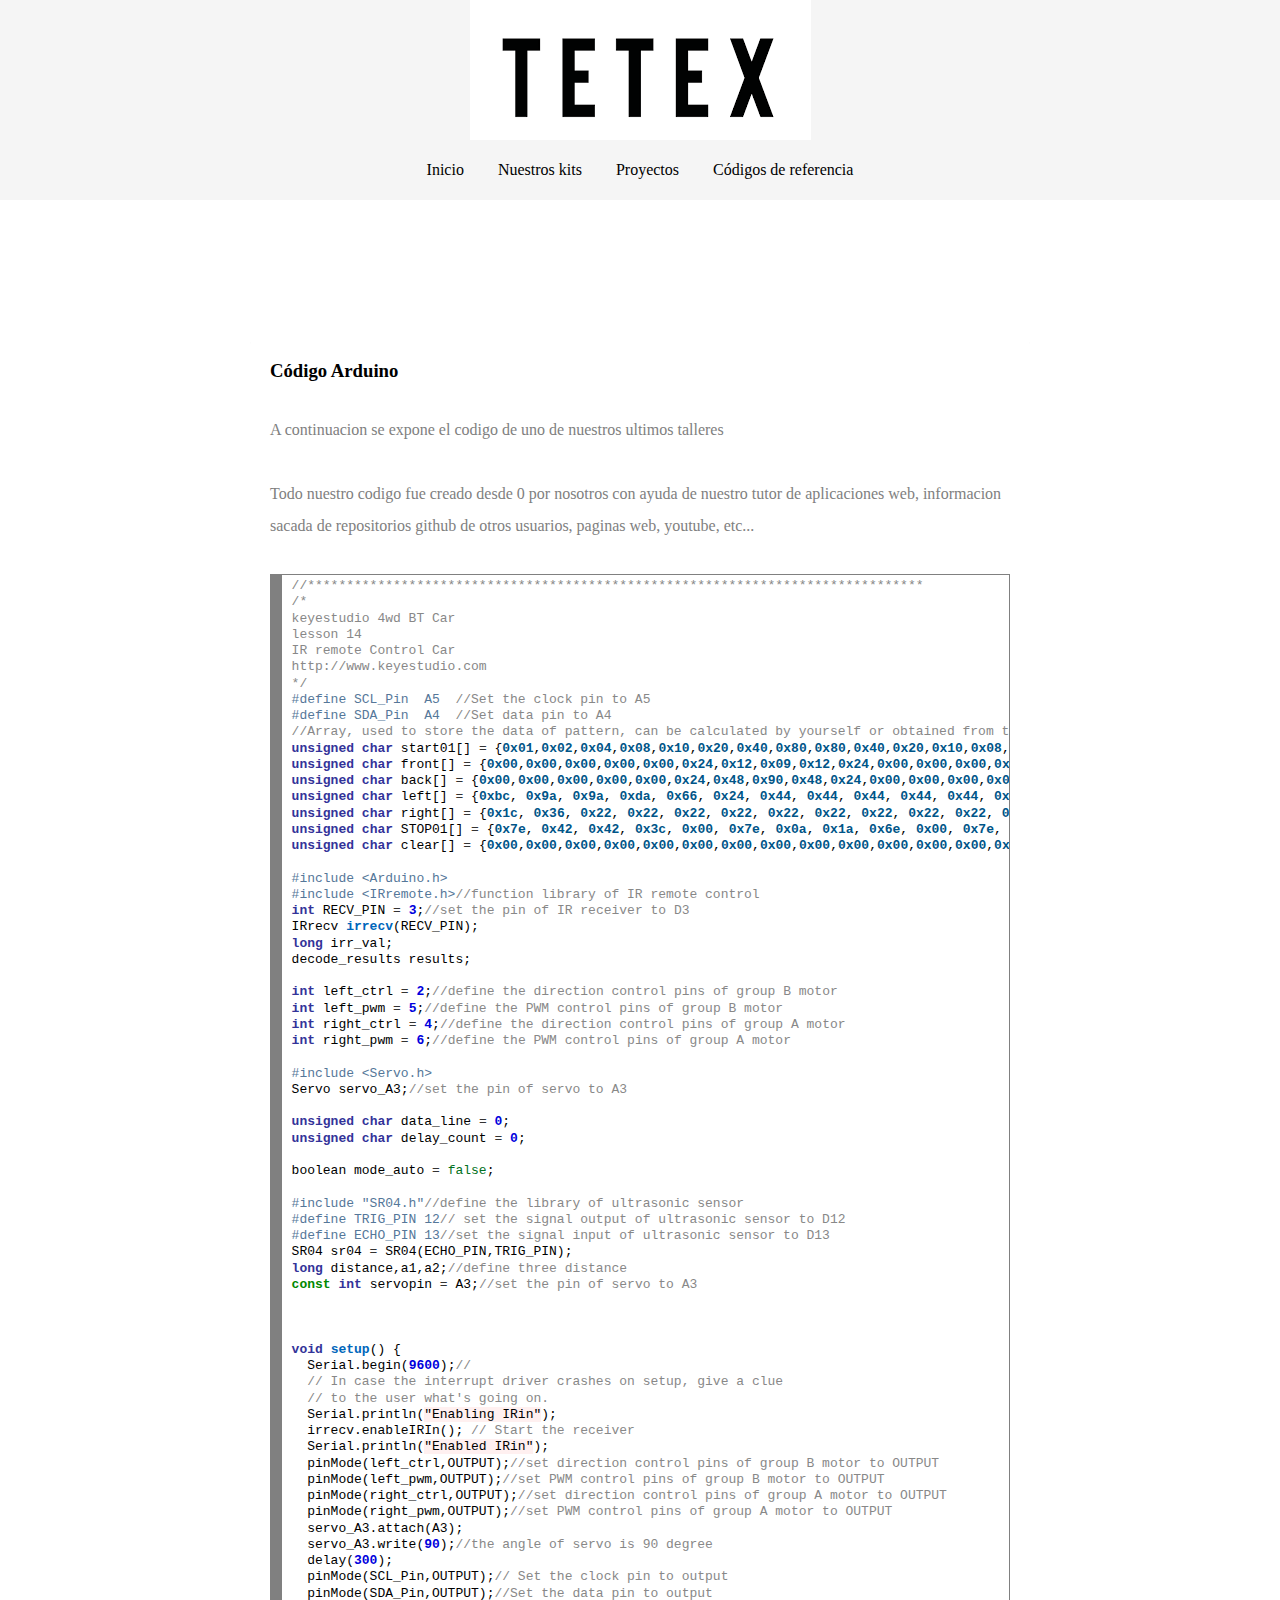
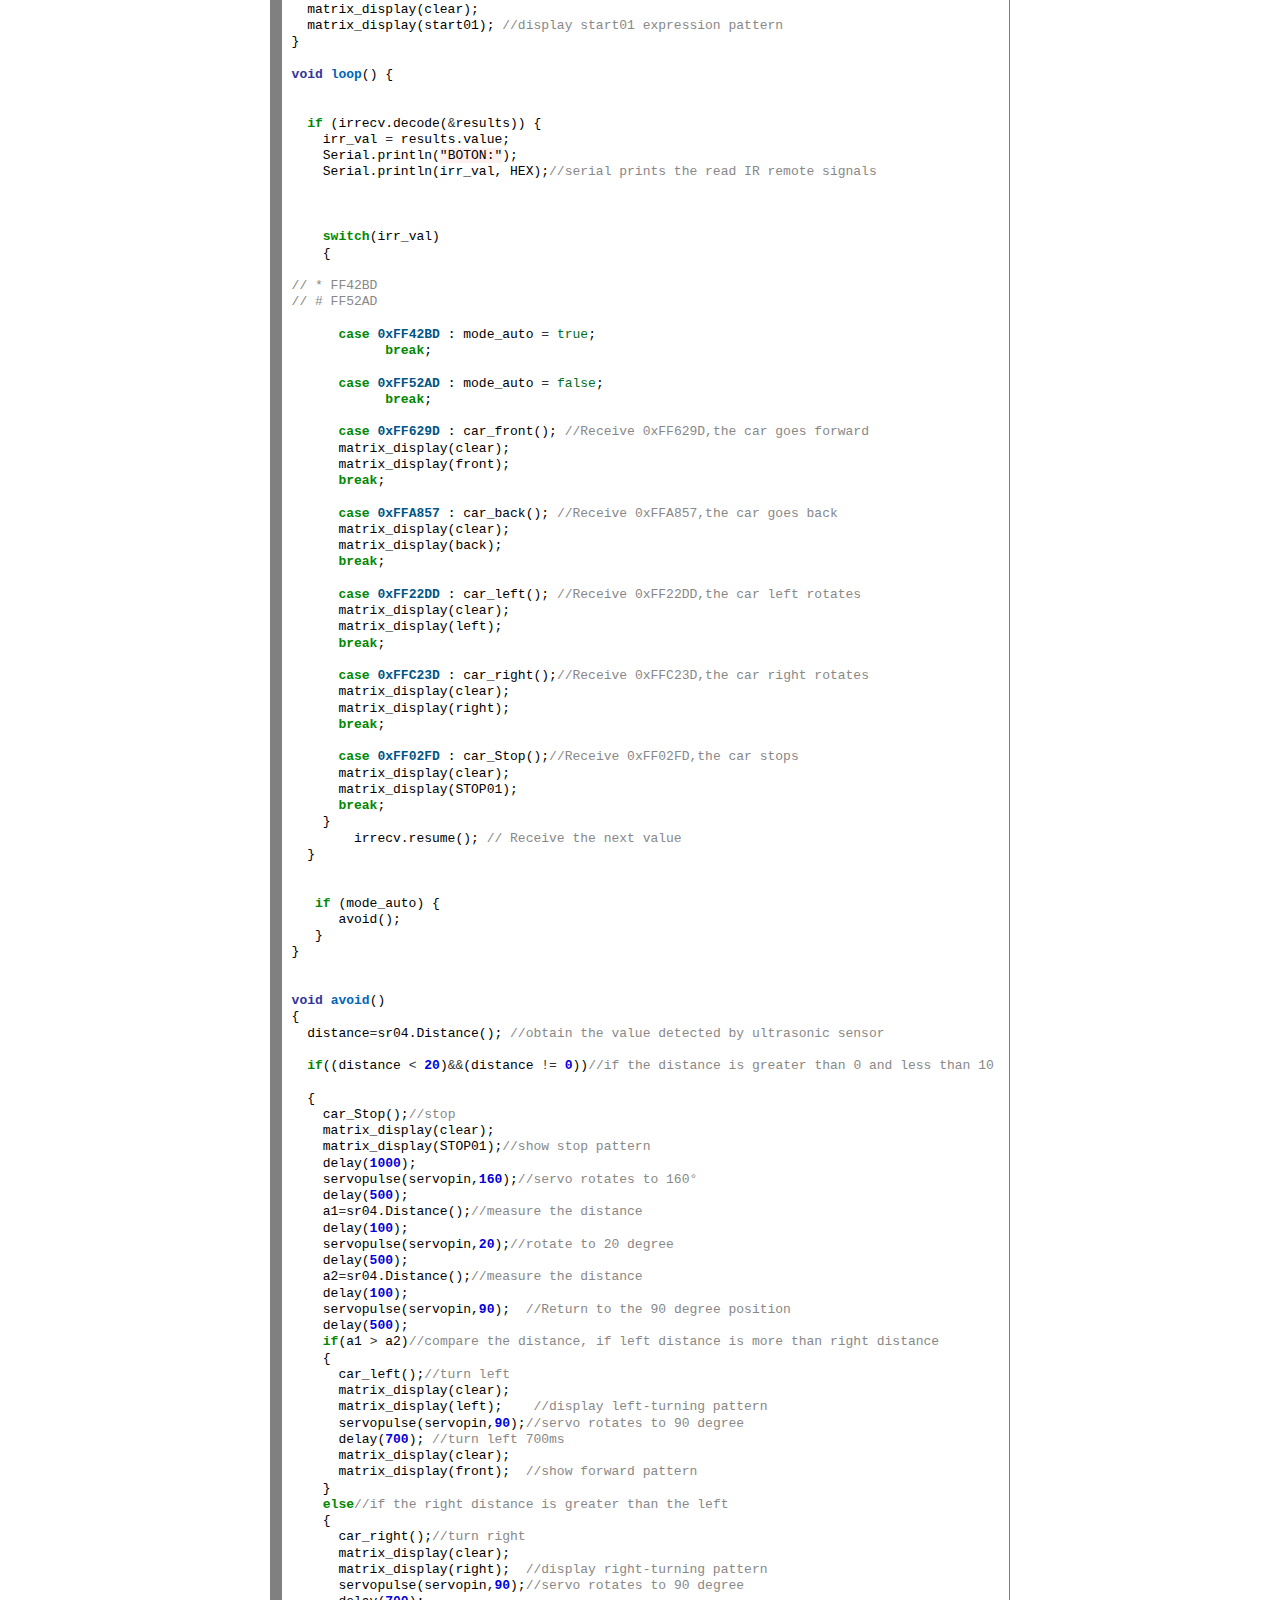
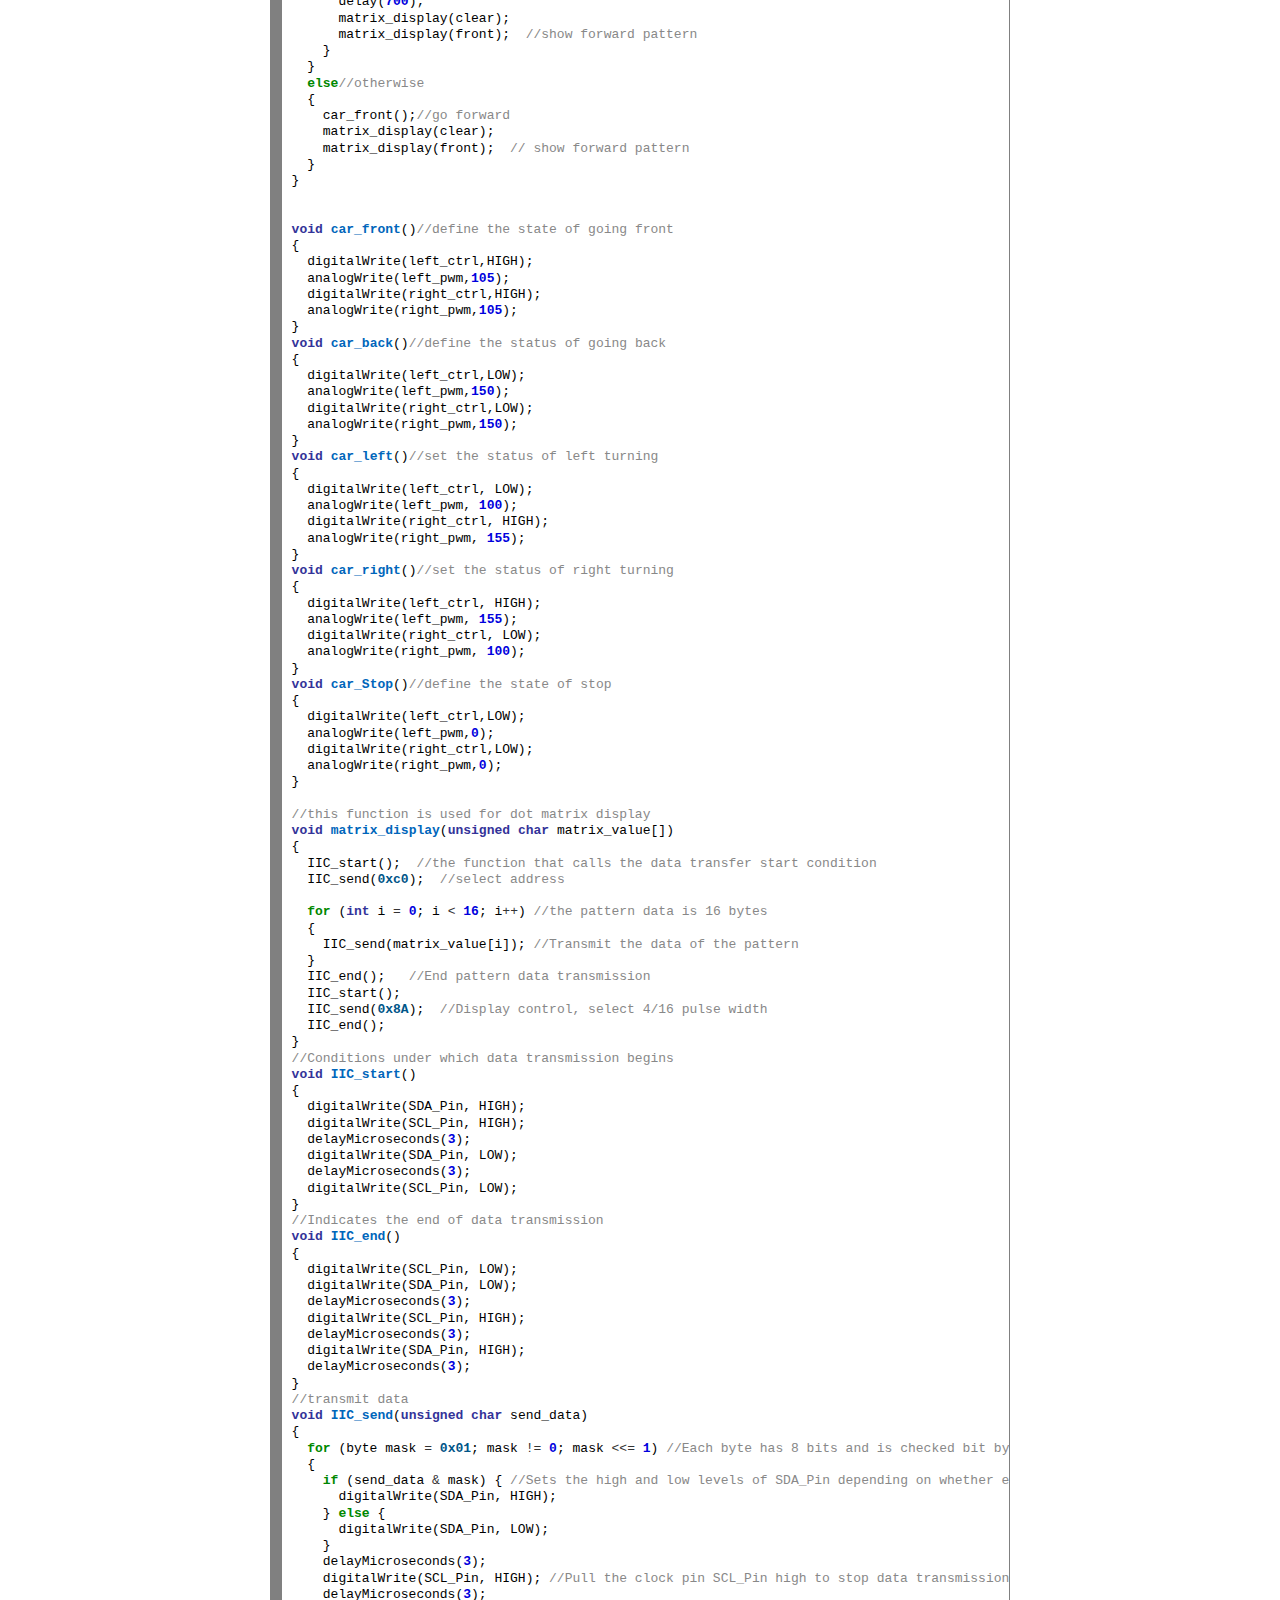
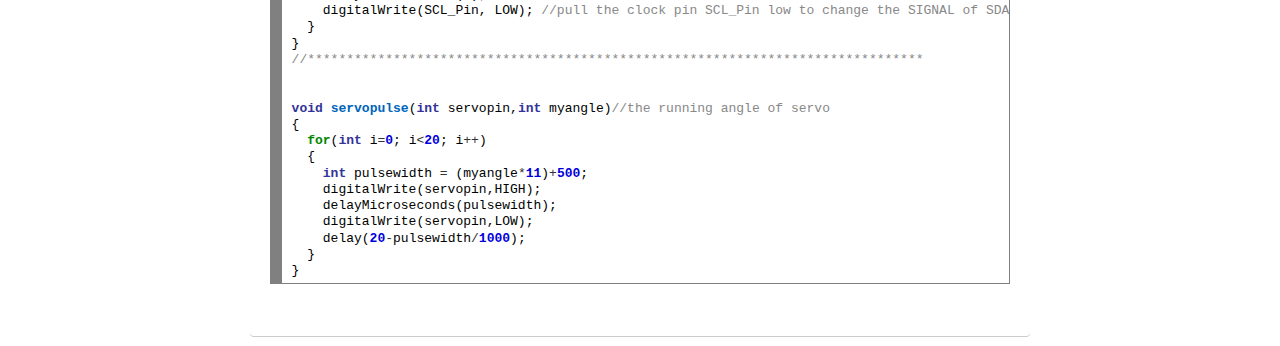
==== codigo.html @ cc7d0463 "wq" ====
<!DOCTYPE html>
<html lang="es">
<head>
    <meta charset="UTF-8">
    <title>CreditoSintesiJoselito</title>
    <link rel="stylesheet" href="style.css">
    <link rel="stylesheet" href="assets/fontawesome/css/all.min.css">
</head>
<body>

    <header></header>

    <div class="wrapper4">
        <section>

            <h3>Código Arduino</h3>

            <p></p>

            <p>A continuacion se expone el codigo de uno de nuestros ultimos talleres</p>

            <p>Todo nuestro codigo fue creado desde 0 por nosotros con ayuda de nuestro tutor de aplicaciones web, informacion sacada de repositorios github de otros usuarios, paginas web, youtube, etc...</p>

            <p>
                <!-- HTML generated using hilite.me --><div style="background: #ffffff; overflow:auto;width:auto;border:solid gray;border-width:.1em .1em .1em .8em;padding:.2em .6em;"><pre style="margin: 0; line-height: 125%"><span style="color: #888888">//*******************************************************************************</span>
<span style="color: #888888">/*</span>
<span style="color: #888888">keyestudio 4wd BT Car </span>
<span style="color: #888888">lesson 14</span>
<span style="color: #888888">IR remote Control Car</span>
<span style="color: #888888">http://www.keyestudio.com</span>
<span style="color: #888888">*/</span> 
<span style="color: #557799">#define SCL_Pin  A5  </span><span style="color: #888888">//Set the clock pin to A5</span>
<span style="color: #557799">#define SDA_Pin  A4  </span><span style="color: #888888">//Set data pin to A4</span>
<span style="color: #888888">//Array, used to store the data of pattern, can be calculated by yourself or obtained from the modulus tool</span>
<span style="color: #333399; font-weight: bold">unsigned</span> <span style="color: #333399; font-weight: bold">char</span> start01[] <span style="color: #333333">=</span> {<span style="color: #005588; font-weight: bold">0x01</span>,<span style="color: #005588; font-weight: bold">0x02</span>,<span style="color: #005588; font-weight: bold">0x04</span>,<span style="color: #005588; font-weight: bold">0x08</span>,<span style="color: #005588; font-weight: bold">0x10</span>,<span style="color: #005588; font-weight: bold">0x20</span>,<span style="color: #005588; font-weight: bold">0x40</span>,<span style="color: #005588; font-weight: bold">0x80</span>,<span style="color: #005588; font-weight: bold">0x80</span>,<span style="color: #005588; font-weight: bold">0x40</span>,<span style="color: #005588; font-weight: bold">0x20</span>,<span style="color: #005588; font-weight: bold">0x10</span>,<span style="color: #005588; font-weight: bold">0x08</span>,<span style="color: #005588; font-weight: bold">0x04</span>,<span style="color: #005588; font-weight: bold">0x02</span>,<span style="color: #005588; font-weight: bold">0x01</span>};
<span style="color: #333399; font-weight: bold">unsigned</span> <span style="color: #333399; font-weight: bold">char</span> front[] <span style="color: #333333">=</span> {<span style="color: #005588; font-weight: bold">0x00</span>,<span style="color: #005588; font-weight: bold">0x00</span>,<span style="color: #005588; font-weight: bold">0x00</span>,<span style="color: #005588; font-weight: bold">0x00</span>,<span style="color: #005588; font-weight: bold">0x00</span>,<span style="color: #005588; font-weight: bold">0x24</span>,<span style="color: #005588; font-weight: bold">0x12</span>,<span style="color: #005588; font-weight: bold">0x09</span>,<span style="color: #005588; font-weight: bold">0x12</span>,<span style="color: #005588; font-weight: bold">0x24</span>,<span style="color: #005588; font-weight: bold">0x00</span>,<span style="color: #005588; font-weight: bold">0x00</span>,<span style="color: #005588; font-weight: bold">0x00</span>,<span style="color: #005588; font-weight: bold">0x00</span>,<span style="color: #005588; font-weight: bold">0x00</span>,<span style="color: #005588; font-weight: bold">0x00</span>};
<span style="color: #333399; font-weight: bold">unsigned</span> <span style="color: #333399; font-weight: bold">char</span> back[] <span style="color: #333333">=</span> {<span style="color: #005588; font-weight: bold">0x00</span>,<span style="color: #005588; font-weight: bold">0x00</span>,<span style="color: #005588; font-weight: bold">0x00</span>,<span style="color: #005588; font-weight: bold">0x00</span>,<span style="color: #005588; font-weight: bold">0x00</span>,<span style="color: #005588; font-weight: bold">0x24</span>,<span style="color: #005588; font-weight: bold">0x48</span>,<span style="color: #005588; font-weight: bold">0x90</span>,<span style="color: #005588; font-weight: bold">0x48</span>,<span style="color: #005588; font-weight: bold">0x24</span>,<span style="color: #005588; font-weight: bold">0x00</span>,<span style="color: #005588; font-weight: bold">0x00</span>,<span style="color: #005588; font-weight: bold">0x00</span>,<span style="color: #005588; font-weight: bold">0x00</span>,<span style="color: #005588; font-weight: bold">0x00</span>,<span style="color: #005588; font-weight: bold">0x00</span>};
<span style="color: #333399; font-weight: bold">unsigned</span> <span style="color: #333399; font-weight: bold">char</span> left[] <span style="color: #333333">=</span> {<span style="color: #005588; font-weight: bold">0xbc</span>, <span style="color: #005588; font-weight: bold">0x9a</span>, <span style="color: #005588; font-weight: bold">0x9a</span>, <span style="color: #005588; font-weight: bold">0xda</span>, <span style="color: #005588; font-weight: bold">0x66</span>, <span style="color: #005588; font-weight: bold">0x24</span>, <span style="color: #005588; font-weight: bold">0x44</span>, <span style="color: #005588; font-weight: bold">0x44</span>, <span style="color: #005588; font-weight: bold">0x44</span>, <span style="color: #005588; font-weight: bold">0x44</span>, <span style="color: #005588; font-weight: bold">0x44</span>, <span style="color: #005588; font-weight: bold">0x44</span>, <span style="color: #005588; font-weight: bold">0x44</span>, <span style="color: #005588; font-weight: bold">0x44</span>, <span style="color: #005588; font-weight: bold">0x64</span>, <span style="color: #005588; font-weight: bold">0x3c</span>};
<span style="color: #333399; font-weight: bold">unsigned</span> <span style="color: #333399; font-weight: bold">char</span> right[] <span style="color: #333333">=</span> {<span style="color: #005588; font-weight: bold">0x1c</span>, <span style="color: #005588; font-weight: bold">0x36</span>, <span style="color: #005588; font-weight: bold">0x22</span>, <span style="color: #005588; font-weight: bold">0x22</span>, <span style="color: #005588; font-weight: bold">0x22</span>, <span style="color: #005588; font-weight: bold">0x22</span>, <span style="color: #005588; font-weight: bold">0x22</span>, <span style="color: #005588; font-weight: bold">0x22</span>, <span style="color: #005588; font-weight: bold">0x22</span>, <span style="color: #005588; font-weight: bold">0x22</span>, <span style="color: #005588; font-weight: bold">0x22</span>, <span style="color: #005588; font-weight: bold">0xe6</span>, <span style="color: #005588; font-weight: bold">0x9b</span>, <span style="color: #005588; font-weight: bold">0x99</span>, <span style="color: #005588; font-weight: bold">0xff</span>, <span style="color: #005588; font-weight: bold">0x00</span>};
<span style="color: #333399; font-weight: bold">unsigned</span> <span style="color: #333399; font-weight: bold">char</span> STOP01[] <span style="color: #333333">=</span> {<span style="color: #005588; font-weight: bold">0x7e</span>, <span style="color: #005588; font-weight: bold">0x42</span>, <span style="color: #005588; font-weight: bold">0x42</span>, <span style="color: #005588; font-weight: bold">0x3c</span>, <span style="color: #005588; font-weight: bold">0x00</span>, <span style="color: #005588; font-weight: bold">0x7e</span>, <span style="color: #005588; font-weight: bold">0x0a</span>, <span style="color: #005588; font-weight: bold">0x1a</span>, <span style="color: #005588; font-weight: bold">0x6e</span>, <span style="color: #005588; font-weight: bold">0x00</span>, <span style="color: #005588; font-weight: bold">0x7e</span>, <span style="color: #005588; font-weight: bold">0x00</span>, <span style="color: #005588; font-weight: bold">0x7e</span>, <span style="color: #005588; font-weight: bold">0x0a</span>, <span style="color: #005588; font-weight: bold">0x0a</span>, <span style="color: #005588; font-weight: bold">0x0e</span>};
<span style="color: #333399; font-weight: bold">unsigned</span> <span style="color: #333399; font-weight: bold">char</span> clear[] <span style="color: #333333">=</span> {<span style="color: #005588; font-weight: bold">0x00</span>,<span style="color: #005588; font-weight: bold">0x00</span>,<span style="color: #005588; font-weight: bold">0x00</span>,<span style="color: #005588; font-weight: bold">0x00</span>,<span style="color: #005588; font-weight: bold">0x00</span>,<span style="color: #005588; font-weight: bold">0x00</span>,<span style="color: #005588; font-weight: bold">0x00</span>,<span style="color: #005588; font-weight: bold">0x00</span>,<span style="color: #005588; font-weight: bold">0x00</span>,<span style="color: #005588; font-weight: bold">0x00</span>,<span style="color: #005588; font-weight: bold">0x00</span>,<span style="color: #005588; font-weight: bold">0x00</span>,<span style="color: #005588; font-weight: bold">0x00</span>,<span style="color: #005588; font-weight: bold">0x00</span>,<span style="color: #005588; font-weight: bold">0x00</span>,<span style="color: #005588; font-weight: bold">0x00</span>};

<span style="color: #557799">#include &lt;Arduino.h&gt;</span>
<span style="color: #557799">#include &lt;IRremote.h&gt;</span><span style="color: #888888">//function library of IR remote control</span>
<span style="color: #333399; font-weight: bold">int</span> RECV_PIN <span style="color: #333333">=</span> <span style="color: #0000DD; font-weight: bold">3</span>;<span style="color: #888888">//set the pin of IR receiver to D3</span>
IRrecv <span style="color: #0066BB; font-weight: bold">irrecv</span>(RECV_PIN);
<span style="color: #333399; font-weight: bold">long</span> irr_val;
decode_results results;

<span style="color: #333399; font-weight: bold">int</span> left_ctrl <span style="color: #333333">=</span> <span style="color: #0000DD; font-weight: bold">2</span>;<span style="color: #888888">//define the direction control pins of group B motor</span>
<span style="color: #333399; font-weight: bold">int</span> left_pwm <span style="color: #333333">=</span> <span style="color: #0000DD; font-weight: bold">5</span>;<span style="color: #888888">//define the PWM control pins of group B motor</span>
<span style="color: #333399; font-weight: bold">int</span> right_ctrl <span style="color: #333333">=</span> <span style="color: #0000DD; font-weight: bold">4</span>;<span style="color: #888888">//define the direction control pins of group A motor</span>
<span style="color: #333399; font-weight: bold">int</span> right_pwm <span style="color: #333333">=</span> <span style="color: #0000DD; font-weight: bold">6</span>;<span style="color: #888888">//define the PWM control pins of group A motor</span>

<span style="color: #557799">#include &lt;Servo.h&gt;</span>
Servo servo_A3;<span style="color: #888888">//set the pin of servo to A3 </span>

<span style="color: #333399; font-weight: bold">unsigned</span> <span style="color: #333399; font-weight: bold">char</span> data_line <span style="color: #333333">=</span> <span style="color: #0000DD; font-weight: bold">0</span>;
<span style="color: #333399; font-weight: bold">unsigned</span> <span style="color: #333399; font-weight: bold">char</span> delay_count <span style="color: #333333">=</span> <span style="color: #0000DD; font-weight: bold">0</span>;

boolean mode_auto <span style="color: #333333">=</span> <span style="color: #007020">false</span>; 

<span style="color: #557799">#include &quot;SR04.h&quot;</span><span style="color: #888888">//define the library of ultrasonic sensor</span>
<span style="color: #557799">#define TRIG_PIN 12</span><span style="color: #888888">// set the signal output of ultrasonic sensor to D12 </span>
<span style="color: #557799">#define ECHO_PIN 13</span><span style="color: #888888">//set the signal input of ultrasonic sensor to D13 </span>
SR04 sr04 <span style="color: #333333">=</span> SR04(ECHO_PIN,TRIG_PIN);
<span style="color: #333399; font-weight: bold">long</span> distance,a1,a2;<span style="color: #888888">//define three distance</span>
<span style="color: #008800; font-weight: bold">const</span> <span style="color: #333399; font-weight: bold">int</span> servopin <span style="color: #333333">=</span> A3;<span style="color: #888888">//set the pin of servo to A3 </span>



<span style="color: #333399; font-weight: bold">void</span> <span style="color: #0066BB; font-weight: bold">setup</span>() {
  Serial.begin(<span style="color: #0000DD; font-weight: bold">9600</span>);<span style="color: #888888">//</span>
  <span style="color: #888888">// In case the interrupt driver crashes on setup, give a clue</span>
  <span style="color: #888888">// to the user what&#39;s going on.</span>
  Serial.println(<span style="background-color: #fff0f0">&quot;Enabling IRin&quot;</span>);
  irrecv.enableIRIn(); <span style="color: #888888">// Start the receiver</span>
  Serial.println(<span style="background-color: #fff0f0">&quot;Enabled IRin&quot;</span>);
  pinMode(left_ctrl,OUTPUT);<span style="color: #888888">//set direction control pins of group B motor to OUTPUT</span>
  pinMode(left_pwm,OUTPUT);<span style="color: #888888">//set PWM control pins of group B motor to OUTPUT</span>
  pinMode(right_ctrl,OUTPUT);<span style="color: #888888">//set direction control pins of group A motor to OUTPUT</span>
  pinMode(right_pwm,OUTPUT);<span style="color: #888888">//set PWM control pins of group A motor to OUTPUT</span>
  servo_A3.attach(A3);
  servo_A3.write(<span style="color: #0000DD; font-weight: bold">90</span>);<span style="color: #888888">//the angle of servo is 90 degree</span>
  delay(<span style="color: #0000DD; font-weight: bold">300</span>);
  pinMode(SCL_Pin,OUTPUT);<span style="color: #888888">// Set the clock pin to output</span>
  pinMode(SDA_Pin,OUTPUT);<span style="color: #888888">//Set the data pin to output</span>
  matrix_display(clear);
  matrix_display(start01); <span style="color: #888888">//display start01 expression pattern</span>
}

<span style="color: #333399; font-weight: bold">void</span> <span style="color: #0066BB; font-weight: bold">loop</span>() {

  
  <span style="color: #008800; font-weight: bold">if</span> (irrecv.decode(<span style="color: #333333">&amp;</span>results)) {
    irr_val <span style="color: #333333">=</span> results.value;
    Serial.println(<span style="background-color: #fff0f0">&quot;BOTON:&quot;</span>);
    Serial.println(irr_val, HEX);<span style="color: #888888">//serial prints the read IR remote signals </span>


    
    <span style="color: #008800; font-weight: bold">switch</span>(irr_val)
    {

<span style="color: #888888">// * FF42BD</span>
<span style="color: #888888">// # FF52AD</span>

      <span style="color: #008800; font-weight: bold">case</span> <span style="color: #005588; font-weight: bold">0xFF42BD</span> : mode_auto <span style="color: #333333">=</span> <span style="color: #007020">true</span>;
            <span style="color: #008800; font-weight: bold">break</span>;
  
      <span style="color: #008800; font-weight: bold">case</span> <span style="color: #005588; font-weight: bold">0xFF52AD</span> : mode_auto <span style="color: #333333">=</span> <span style="color: #007020">false</span>;
            <span style="color: #008800; font-weight: bold">break</span>;
        
      <span style="color: #008800; font-weight: bold">case</span> <span style="color: #005588; font-weight: bold">0xFF629D</span> : car_front(); <span style="color: #888888">//Receive 0xFF629D,the car goes forward</span>
      matrix_display(clear);
      matrix_display(front);   
      <span style="color: #008800; font-weight: bold">break</span>;
      
      <span style="color: #008800; font-weight: bold">case</span> <span style="color: #005588; font-weight: bold">0xFFA857</span> : car_back(); <span style="color: #888888">//Receive 0xFFA857,the car goes back</span>
      matrix_display(clear);
      matrix_display(back); 
      <span style="color: #008800; font-weight: bold">break</span>;

      <span style="color: #008800; font-weight: bold">case</span> <span style="color: #005588; font-weight: bold">0xFF22DD</span> : car_left(); <span style="color: #888888">//Receive 0xFF22DD,the car left rotates</span>
      matrix_display(clear);
      matrix_display(left); 
      <span style="color: #008800; font-weight: bold">break</span>;
     
      <span style="color: #008800; font-weight: bold">case</span> <span style="color: #005588; font-weight: bold">0xFFC23D</span> : car_right();<span style="color: #888888">//Receive 0xFFC23D,the car right rotates</span>
      matrix_display(clear);
      matrix_display(right);  
      <span style="color: #008800; font-weight: bold">break</span>;
     
      <span style="color: #008800; font-weight: bold">case</span> <span style="color: #005588; font-weight: bold">0xFF02FD</span> : car_Stop();<span style="color: #888888">//Receive 0xFF02FD,the car stops</span>
      matrix_display(clear);
      matrix_display(STOP01); 
      <span style="color: #008800; font-weight: bold">break</span>;
    }
        irrecv.resume(); <span style="color: #888888">// Receive the next value</span>
  }

  
   <span style="color: #008800; font-weight: bold">if</span> (mode_auto) {
      avoid(); 
   } 
}


<span style="color: #333399; font-weight: bold">void</span> <span style="color: #0066BB; font-weight: bold">avoid</span>()
{
  distance<span style="color: #333333">=</span>sr04.Distance(); <span style="color: #888888">//obtain the value detected by ultrasonic sensor </span>

  <span style="color: #008800; font-weight: bold">if</span>((distance <span style="color: #333333">&lt;</span> <span style="color: #0000DD; font-weight: bold">20</span>)<span style="color: #333333">&amp;&amp;</span>(distance <span style="color: #333333">!=</span> <span style="color: #0000DD; font-weight: bold">0</span>))<span style="color: #888888">//if the distance is greater than 0 and less than 10  </span>

  {
    car_Stop();<span style="color: #888888">//stop</span>
    matrix_display(clear);
    matrix_display(STOP01);<span style="color: #888888">//show stop pattern</span>
    delay(<span style="color: #0000DD; font-weight: bold">1000</span>);
    servopulse(servopin,<span style="color: #0000DD; font-weight: bold">160</span>);<span style="color: #888888">//servo rotates to 160°</span>
    delay(<span style="color: #0000DD; font-weight: bold">500</span>);
    a1<span style="color: #333333">=</span>sr04.Distance();<span style="color: #888888">//measure the distance</span>
    delay(<span style="color: #0000DD; font-weight: bold">100</span>);
    servopulse(servopin,<span style="color: #0000DD; font-weight: bold">20</span>);<span style="color: #888888">//rotate to 20 degree</span>
    delay(<span style="color: #0000DD; font-weight: bold">500</span>);
    a2<span style="color: #333333">=</span>sr04.Distance();<span style="color: #888888">//measure the distance</span>
    delay(<span style="color: #0000DD; font-weight: bold">100</span>);
    servopulse(servopin,<span style="color: #0000DD; font-weight: bold">90</span>);  <span style="color: #888888">//Return to the 90 degree position</span>
    delay(<span style="color: #0000DD; font-weight: bold">500</span>);
    <span style="color: #008800; font-weight: bold">if</span>(a1 <span style="color: #333333">&gt;</span> a2)<span style="color: #888888">//compare the distance, if left distance is more than right distance</span>
    {
      car_left();<span style="color: #888888">//turn left</span>
      matrix_display(clear);
      matrix_display(left);    <span style="color: #888888">//display left-turning pattern</span>
      servopulse(servopin,<span style="color: #0000DD; font-weight: bold">90</span>);<span style="color: #888888">//servo rotates to 90 degree</span>
      delay(<span style="color: #0000DD; font-weight: bold">700</span>); <span style="color: #888888">//turn left 700ms</span>
      matrix_display(clear);
      matrix_display(front);  <span style="color: #888888">//show forward pattern</span>
    }
    <span style="color: #008800; font-weight: bold">else</span><span style="color: #888888">//if the right distance is greater than the left</span>
    {
      car_right();<span style="color: #888888">//turn right</span>
      matrix_display(clear);
      matrix_display(right);  <span style="color: #888888">//display right-turning pattern</span>
      servopulse(servopin,<span style="color: #0000DD; font-weight: bold">90</span>);<span style="color: #888888">//servo rotates to 90 degree</span>
      delay(<span style="color: #0000DD; font-weight: bold">700</span>);
      matrix_display(clear);
      matrix_display(front);  <span style="color: #888888">//show forward pattern</span>
    }
  }
  <span style="color: #008800; font-weight: bold">else</span><span style="color: #888888">//otherwise</span>
  {
    car_front();<span style="color: #888888">//go forward</span>
    matrix_display(clear);
    matrix_display(front);  <span style="color: #888888">// show forward pattern</span>
  }
}


<span style="color: #333399; font-weight: bold">void</span> <span style="color: #0066BB; font-weight: bold">car_front</span>()<span style="color: #888888">//define the state of going front</span>
{
  digitalWrite(left_ctrl,HIGH);
  analogWrite(left_pwm,<span style="color: #0000DD; font-weight: bold">105</span>);
  digitalWrite(right_ctrl,HIGH);
  analogWrite(right_pwm,<span style="color: #0000DD; font-weight: bold">105</span>);
}
<span style="color: #333399; font-weight: bold">void</span> <span style="color: #0066BB; font-weight: bold">car_back</span>()<span style="color: #888888">//define the status of going back</span>
{
  digitalWrite(left_ctrl,LOW);
  analogWrite(left_pwm,<span style="color: #0000DD; font-weight: bold">150</span>);
  digitalWrite(right_ctrl,LOW);
  analogWrite(right_pwm,<span style="color: #0000DD; font-weight: bold">150</span>);
}
<span style="color: #333399; font-weight: bold">void</span> <span style="color: #0066BB; font-weight: bold">car_left</span>()<span style="color: #888888">//set the status of left turning</span>
{
  digitalWrite(left_ctrl, LOW);
  analogWrite(left_pwm, <span style="color: #0000DD; font-weight: bold">100</span>);  
  digitalWrite(right_ctrl, HIGH);
  analogWrite(right_pwm, <span style="color: #0000DD; font-weight: bold">155</span>);
}
<span style="color: #333399; font-weight: bold">void</span> <span style="color: #0066BB; font-weight: bold">car_right</span>()<span style="color: #888888">//set the status of right turning</span>
{
  digitalWrite(left_ctrl, HIGH);
  analogWrite(left_pwm, <span style="color: #0000DD; font-weight: bold">155</span>);
  digitalWrite(right_ctrl, LOW);
  analogWrite(right_pwm, <span style="color: #0000DD; font-weight: bold">100</span>);
}
<span style="color: #333399; font-weight: bold">void</span> <span style="color: #0066BB; font-weight: bold">car_Stop</span>()<span style="color: #888888">//define the state of stop</span>
{
  digitalWrite(left_ctrl,LOW);
  analogWrite(left_pwm,<span style="color: #0000DD; font-weight: bold">0</span>);
  digitalWrite(right_ctrl,LOW);
  analogWrite(right_pwm,<span style="color: #0000DD; font-weight: bold">0</span>);
}

<span style="color: #888888">//this function is used for dot matrix display</span>
<span style="color: #333399; font-weight: bold">void</span> <span style="color: #0066BB; font-weight: bold">matrix_display</span>(<span style="color: #333399; font-weight: bold">unsigned</span> <span style="color: #333399; font-weight: bold">char</span> matrix_value[])
{
  IIC_start();  <span style="color: #888888">//the function that calls the data transfer start condition</span>
  IIC_send(<span style="color: #005588; font-weight: bold">0xc0</span>);  <span style="color: #888888">//select address</span>

  <span style="color: #008800; font-weight: bold">for</span> (<span style="color: #333399; font-weight: bold">int</span> i <span style="color: #333333">=</span> <span style="color: #0000DD; font-weight: bold">0</span>; i <span style="color: #333333">&lt;</span> <span style="color: #0000DD; font-weight: bold">16</span>; i<span style="color: #333333">++</span>) <span style="color: #888888">//the pattern data is 16 bytes</span>
  {
    IIC_send(matrix_value[i]); <span style="color: #888888">//Transmit the data of the pattern</span>
  }
  IIC_end();   <span style="color: #888888">//End pattern data transmission</span>
  IIC_start();
  IIC_send(<span style="color: #005588; font-weight: bold">0x8A</span>);  <span style="color: #888888">//Display control, select 4/16 pulse width</span>
  IIC_end();
}
<span style="color: #888888">//Conditions under which data transmission begins</span>
<span style="color: #333399; font-weight: bold">void</span> <span style="color: #0066BB; font-weight: bold">IIC_start</span>()
{
  digitalWrite(SDA_Pin, HIGH);
  digitalWrite(SCL_Pin, HIGH);
  delayMicroseconds(<span style="color: #0000DD; font-weight: bold">3</span>);
  digitalWrite(SDA_Pin, LOW);
  delayMicroseconds(<span style="color: #0000DD; font-weight: bold">3</span>);
  digitalWrite(SCL_Pin, LOW);
}
<span style="color: #888888">//Indicates the end of data transmission</span>
<span style="color: #333399; font-weight: bold">void</span> <span style="color: #0066BB; font-weight: bold">IIC_end</span>()
{
  digitalWrite(SCL_Pin, LOW);
  digitalWrite(SDA_Pin, LOW);
  delayMicroseconds(<span style="color: #0000DD; font-weight: bold">3</span>);
  digitalWrite(SCL_Pin, HIGH);
  delayMicroseconds(<span style="color: #0000DD; font-weight: bold">3</span>);
  digitalWrite(SDA_Pin, HIGH);
  delayMicroseconds(<span style="color: #0000DD; font-weight: bold">3</span>);
}
<span style="color: #888888">//transmit data</span>
<span style="color: #333399; font-weight: bold">void</span> <span style="color: #0066BB; font-weight: bold">IIC_send</span>(<span style="color: #333399; font-weight: bold">unsigned</span> <span style="color: #333399; font-weight: bold">char</span> send_data)
{
  <span style="color: #008800; font-weight: bold">for</span> (byte mask <span style="color: #333333">=</span> <span style="color: #005588; font-weight: bold">0x01</span>; mask <span style="color: #333333">!=</span> <span style="color: #0000DD; font-weight: bold">0</span>; mask <span style="color: #333333">&lt;&lt;=</span> <span style="color: #0000DD; font-weight: bold">1</span>) <span style="color: #888888">//Each byte has 8 bits and is checked bit by bit starting at the lowest level</span>
  {
    <span style="color: #008800; font-weight: bold">if</span> (send_data <span style="color: #333333">&amp;</span> mask) { <span style="color: #888888">//Sets the high and low levels of SDA_Pin depending on whether each bit of the byte is a 1 or a 0</span>
      digitalWrite(SDA_Pin, HIGH);
    } <span style="color: #008800; font-weight: bold">else</span> {
      digitalWrite(SDA_Pin, LOW);
    }
    delayMicroseconds(<span style="color: #0000DD; font-weight: bold">3</span>);
    digitalWrite(SCL_Pin, HIGH); <span style="color: #888888">//Pull the clock pin SCL_Pin high to stop data transmission</span>
    delayMicroseconds(<span style="color: #0000DD; font-weight: bold">3</span>);
    digitalWrite(SCL_Pin, LOW); <span style="color: #888888">//pull the clock pin SCL_Pin low to change the SIGNAL of SDA </span>
  }
}
<span style="color: #888888">//*******************************************************************************</span>


<span style="color: #333399; font-weight: bold">void</span> <span style="color: #0066BB; font-weight: bold">servopulse</span>(<span style="color: #333399; font-weight: bold">int</span> servopin,<span style="color: #333399; font-weight: bold">int</span> myangle)<span style="color: #888888">//the running angle of servo</span>
{
  <span style="color: #008800; font-weight: bold">for</span>(<span style="color: #333399; font-weight: bold">int</span> i<span style="color: #333333">=</span><span style="color: #0000DD; font-weight: bold">0</span>; i<span style="color: #333333">&lt;</span><span style="color: #0000DD; font-weight: bold">20</span>; i<span style="color: #333333">++</span>)
  {
    <span style="color: #333399; font-weight: bold">int</span> pulsewidth <span style="color: #333333">=</span> (myangle<span style="color: #333333">*</span><span style="color: #0000DD; font-weight: bold">11</span>)<span style="color: #333333">+</span><span style="color: #0000DD; font-weight: bold">500</span>;
    digitalWrite(servopin,HIGH);
    delayMicroseconds(pulsewidth);
    digitalWrite(servopin,LOW);
    delay(<span style="color: #0000DD; font-weight: bold">20</span><span style="color: #333333">-</span>pulsewidth<span style="color: #333333">/</span><span style="color: #0000DD; font-weight: bold">1000</span>);
  } 
}
</pre></div>

            </p>
        </section>
    </div>
    <script src="https://code.jquery.com/jquery-3.7.1.min.js"></script>
    <script src="script.js"></script>


</body>
</html>
---- style.css ----
*{
    margin: 0;
    padding: 0;
    border: 0;
    vertical-align: baseline;
    box-sizing: border-box;
}

body{
    background: url('5ARz.gif') no-repeat;
    background-size: cover;
    background-position: center;
    padding-top: 330px;
}

header{
    width: 100%;
    height: 200px;
    background-color: whitesmoke;
    text-align: center;
    position: fixed;
    top: 0;
    overflow: hidden;
    transition: all 0.5s ease;
}

header h1{
    font-size: 42px;
    color: whitesmoke;
    line-height: 150px;
    font-weight: 300;

}

header h1{
    font-weight: bold;
    text-transform: uppercase;
    color: whitesmoke;
}

header nav{
    position: absolute;
    bottom: 0;
    height: 60px;
    line-height: 60px;
    width: 100%;
    background-color: whitesmoke;
}

header nav a{
    color: black;
    display: inline-block;
    padding: 10px 15px;
    line-height: 1;
    text-decoration: none;
    border-radius: 5px;
}

header nav a:hover{
    background-color: white;
}

.footer{
    position: fixed;
    bottom: 0;
}

@media (max-height:800px)
{
    footer{
        position: static;
    }
    header{
        padding-top: 40px;
    }
}

.footer-distributed{
    background-color: whitesmoke;
    box-sizing: border-box;
    width: 100%;
    text-align: left;
    font: bold 16px sans-serif;
    padding: 25px 25px 25px 25px;
    margin-top: 80px;
}
.footer-distributed .footer-left .footer-distributed .footer-center .footer-distributed .footer-right{
    display: inline-block;
    vertical-align: top;
    width: 100%;
}

.footer-distributed .footer-left{
    width: 100%;
    text-align: center
}

.footer-distributed h3{
    color: black    ;
    font: normal 36px 'cookie', cursive;
    margin: 0;
    width: 100%;
    
}

.footer-distributed h3 span{
    color: black;
    margin: 20px 0 12px;
    width: 100%;
}

.footer-distributed .footer-links a{
    display: inline-block;
    line-height: 1.8;
    text-decoration: none;
    color: inherit;
}

.footer-distributed .footer-company-name{
    color: grey;
    font-size: 14px;
    font-weight: normal;
    margin: 0;
}

.footer-distributed .footer-center{
    width: 35%;
}

.footer-distributed .footer-center i{
    background-color: cyan;
    color: black;
    font-size: 25px;
    width: 38px;
    height: 38px;
    border-radius: 50%;
    text-align: center;
    line-height: 42px;
    margin: 10px 15px;
    vertical-align: middle;
}

.footer-distributed .footer-center i.fa-envelope{
    font-size: 17px;
    line-height: 38px;
    text-align: center
}

.footer-distributed .footer-center p{
    display: inline-block;
    color: black;
    vertical-align: middle;
    margin: 0;
    text-align: center
}

.footer-distributed .footer-center p span{
    display: block;
    font-weight: normal;
    font-size: 14px;
    line-height: 2;
    text-align: center
}

.footer-distributed .footer-center p a{
    color: black;
    text-decoration: none;
    text-align: center
}

.footer-distributed .footer-right{
    width: 100%;
    text-align: center
}

.footer-distributed .footer-company-about{
    line-height: 20px;
    color: grey;
    font-size: 13px;
    font-weight: normal;
    margin: 0;
    
}

.footer-distributed .footer-company-about span{
    display: block;
    color: black;
    font-size: 18px;
    font-weight: bold;
    margin-bottom: 20px;
}

.footer-distributed .footer-icons{
    margin-top: 25px;
}

.footer-distributed .footer-icons a{
    display: inline-block;
    width: 35px;
    height: 35px;
    cursor: pointer;
    background-color: cyan;
    border-radius: 2px;
    font-size: 20px;
    color: black;
    text-align: center;
    line-height: 35px;
    margin-right: 3px;
    margin-bottom: 5px;
}

.footer-distributed .footer-icons a:hover{
    background-color: blue;
}
    
.footer-links a:hover{
    color: blue;
    z-index: 12;
}

@media(max-width: 880px){
    .footer-distributed .footer-links, .footer-distributed .footer-center, .footer-distributed .footer-right{
        display: block;
        width: 100%;
        margin-bottom: 40px;
        text-align: center;
    }
    .footer-distributed .footer-center i{
        margin-left: 0;
    }
}

h2{
    font-size: 34px;
    text-transform: uppercase;
    font-weight: 400;
    line-height: 2;
    color: white;
}

p{
    margin-bottom: 2rem;
    line-height: 2;
    color: grey;
}

.wrapper{
    max-width: 800px;
    margin: 0 auto;
    text-align: center;
}

.wrapper2{
    max-width: 800px;
    margin: 0 auto;
}

.wrapper3{
    max-width: 800px;
    margin: 0 auto;
}

.wrapper4{
    max-width: 800px;
    margin: 0 auto;
}

section{
    margin: 10px;
    padding: 20px;
    background: white;
    border-radius: 4px;
    box-shadow: 0 1px 0 rgba(0,0,0,0.2);
}

body.sticky-header{
    padding-top: 100px;
}

body.sticky-header header{
    height: 60px;
    background-color: whitesmoke;
}

body.sticky-header header h1{
    transform: scale(0, 0);
}

.codigoarduino{
    text-align: center;
    max-width: 100%;
}

.primercontacto{
    text-align: center;
    max-width: 100%;
}

.robotinicio {
    text-align: center;
    max-width: 100%;
}
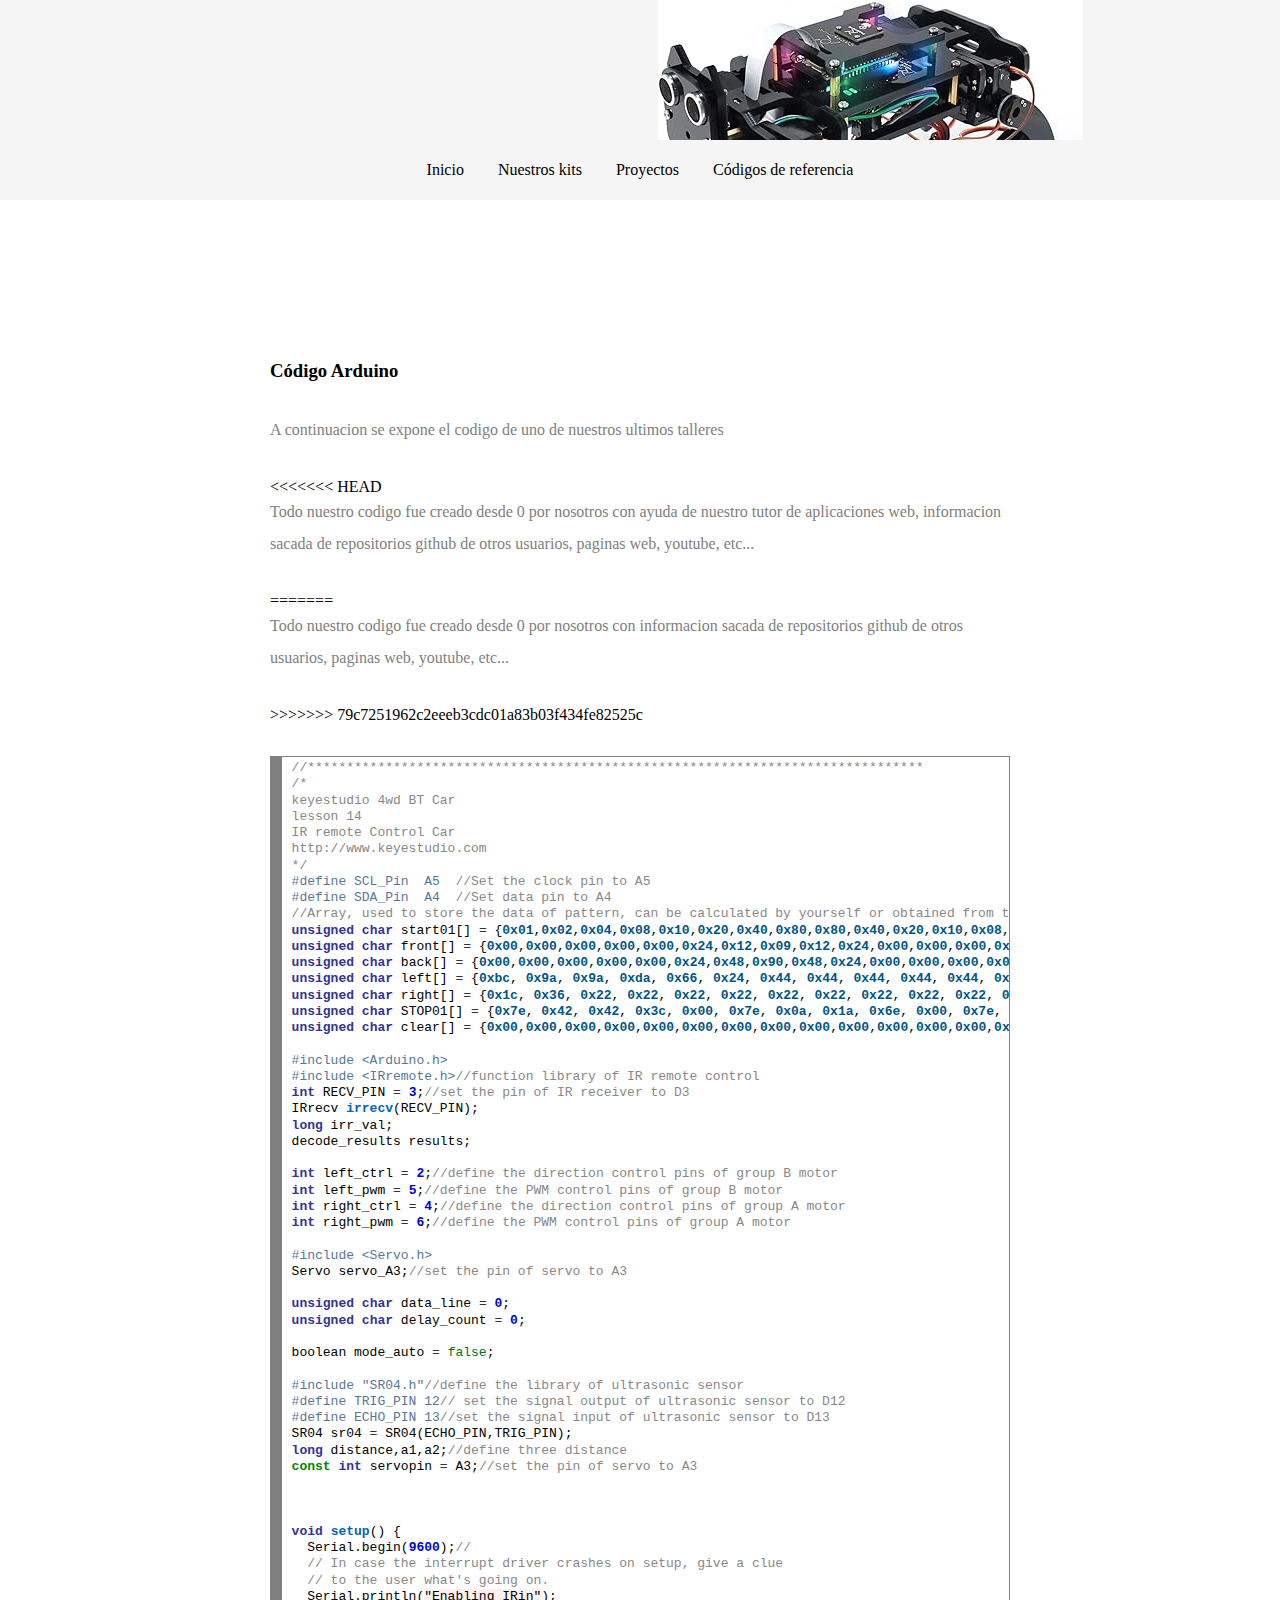
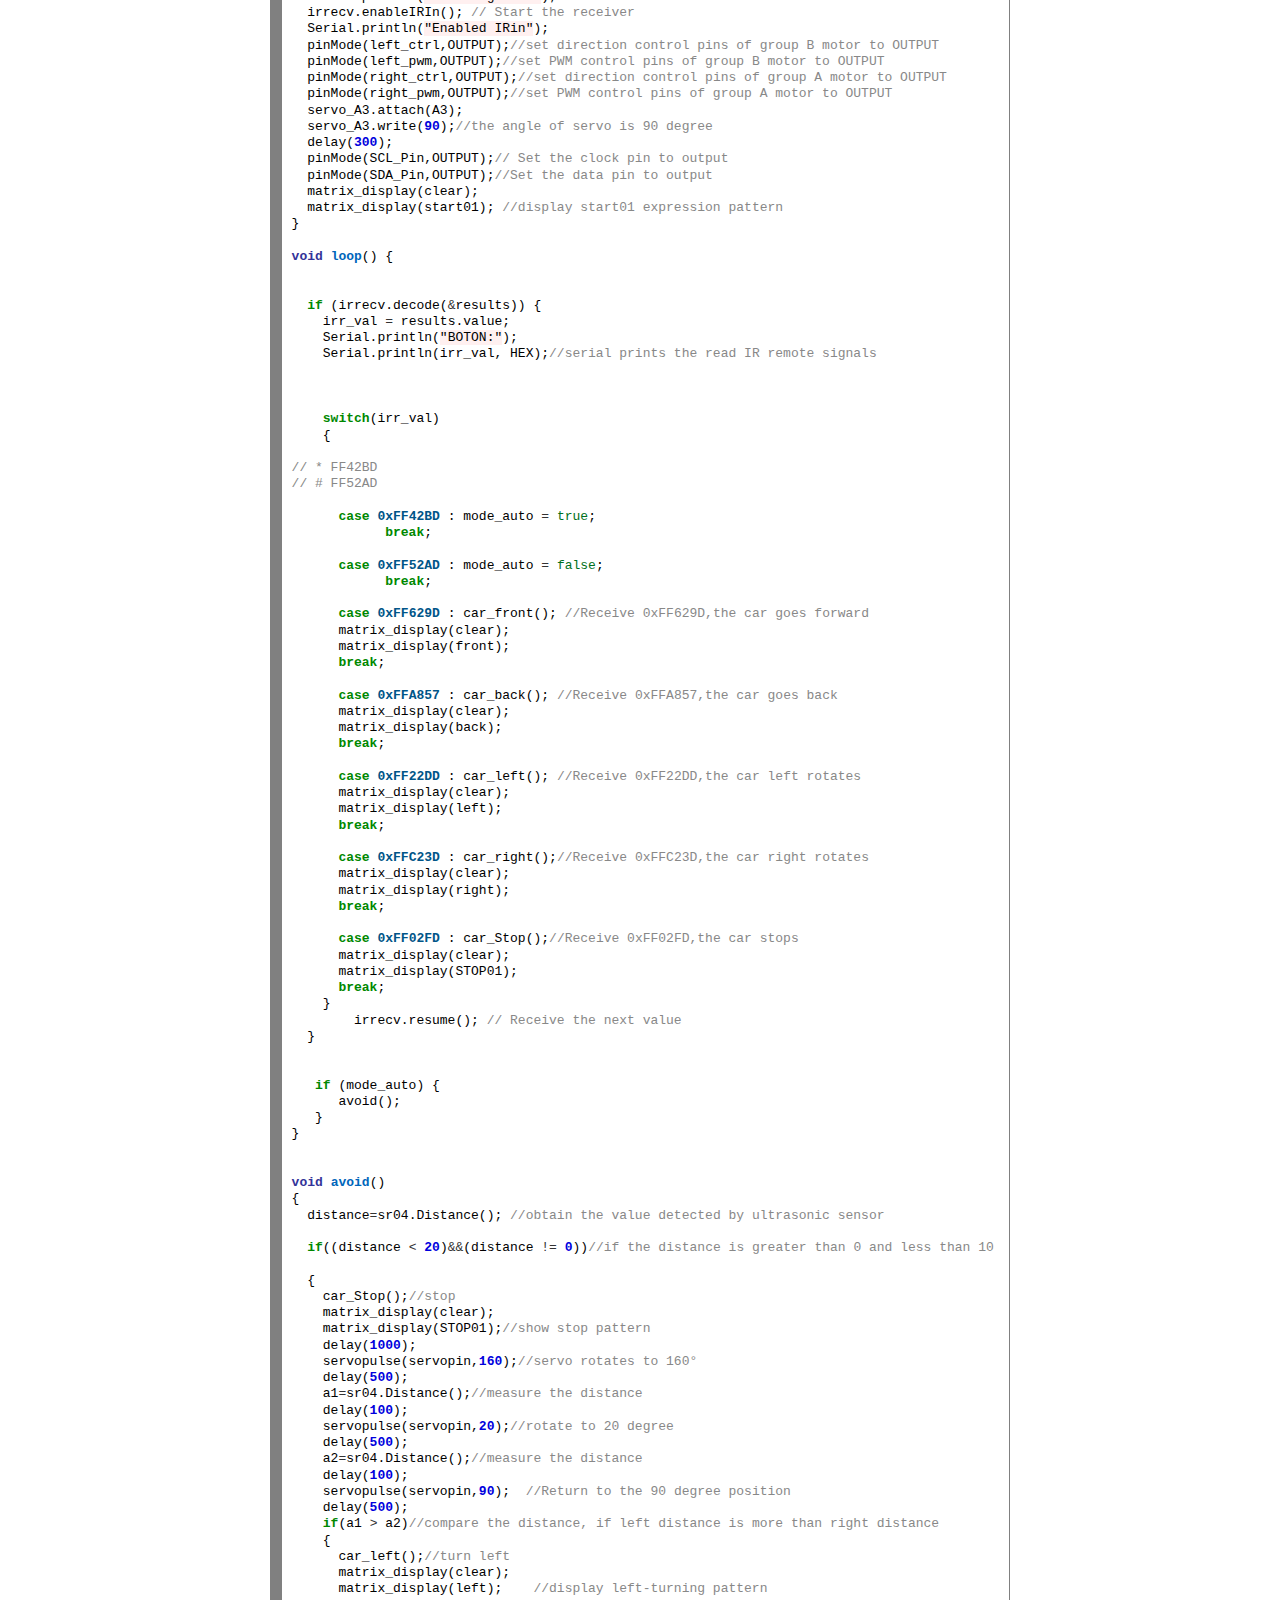
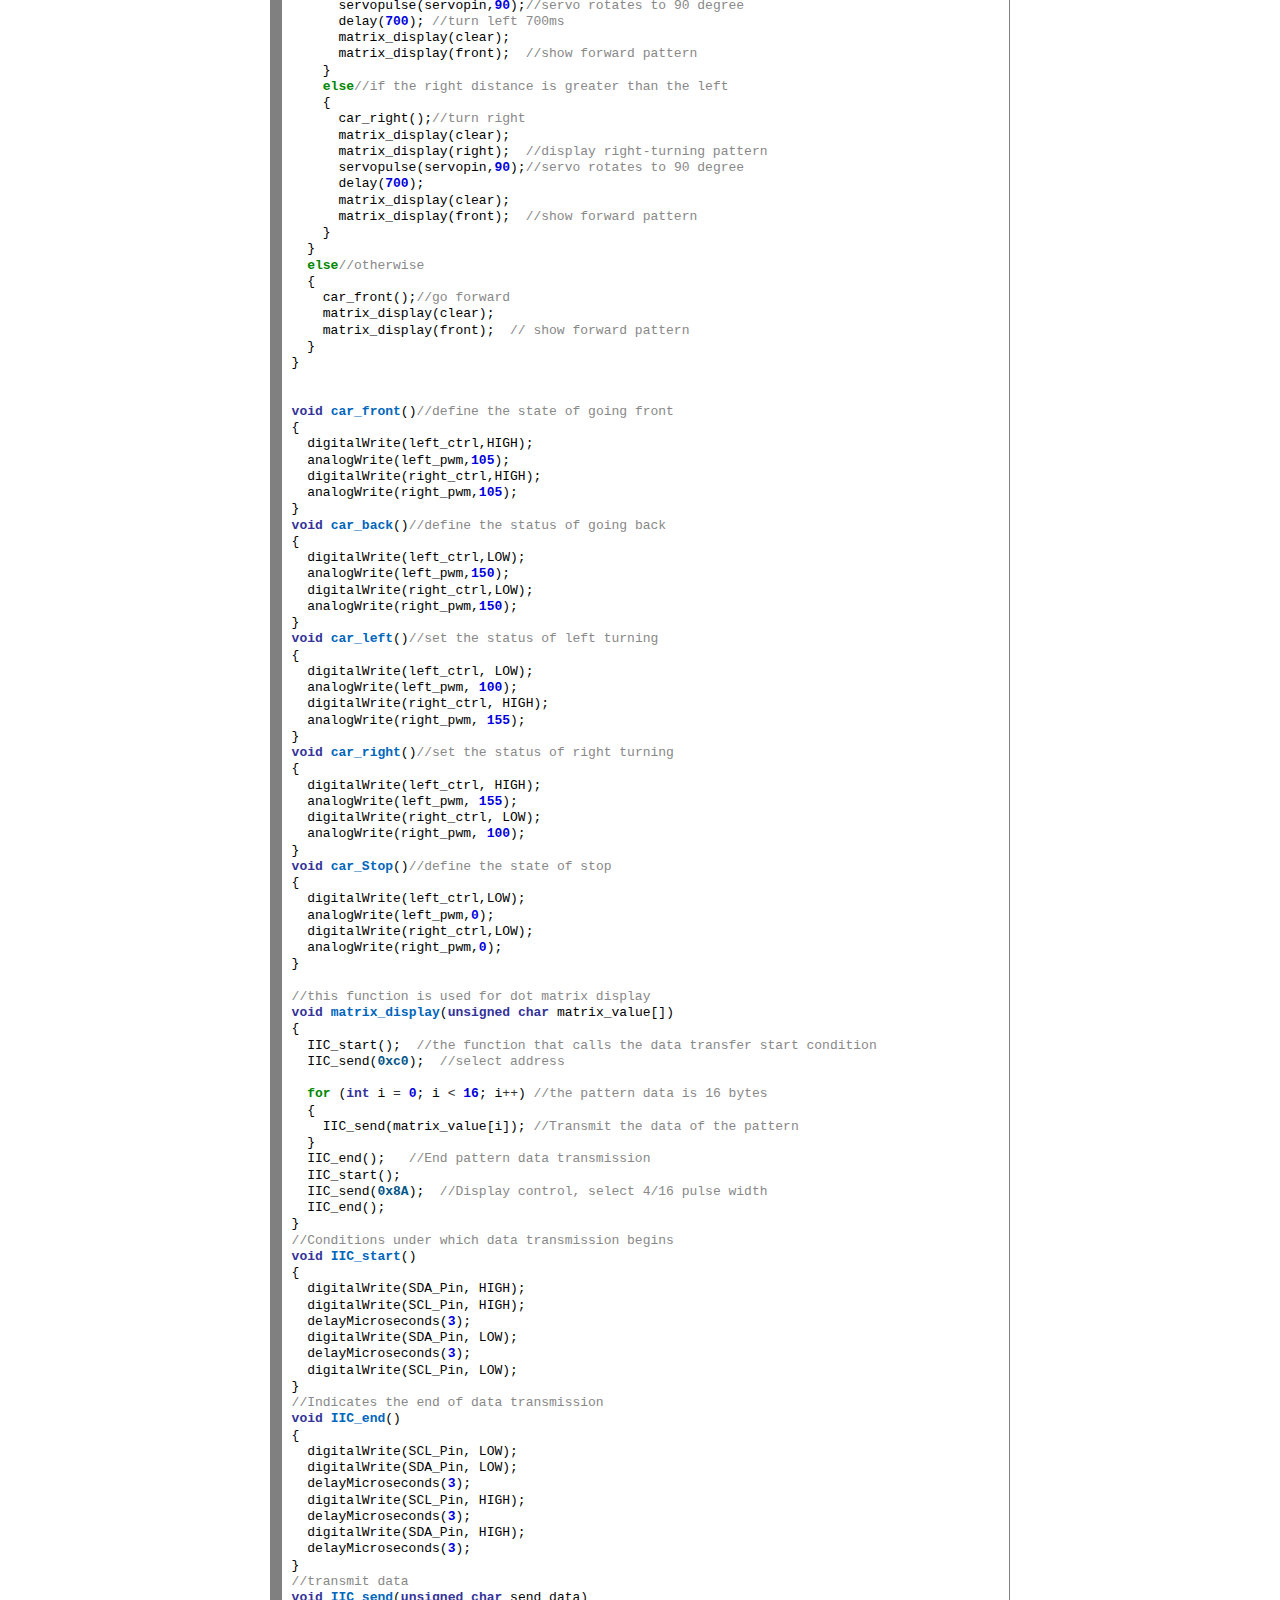
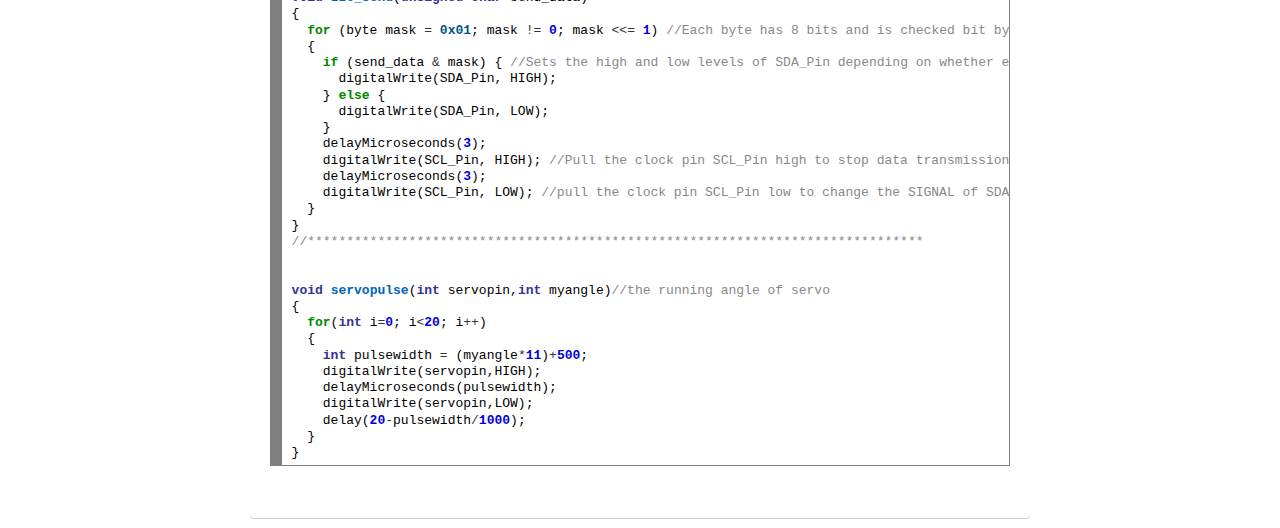
==== commit 7d5be72e: "fuck" ====
--- a/codigo.html
+++ b/codigo.html
@@ -19,7 +19,11 @@
 
             <p>A continuacion se expone el codigo de uno de nuestros ultimos talleres</p>
 
+<<<<<<< HEAD
             <p>Todo nuestro codigo fue creado desde 0 por nosotros con ayuda de nuestro tutor de aplicaciones web, informacion sacada de repositorios github de otros usuarios, paginas web, youtube, etc...</p>
+=======
+            <p>Todo nuestro codigo fue creado desde 0 por nosotros con informacion sacada de repositorios github de otros usuarios, paginas web, youtube, etc...</p>
+>>>>>>> 79c7251962c2eeeb3cdc01a83b03f434fe82525c
 
             <p>
                 <!-- HTML generated using hilite.me --><div style="background: #ffffff; overflow:auto;width:auto;border:solid gray;border-width:.1em .1em .1em .8em;padding:.2em .6em;"><pre style="margin: 0; line-height: 125%"><span style="color: #888888">//*******************************************************************************</span>
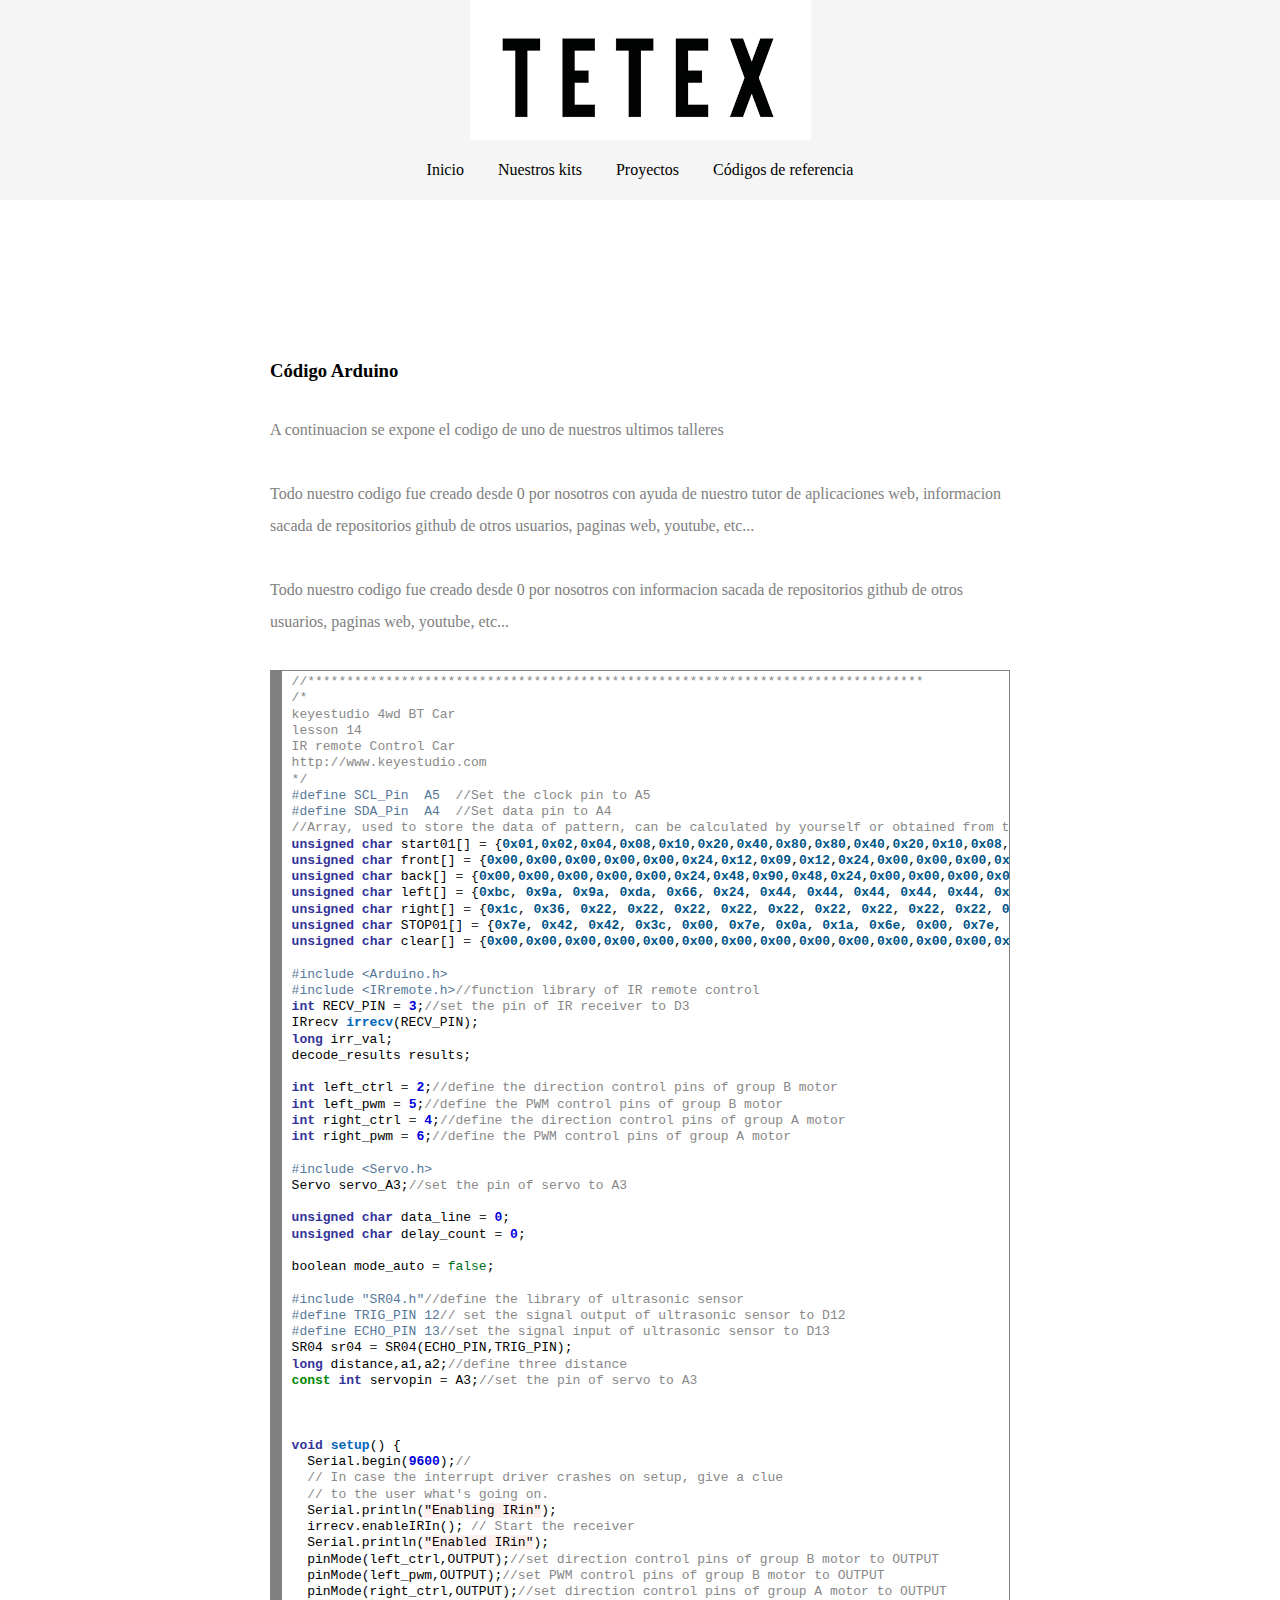
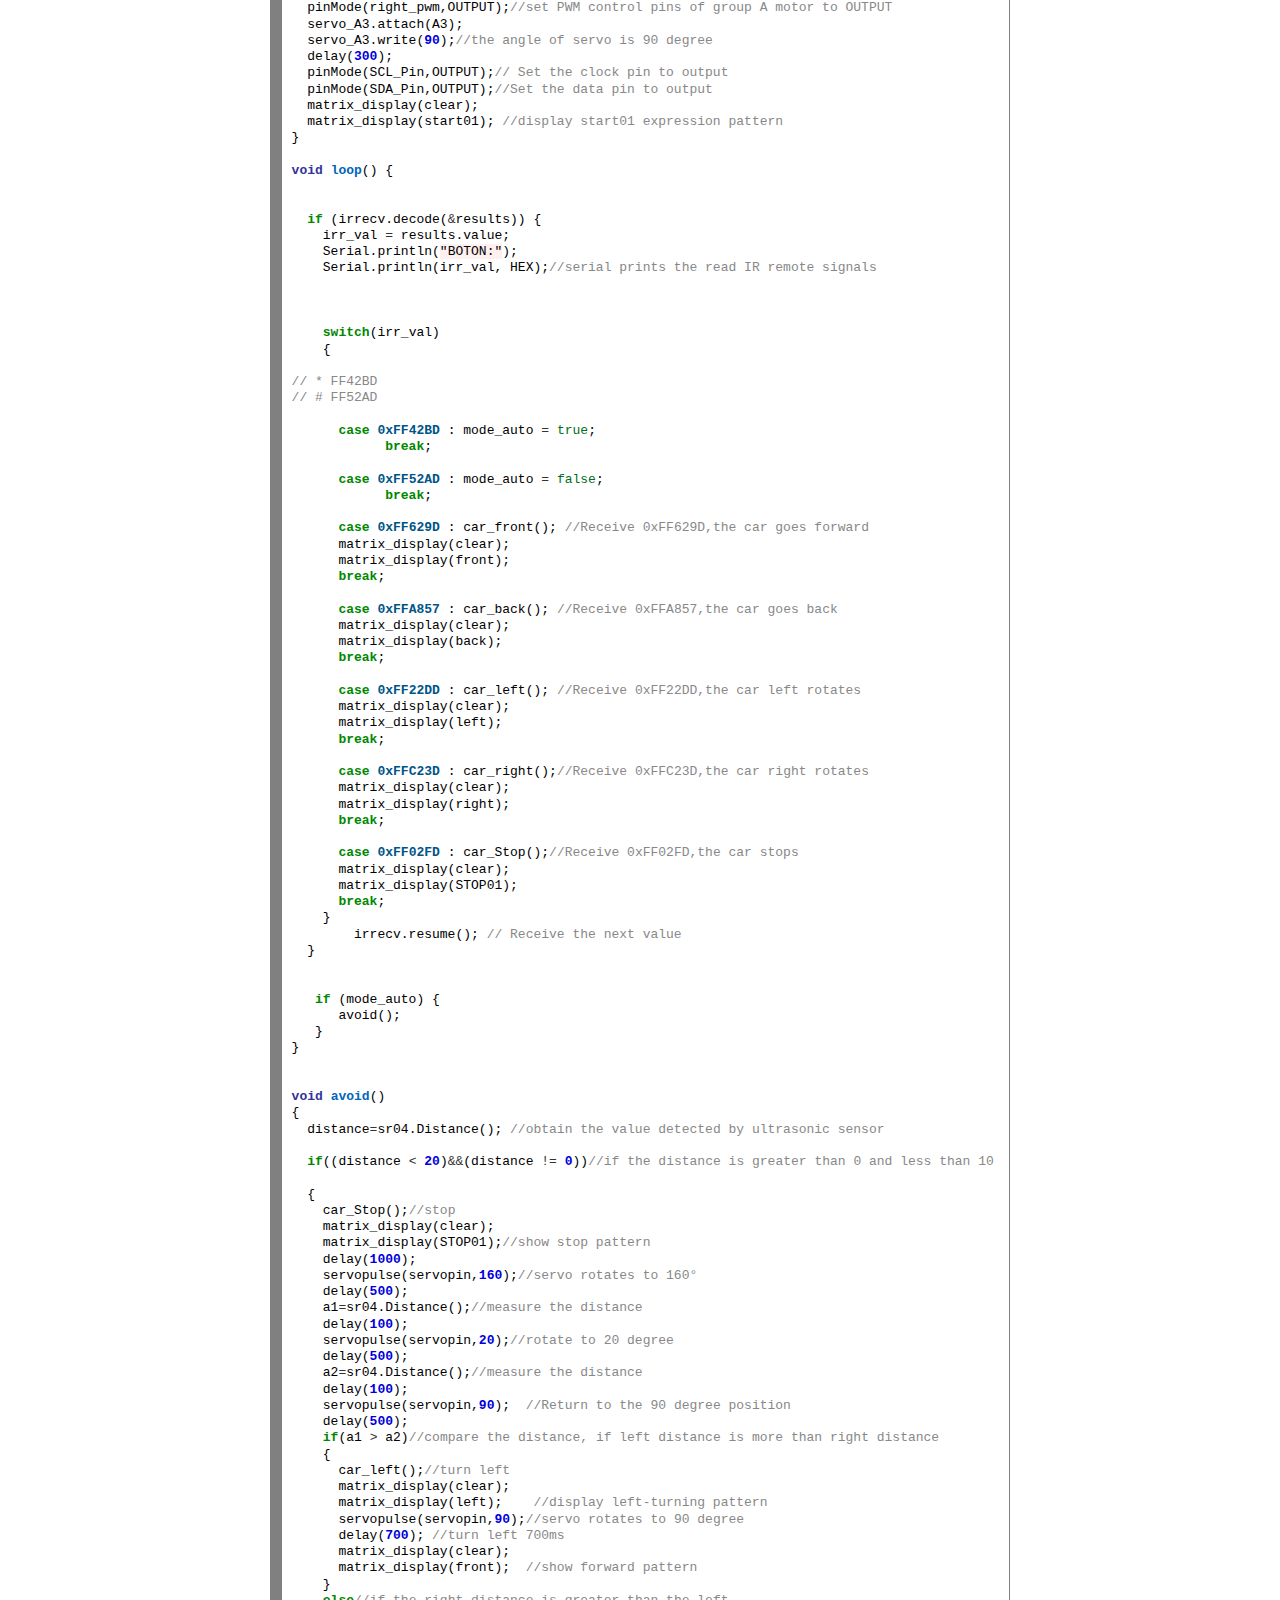
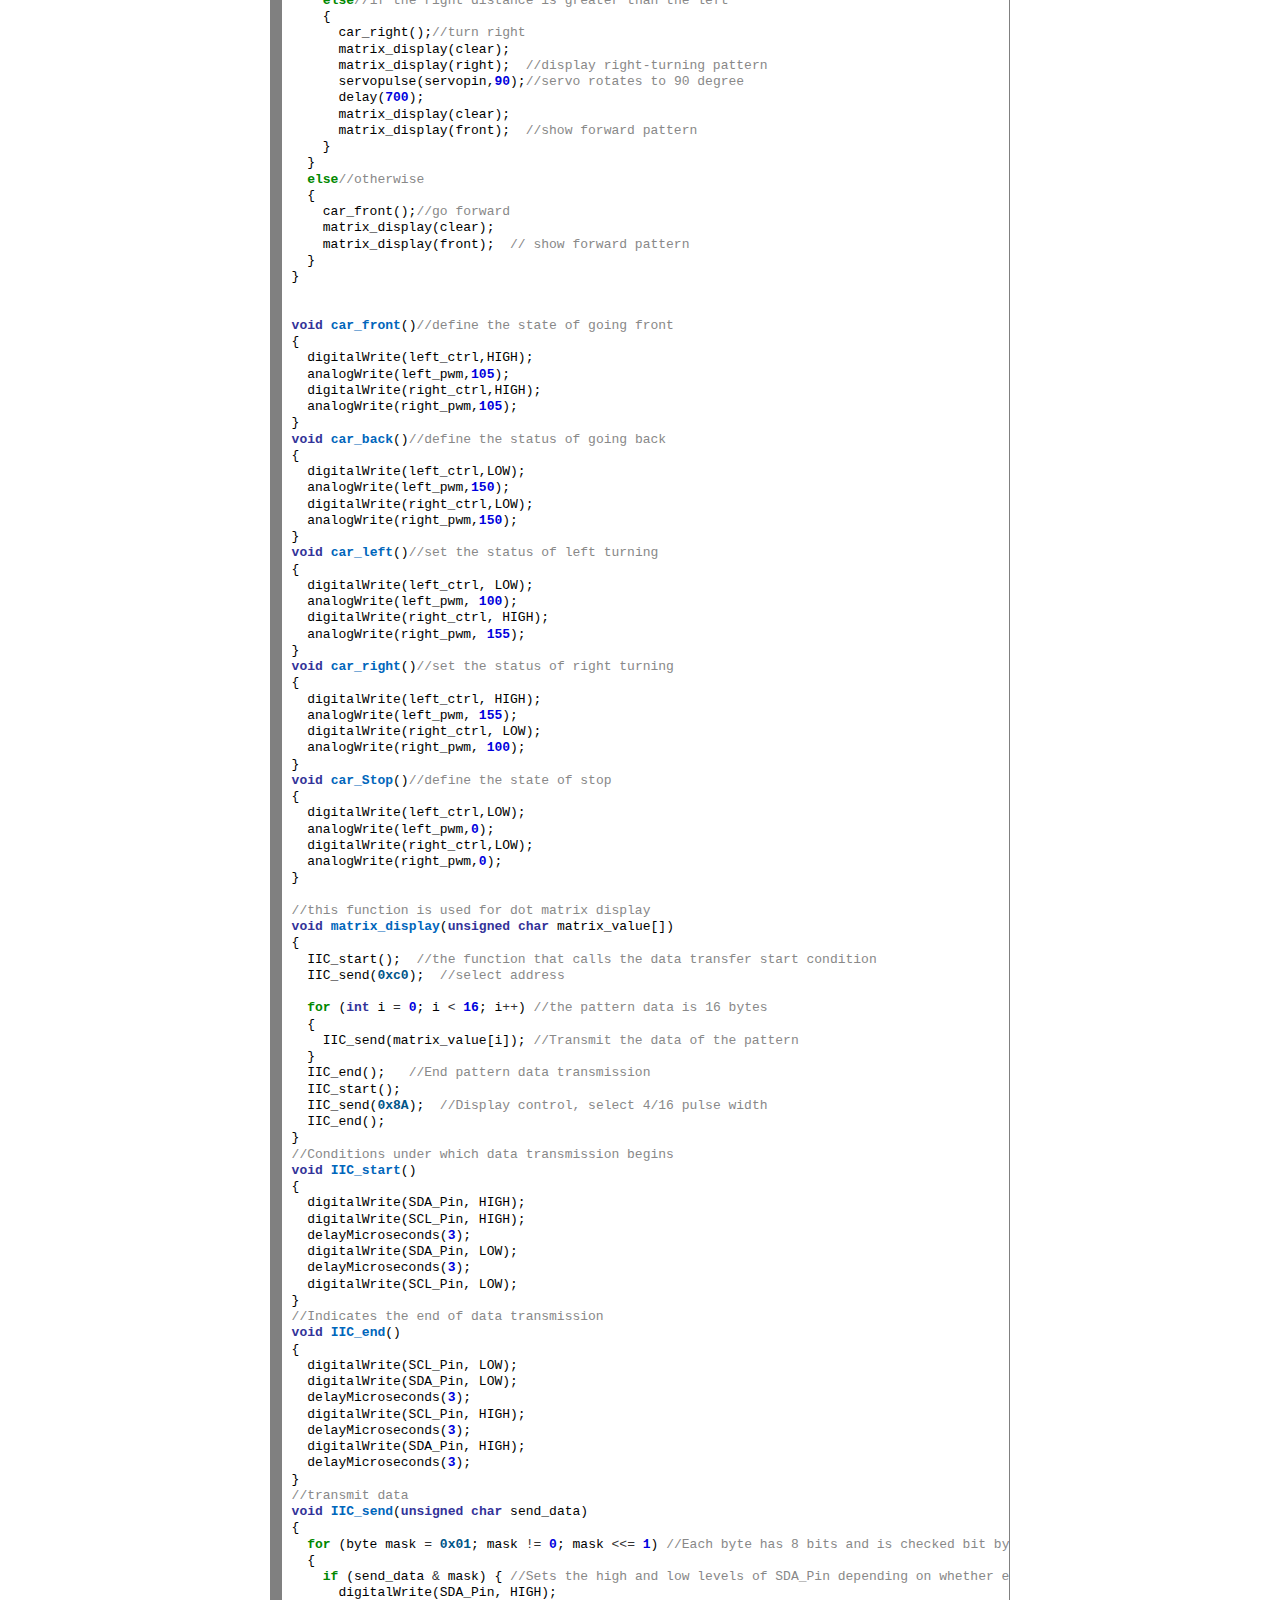
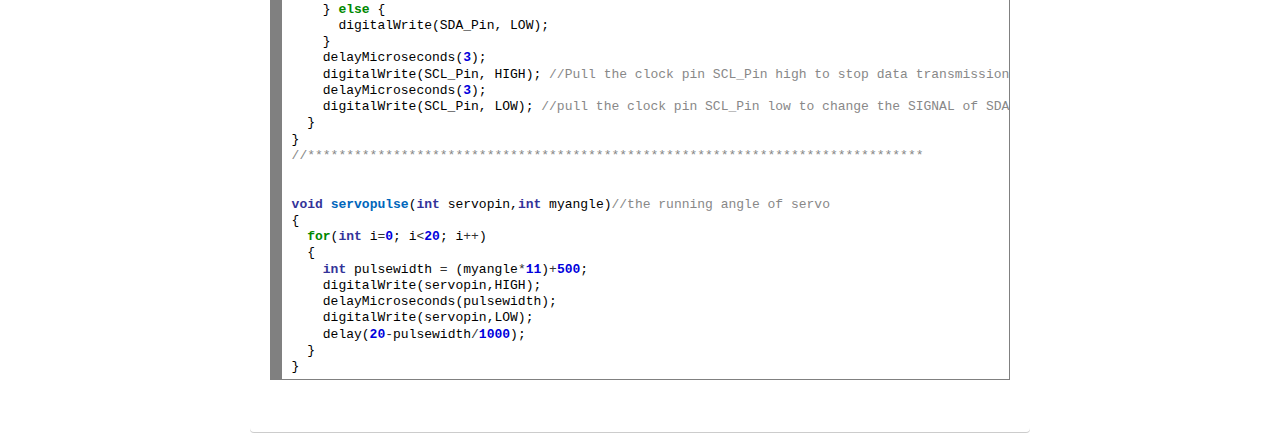
==== commit b3c8176f: "fuck" ====
--- a/codigo.html
+++ b/codigo.html
@@ -19,11 +19,9 @@
 
             <p>A continuacion se expone el codigo de uno de nuestros ultimos talleres</p>
 
-<<<<<<< HEAD
             <p>Todo nuestro codigo fue creado desde 0 por nosotros con ayuda de nuestro tutor de aplicaciones web, informacion sacada de repositorios github de otros usuarios, paginas web, youtube, etc...</p>
-=======
+
             <p>Todo nuestro codigo fue creado desde 0 por nosotros con informacion sacada de repositorios github de otros usuarios, paginas web, youtube, etc...</p>
->>>>>>> 79c7251962c2eeeb3cdc01a83b03f434fe82525c
 
             <p>
                 <!-- HTML generated using hilite.me --><div style="background: #ffffff; overflow:auto;width:auto;border:solid gray;border-width:.1em .1em .1em .8em;padding:.2em .6em;"><pre style="margin: 0; line-height: 125%"><span style="color: #888888">//*******************************************************************************</span>
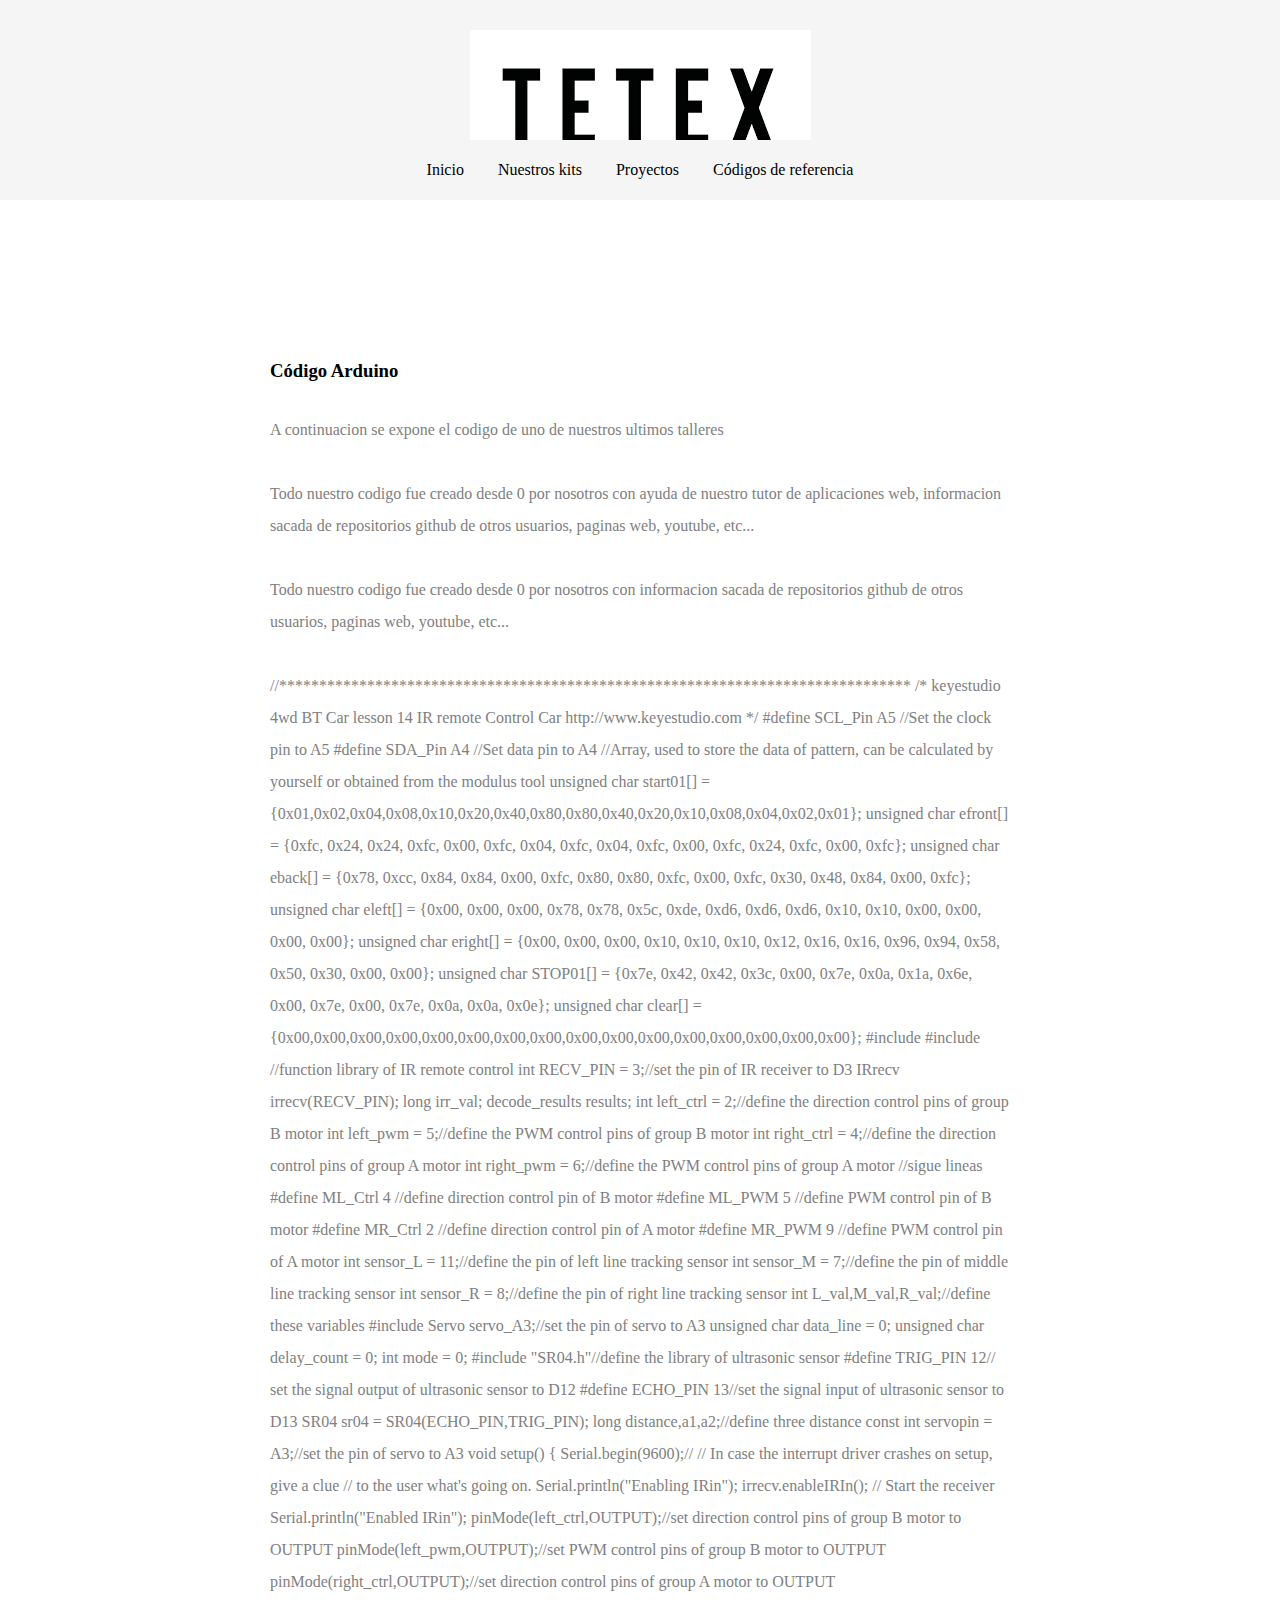
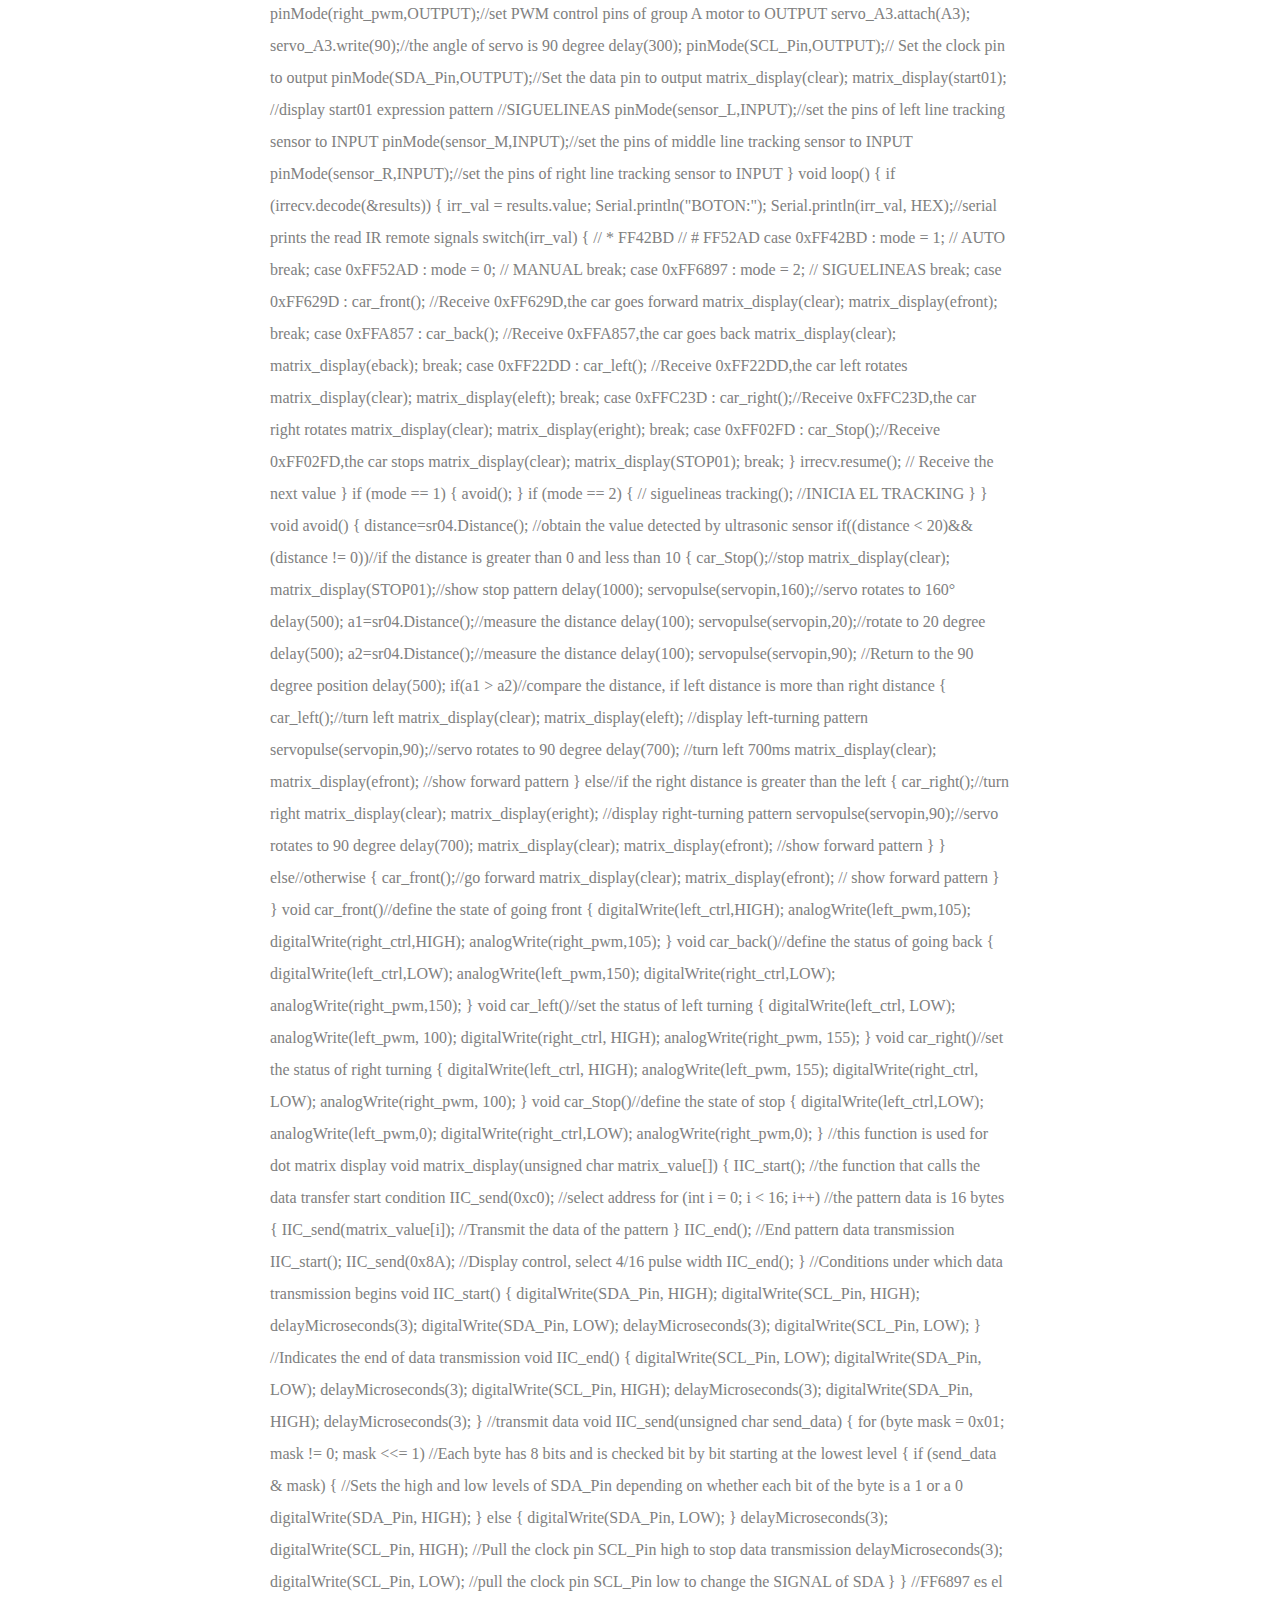
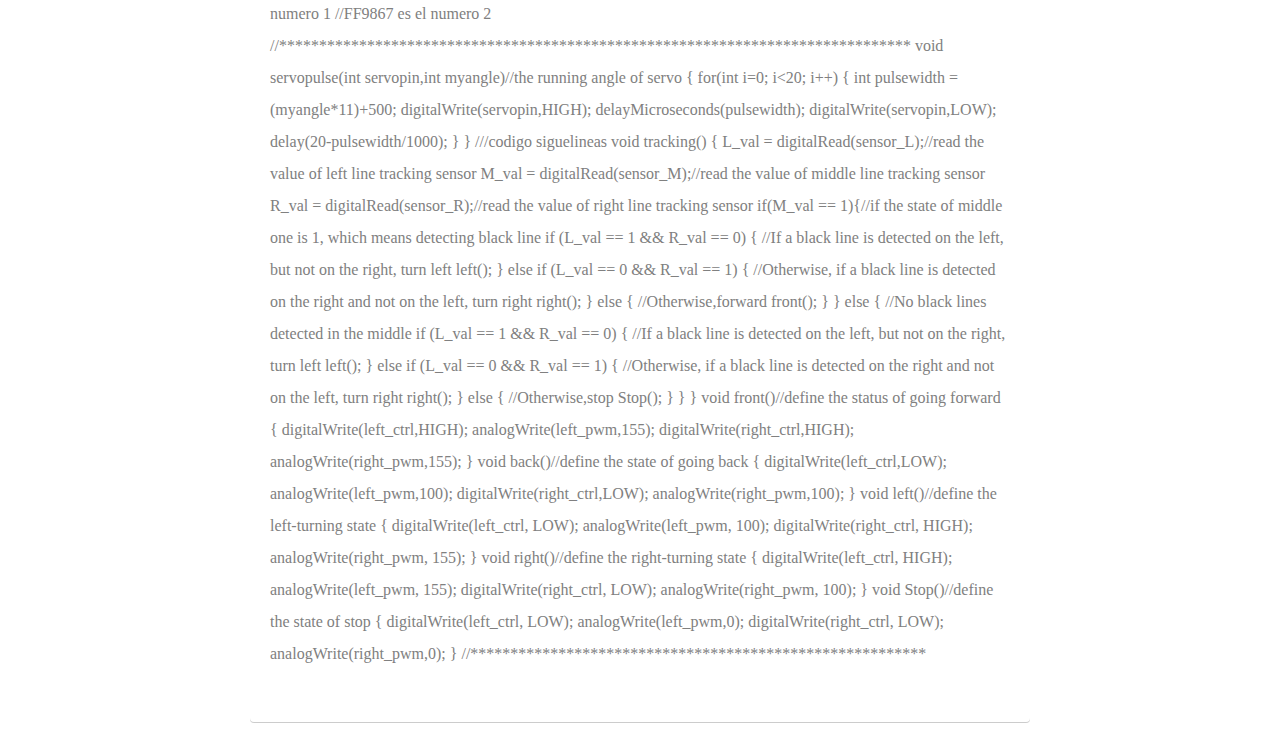
==== commit 370e99fc: "fuck" ====
--- a/codigo.html
+++ b/codigo.html
@@ -24,284 +24,385 @@
             <p>Todo nuestro codigo fue creado desde 0 por nosotros con informacion sacada de repositorios github de otros usuarios, paginas web, youtube, etc...</p>
 
             <p>
-                <!-- HTML generated using hilite.me --><div style="background: #ffffff; overflow:auto;width:auto;border:solid gray;border-width:.1em .1em .1em .8em;padding:.2em .6em;"><pre style="margin: 0; line-height: 125%"><span style="color: #888888">//*******************************************************************************</span>
-<span style="color: #888888">/*</span>
-<span style="color: #888888">keyestudio 4wd BT Car </span>
-<span style="color: #888888">lesson 14</span>
-<span style="color: #888888">IR remote Control Car</span>
-<span style="color: #888888">http://www.keyestudio.com</span>
-<span style="color: #888888">*/</span> 
-<span style="color: #557799">#define SCL_Pin  A5  </span><span style="color: #888888">//Set the clock pin to A5</span>
-<span style="color: #557799">#define SDA_Pin  A4  </span><span style="color: #888888">//Set data pin to A4</span>
-<span style="color: #888888">//Array, used to store the data of pattern, can be calculated by yourself or obtained from the modulus tool</span>
-<span style="color: #333399; font-weight: bold">unsigned</span> <span style="color: #333399; font-weight: bold">char</span> start01[] <span style="color: #333333">=</span> {<span style="color: #005588; font-weight: bold">0x01</span>,<span style="color: #005588; font-weight: bold">0x02</span>,<span style="color: #005588; font-weight: bold">0x04</span>,<span style="color: #005588; font-weight: bold">0x08</span>,<span style="color: #005588; font-weight: bold">0x10</span>,<span style="color: #005588; font-weight: bold">0x20</span>,<span style="color: #005588; font-weight: bold">0x40</span>,<span style="color: #005588; font-weight: bold">0x80</span>,<span style="color: #005588; font-weight: bold">0x80</span>,<span style="color: #005588; font-weight: bold">0x40</span>,<span style="color: #005588; font-weight: bold">0x20</span>,<span style="color: #005588; font-weight: bold">0x10</span>,<span style="color: #005588; font-weight: bold">0x08</span>,<span style="color: #005588; font-weight: bold">0x04</span>,<span style="color: #005588; font-weight: bold">0x02</span>,<span style="color: #005588; font-weight: bold">0x01</span>};
-<span style="color: #333399; font-weight: bold">unsigned</span> <span style="color: #333399; font-weight: bold">char</span> front[] <span style="color: #333333">=</span> {<span style="color: #005588; font-weight: bold">0x00</span>,<span style="color: #005588; font-weight: bold">0x00</span>,<span style="color: #005588; font-weight: bold">0x00</span>,<span style="color: #005588; font-weight: bold">0x00</span>,<span style="color: #005588; font-weight: bold">0x00</span>,<span style="color: #005588; font-weight: bold">0x24</span>,<span style="color: #005588; font-weight: bold">0x12</span>,<span style="color: #005588; font-weight: bold">0x09</span>,<span style="color: #005588; font-weight: bold">0x12</span>,<span style="color: #005588; font-weight: bold">0x24</span>,<span style="color: #005588; font-weight: bold">0x00</span>,<span style="color: #005588; font-weight: bold">0x00</span>,<span style="color: #005588; font-weight: bold">0x00</span>,<span style="color: #005588; font-weight: bold">0x00</span>,<span style="color: #005588; font-weight: bold">0x00</span>,<span style="color: #005588; font-weight: bold">0x00</span>};
-<span style="color: #333399; font-weight: bold">unsigned</span> <span style="color: #333399; font-weight: bold">char</span> back[] <span style="color: #333333">=</span> {<span style="color: #005588; font-weight: bold">0x00</span>,<span style="color: #005588; font-weight: bold">0x00</span>,<span style="color: #005588; font-weight: bold">0x00</span>,<span style="color: #005588; font-weight: bold">0x00</span>,<span style="color: #005588; font-weight: bold">0x00</span>,<span style="color: #005588; font-weight: bold">0x24</span>,<span style="color: #005588; font-weight: bold">0x48</span>,<span style="color: #005588; font-weight: bold">0x90</span>,<span style="color: #005588; font-weight: bold">0x48</span>,<span style="color: #005588; font-weight: bold">0x24</span>,<span style="color: #005588; font-weight: bold">0x00</span>,<span style="color: #005588; font-weight: bold">0x00</span>,<span style="color: #005588; font-weight: bold">0x00</span>,<span style="color: #005588; font-weight: bold">0x00</span>,<span style="color: #005588; font-weight: bold">0x00</span>,<span style="color: #005588; font-weight: bold">0x00</span>};
-<span style="color: #333399; font-weight: bold">unsigned</span> <span style="color: #333399; font-weight: bold">char</span> left[] <span style="color: #333333">=</span> {<span style="color: #005588; font-weight: bold">0xbc</span>, <span style="color: #005588; font-weight: bold">0x9a</span>, <span style="color: #005588; font-weight: bold">0x9a</span>, <span style="color: #005588; font-weight: bold">0xda</span>, <span style="color: #005588; font-weight: bold">0x66</span>, <span style="color: #005588; font-weight: bold">0x24</span>, <span style="color: #005588; font-weight: bold">0x44</span>, <span style="color: #005588; font-weight: bold">0x44</span>, <span style="color: #005588; font-weight: bold">0x44</span>, <span style="color: #005588; font-weight: bold">0x44</span>, <span style="color: #005588; font-weight: bold">0x44</span>, <span style="color: #005588; font-weight: bold">0x44</span>, <span style="color: #005588; font-weight: bold">0x44</span>, <span style="color: #005588; font-weight: bold">0x44</span>, <span style="color: #005588; font-weight: bold">0x64</span>, <span style="color: #005588; font-weight: bold">0x3c</span>};
-<span style="color: #333399; font-weight: bold">unsigned</span> <span style="color: #333399; font-weight: bold">char</span> right[] <span style="color: #333333">=</span> {<span style="color: #005588; font-weight: bold">0x1c</span>, <span style="color: #005588; font-weight: bold">0x36</span>, <span style="color: #005588; font-weight: bold">0x22</span>, <span style="color: #005588; font-weight: bold">0x22</span>, <span style="color: #005588; font-weight: bold">0x22</span>, <span style="color: #005588; font-weight: bold">0x22</span>, <span style="color: #005588; font-weight: bold">0x22</span>, <span style="color: #005588; font-weight: bold">0x22</span>, <span style="color: #005588; font-weight: bold">0x22</span>, <span style="color: #005588; font-weight: bold">0x22</span>, <span style="color: #005588; font-weight: bold">0x22</span>, <span style="color: #005588; font-weight: bold">0xe6</span>, <span style="color: #005588; font-weight: bold">0x9b</span>, <span style="color: #005588; font-weight: bold">0x99</span>, <span style="color: #005588; font-weight: bold">0xff</span>, <span style="color: #005588; font-weight: bold">0x00</span>};
-<span style="color: #333399; font-weight: bold">unsigned</span> <span style="color: #333399; font-weight: bold">char</span> STOP01[] <span style="color: #333333">=</span> {<span style="color: #005588; font-weight: bold">0x7e</span>, <span style="color: #005588; font-weight: bold">0x42</span>, <span style="color: #005588; font-weight: bold">0x42</span>, <span style="color: #005588; font-weight: bold">0x3c</span>, <span style="color: #005588; font-weight: bold">0x00</span>, <span style="color: #005588; font-weight: bold">0x7e</span>, <span style="color: #005588; font-weight: bold">0x0a</span>, <span style="color: #005588; font-weight: bold">0x1a</span>, <span style="color: #005588; font-weight: bold">0x6e</span>, <span style="color: #005588; font-weight: bold">0x00</span>, <span style="color: #005588; font-weight: bold">0x7e</span>, <span style="color: #005588; font-weight: bold">0x00</span>, <span style="color: #005588; font-weight: bold">0x7e</span>, <span style="color: #005588; font-weight: bold">0x0a</span>, <span style="color: #005588; font-weight: bold">0x0a</span>, <span style="color: #005588; font-weight: bold">0x0e</span>};
-<span style="color: #333399; font-weight: bold">unsigned</span> <span style="color: #333399; font-weight: bold">char</span> clear[] <span style="color: #333333">=</span> {<span style="color: #005588; font-weight: bold">0x00</span>,<span style="color: #005588; font-weight: bold">0x00</span>,<span style="color: #005588; font-weight: bold">0x00</span>,<span style="color: #005588; font-weight: bold">0x00</span>,<span style="color: #005588; font-weight: bold">0x00</span>,<span style="color: #005588; font-weight: bold">0x00</span>,<span style="color: #005588; font-weight: bold">0x00</span>,<span style="color: #005588; font-weight: bold">0x00</span>,<span style="color: #005588; font-weight: bold">0x00</span>,<span style="color: #005588; font-weight: bold">0x00</span>,<span style="color: #005588; font-weight: bold">0x00</span>,<span style="color: #005588; font-weight: bold">0x00</span>,<span style="color: #005588; font-weight: bold">0x00</span>,<span style="color: #005588; font-weight: bold">0x00</span>,<span style="color: #005588; font-weight: bold">0x00</span>,<span style="color: #005588; font-weight: bold">0x00</span>};
-
-<span style="color: #557799">#include &lt;Arduino.h&gt;</span>
-<span style="color: #557799">#include &lt;IRremote.h&gt;</span><span style="color: #888888">//function library of IR remote control</span>
-<span style="color: #333399; font-weight: bold">int</span> RECV_PIN <span style="color: #333333">=</span> <span style="color: #0000DD; font-weight: bold">3</span>;<span style="color: #888888">//set the pin of IR receiver to D3</span>
-IRrecv <span style="color: #0066BB; font-weight: bold">irrecv</span>(RECV_PIN);
-<span style="color: #333399; font-weight: bold">long</span> irr_val;
+              //*******************************************************************************
+/*
+keyestudio 4wd BT Car 
+lesson 14
+IR remote Control Car
+http://www.keyestudio.com
+*/ 
+#define SCL_Pin  A5  //Set the clock pin to A5
+#define SDA_Pin  A4  //Set data pin to A4
+//Array, used to store the data of pattern, can be calculated by yourself or obtained from the modulus tool
+unsigned char start01[] = {0x01,0x02,0x04,0x08,0x10,0x20,0x40,0x80,0x80,0x40,0x20,0x10,0x08,0x04,0x02,0x01};
+unsigned char efront[] = {0xfc, 0x24, 0x24, 0xfc, 0x00, 0xfc, 0x04, 0xfc, 0x04, 0xfc, 0x00, 0xfc, 0x24, 0xfc, 0x00, 0xfc};
+unsigned char eback[] = {0x78, 0xcc, 0x84, 0x84, 0x00, 0xfc, 0x80, 0x80, 0xfc, 0x00, 0xfc, 0x30, 0x48, 0x84, 0x00, 0xfc};
+unsigned char eleft[] = {0x00, 0x00, 0x00, 0x78, 0x78, 0x5c, 0xde, 0xd6, 0xd6, 0xd6, 0x10, 0x10, 0x00, 0x00, 0x00, 0x00};
+unsigned char eright[] = {0x00, 0x00, 0x00, 0x10, 0x10, 0x10, 0x12, 0x16, 0x16, 0x96, 0x94, 0x58, 0x50, 0x30, 0x00, 0x00};
+unsigned char STOP01[] = {0x7e, 0x42, 0x42, 0x3c, 0x00, 0x7e, 0x0a, 0x1a, 0x6e, 0x00, 0x7e, 0x00, 0x7e, 0x0a, 0x0a, 0x0e};
+unsigned char clear[] = {0x00,0x00,0x00,0x00,0x00,0x00,0x00,0x00,0x00,0x00,0x00,0x00,0x00,0x00,0x00,0x00};
+
+#include <Arduino.h>
+#include <IRremote.h>//function library of IR remote control
+int RECV_PIN = 3;//set the pin of IR receiver to D3
+IRrecv irrecv(RECV_PIN);
+long irr_val;
 decode_results results;
 
-<span style="color: #333399; font-weight: bold">int</span> left_ctrl <span style="color: #333333">=</span> <span style="color: #0000DD; font-weight: bold">2</span>;<span style="color: #888888">//define the direction control pins of group B motor</span>
-<span style="color: #333399; font-weight: bold">int</span> left_pwm <span style="color: #333333">=</span> <span style="color: #0000DD; font-weight: bold">5</span>;<span style="color: #888888">//define the PWM control pins of group B motor</span>
-<span style="color: #333399; font-weight: bold">int</span> right_ctrl <span style="color: #333333">=</span> <span style="color: #0000DD; font-weight: bold">4</span>;<span style="color: #888888">//define the direction control pins of group A motor</span>
-<span style="color: #333399; font-weight: bold">int</span> right_pwm <span style="color: #333333">=</span> <span style="color: #0000DD; font-weight: bold">6</span>;<span style="color: #888888">//define the PWM control pins of group A motor</span>
-
-<span style="color: #557799">#include &lt;Servo.h&gt;</span>
-Servo servo_A3;<span style="color: #888888">//set the pin of servo to A3 </span>
-
-<span style="color: #333399; font-weight: bold">unsigned</span> <span style="color: #333399; font-weight: bold">char</span> data_line <span style="color: #333333">=</span> <span style="color: #0000DD; font-weight: bold">0</span>;
-<span style="color: #333399; font-weight: bold">unsigned</span> <span style="color: #333399; font-weight: bold">char</span> delay_count <span style="color: #333333">=</span> <span style="color: #0000DD; font-weight: bold">0</span>;
-
-boolean mode_auto <span style="color: #333333">=</span> <span style="color: #007020">false</span>; 
-
-<span style="color: #557799">#include &quot;SR04.h&quot;</span><span style="color: #888888">//define the library of ultrasonic sensor</span>
-<span style="color: #557799">#define TRIG_PIN 12</span><span style="color: #888888">// set the signal output of ultrasonic sensor to D12 </span>
-<span style="color: #557799">#define ECHO_PIN 13</span><span style="color: #888888">//set the signal input of ultrasonic sensor to D13 </span>
-SR04 sr04 <span style="color: #333333">=</span> SR04(ECHO_PIN,TRIG_PIN);
-<span style="color: #333399; font-weight: bold">long</span> distance,a1,a2;<span style="color: #888888">//define three distance</span>
-<span style="color: #008800; font-weight: bold">const</span> <span style="color: #333399; font-weight: bold">int</span> servopin <span style="color: #333333">=</span> A3;<span style="color: #888888">//set the pin of servo to A3 </span>
-
-
-
-<span style="color: #333399; font-weight: bold">void</span> <span style="color: #0066BB; font-weight: bold">setup</span>() {
-  Serial.begin(<span style="color: #0000DD; font-weight: bold">9600</span>);<span style="color: #888888">//</span>
-  <span style="color: #888888">// In case the interrupt driver crashes on setup, give a clue</span>
-  <span style="color: #888888">// to the user what&#39;s going on.</span>
-  Serial.println(<span style="background-color: #fff0f0">&quot;Enabling IRin&quot;</span>);
-  irrecv.enableIRIn(); <span style="color: #888888">// Start the receiver</span>
-  Serial.println(<span style="background-color: #fff0f0">&quot;Enabled IRin&quot;</span>);
-  pinMode(left_ctrl,OUTPUT);<span style="color: #888888">//set direction control pins of group B motor to OUTPUT</span>
-  pinMode(left_pwm,OUTPUT);<span style="color: #888888">//set PWM control pins of group B motor to OUTPUT</span>
-  pinMode(right_ctrl,OUTPUT);<span style="color: #888888">//set direction control pins of group A motor to OUTPUT</span>
-  pinMode(right_pwm,OUTPUT);<span style="color: #888888">//set PWM control pins of group A motor to OUTPUT</span>
+int left_ctrl = 2;//define the direction control pins of group B motor
+int left_pwm = 5;//define the PWM control pins of group B motor
+int right_ctrl = 4;//define the direction control pins of group A motor
+int right_pwm = 6;//define the PWM control pins of group A motor
+
+//sigue lineas
+
+#define ML_Ctrl 4     //define direction control pin of B motor
+#define ML_PWM 5   //define PWM control pin of B motor
+#define MR_Ctrl 2    //define direction control pin of A motor
+#define MR_PWM 9   //define PWM control pin of A motor
+int sensor_L = 11;//define the pin of left line tracking sensor
+int sensor_M = 7;//define the pin of middle line tracking sensor
+int sensor_R = 8;//define the pin of right line tracking sensor
+int L_val,M_val,R_val;//define these variables
+
+
+#include <Servo.h>
+Servo servo_A3;//set the pin of servo to A3 
+
+unsigned char data_line = 0;
+unsigned char delay_count = 0;
+
+int mode = 0; 
+
+#include "SR04.h"//define the library of ultrasonic sensor
+#define TRIG_PIN 12// set the signal output of ultrasonic sensor to D12 
+#define ECHO_PIN 13//set the signal input of ultrasonic sensor to D13 
+SR04 sr04 = SR04(ECHO_PIN,TRIG_PIN);
+long distance,a1,a2;//define three distance
+const int servopin = A3;//set the pin of servo to A3 
+
+
+
+void setup() {
+  Serial.begin(9600);//
+  // In case the interrupt driver crashes on setup, give a clue
+  // to the user what's going on.
+  Serial.println("Enabling IRin");
+  irrecv.enableIRIn(); // Start the receiver
+  Serial.println("Enabled IRin");
+  pinMode(left_ctrl,OUTPUT);//set direction control pins of group B motor to OUTPUT
+  pinMode(left_pwm,OUTPUT);//set PWM control pins of group B motor to OUTPUT
+  pinMode(right_ctrl,OUTPUT);//set direction control pins of group A motor to OUTPUT
+  pinMode(right_pwm,OUTPUT);//set PWM control pins of group A motor to OUTPUT
   servo_A3.attach(A3);
-  servo_A3.write(<span style="color: #0000DD; font-weight: bold">90</span>);<span style="color: #888888">//the angle of servo is 90 degree</span>
-  delay(<span style="color: #0000DD; font-weight: bold">300</span>);
-  pinMode(SCL_Pin,OUTPUT);<span style="color: #888888">// Set the clock pin to output</span>
-  pinMode(SDA_Pin,OUTPUT);<span style="color: #888888">//Set the data pin to output</span>
+  servo_A3.write(90);//the angle of servo is 90 degree
+  delay(300);
+  pinMode(SCL_Pin,OUTPUT);// Set the clock pin to output
+  pinMode(SDA_Pin,OUTPUT);//Set the data pin to output
   matrix_display(clear);
-  matrix_display(start01); <span style="color: #888888">//display start01 expression pattern</span>
-}
-
-<span style="color: #333399; font-weight: bold">void</span> <span style="color: #0066BB; font-weight: bold">loop</span>() {
-
+  matrix_display(start01); //display start01 expression pattern
+
+  //SIGUELINEAS
+  pinMode(sensor_L,INPUT);//set the pins of left line tracking sensor to INPUT
+  pinMode(sensor_M,INPUT);//set the pins of middle line tracking sensor to INPUT
+  pinMode(sensor_R,INPUT);//set the pins of right line tracking sensor to INPUT
   
-  <span style="color: #008800; font-weight: bold">if</span> (irrecv.decode(<span style="color: #333333">&amp;</span>results)) {
-    irr_val <span style="color: #333333">=</span> results.value;
-    Serial.println(<span style="background-color: #fff0f0">&quot;BOTON:&quot;</span>);
-    Serial.println(irr_val, HEX);<span style="color: #888888">//serial prints the read IR remote signals </span>
+}
+
+void loop() {
+
+  
+  if (irrecv.decode(&results)) {
+    irr_val = results.value;
+    Serial.println("BOTON:");
+    Serial.println(irr_val, HEX);//serial prints the read IR remote signals 
 
 
     
-    <span style="color: #008800; font-weight: bold">switch</span>(irr_val)
+    switch(irr_val)
     {
 
-<span style="color: #888888">// * FF42BD</span>
-<span style="color: #888888">// # FF52AD</span>
-
-      <span style="color: #008800; font-weight: bold">case</span> <span style="color: #005588; font-weight: bold">0xFF42BD</span> : mode_auto <span style="color: #333333">=</span> <span style="color: #007020">true</span>;
-            <span style="color: #008800; font-weight: bold">break</span>;
+// * FF42BD
+// # FF52AD
+
+      case 0xFF42BD : mode = 1;
+            // AUTO
+            break;
   
-      <span style="color: #008800; font-weight: bold">case</span> <span style="color: #005588; font-weight: bold">0xFF52AD</span> : mode_auto <span style="color: #333333">=</span> <span style="color: #007020">false</span>;
-            <span style="color: #008800; font-weight: bold">break</span>;
+      case 0xFF52AD : mode = 0;
+            // MANUAL
+            break;
+
+      case 0xFF6897 : mode = 2;
+            // SIGUELINEAS
+            break;
         
-      <span style="color: #008800; font-weight: bold">case</span> <span style="color: #005588; font-weight: bold">0xFF629D</span> : car_front(); <span style="color: #888888">//Receive 0xFF629D,the car goes forward</span>
-      matrix_display(clear);
-      matrix_display(front);   
-      <span style="color: #008800; font-weight: bold">break</span>;
+      case 0xFF629D : car_front(); //Receive 0xFF629D,the car goes forward
+      matrix_display(clear);
+      matrix_display(efront);   
+      break;
       
-      <span style="color: #008800; font-weight: bold">case</span> <span style="color: #005588; font-weight: bold">0xFFA857</span> : car_back(); <span style="color: #888888">//Receive 0xFFA857,the car goes back</span>
-      matrix_display(clear);
-      matrix_display(back); 
-      <span style="color: #008800; font-weight: bold">break</span>;
-
-      <span style="color: #008800; font-weight: bold">case</span> <span style="color: #005588; font-weight: bold">0xFF22DD</span> : car_left(); <span style="color: #888888">//Receive 0xFF22DD,the car left rotates</span>
-      matrix_display(clear);
-      matrix_display(left); 
-      <span style="color: #008800; font-weight: bold">break</span>;
+      case 0xFFA857 : car_back(); //Receive 0xFFA857,the car goes back
+      matrix_display(clear);
+      matrix_display(eback); 
+      break;
+
+      case 0xFF22DD : car_left(); //Receive 0xFF22DD,the car left rotates
+      matrix_display(clear);
+      matrix_display(eleft); 
+      break;
      
-      <span style="color: #008800; font-weight: bold">case</span> <span style="color: #005588; font-weight: bold">0xFFC23D</span> : car_right();<span style="color: #888888">//Receive 0xFFC23D,the car right rotates</span>
-      matrix_display(clear);
-      matrix_display(right);  
-      <span style="color: #008800; font-weight: bold">break</span>;
+      case 0xFFC23D : car_right();//Receive 0xFFC23D,the car right rotates
+      matrix_display(clear);
+      matrix_display(eright);  
+      break;
      
-      <span style="color: #008800; font-weight: bold">case</span> <span style="color: #005588; font-weight: bold">0xFF02FD</span> : car_Stop();<span style="color: #888888">//Receive 0xFF02FD,the car stops</span>
+      case 0xFF02FD : car_Stop();//Receive 0xFF02FD,the car stops
       matrix_display(clear);
       matrix_display(STOP01); 
-      <span style="color: #008800; font-weight: bold">break</span>;
-    }
-        irrecv.resume(); <span style="color: #888888">// Receive the next value</span>
+      break;
+    }
+        irrecv.resume(); // Receive the next value
   }
 
   
-   <span style="color: #008800; font-weight: bold">if</span> (mode_auto) {
+   if (mode == 1) {
       avoid(); 
    } 
-}
-
-
-<span style="color: #333399; font-weight: bold">void</span> <span style="color: #0066BB; font-weight: bold">avoid</span>()
-{
-  distance<span style="color: #333333">=</span>sr04.Distance(); <span style="color: #888888">//obtain the value detected by ultrasonic sensor </span>
-
-  <span style="color: #008800; font-weight: bold">if</span>((distance <span style="color: #333333">&lt;</span> <span style="color: #0000DD; font-weight: bold">20</span>)<span style="color: #333333">&amp;&amp;</span>(distance <span style="color: #333333">!=</span> <span style="color: #0000DD; font-weight: bold">0</span>))<span style="color: #888888">//if the distance is greater than 0 and less than 10  </span>
+
+   if (mode == 2) {
+    // siguelineas
+    tracking(); //INICIA EL TRACKING
+   }
+}
+
+
+void avoid()
+{
+  distance=sr04.Distance(); //obtain the value detected by ultrasonic sensor 
+
+  if((distance < 20)&&(distance != 0))//if the distance is greater than 0 and less than 10  
 
   {
-    car_Stop();<span style="color: #888888">//stop</span>
+    car_Stop();//stop
     matrix_display(clear);
-    matrix_display(STOP01);<span style="color: #888888">//show stop pattern</span>
-    delay(<span style="color: #0000DD; font-weight: bold">1000</span>);
-    servopulse(servopin,<span style="color: #0000DD; font-weight: bold">160</span>);<span style="color: #888888">//servo rotates to 160°</span>
-    delay(<span style="color: #0000DD; font-weight: bold">500</span>);
-    a1<span style="color: #333333">=</span>sr04.Distance();<span style="color: #888888">//measure the distance</span>
-    delay(<span style="color: #0000DD; font-weight: bold">100</span>);
-    servopulse(servopin,<span style="color: #0000DD; font-weight: bold">20</span>);<span style="color: #888888">//rotate to 20 degree</span>
-    delay(<span style="color: #0000DD; font-weight: bold">500</span>);
-    a2<span style="color: #333333">=</span>sr04.Distance();<span style="color: #888888">//measure the distance</span>
-    delay(<span style="color: #0000DD; font-weight: bold">100</span>);
-    servopulse(servopin,<span style="color: #0000DD; font-weight: bold">90</span>);  <span style="color: #888888">//Return to the 90 degree position</span>
-    delay(<span style="color: #0000DD; font-weight: bold">500</span>);
-    <span style="color: #008800; font-weight: bold">if</span>(a1 <span style="color: #333333">&gt;</span> a2)<span style="color: #888888">//compare the distance, if left distance is more than right distance</span>
+    matrix_display(STOP01);//show stop pattern
+    delay(1000);
+    servopulse(servopin,160);//servo rotates to 160°
+    delay(500);
+    a1=sr04.Distance();//measure the distance
+    delay(100);
+    servopulse(servopin,20);//rotate to 20 degree
+    delay(500);
+    a2=sr04.Distance();//measure the distance
+    delay(100);
+    servopulse(servopin,90);  //Return to the 90 degree position
+    delay(500);
+    if(a1 > a2)//compare the distance, if left distance is more than right distance
     {
-      car_left();<span style="color: #888888">//turn left</span>
-      matrix_display(clear);
-      matrix_display(left);    <span style="color: #888888">//display left-turning pattern</span>
-      servopulse(servopin,<span style="color: #0000DD; font-weight: bold">90</span>);<span style="color: #888888">//servo rotates to 90 degree</span>
-      delay(<span style="color: #0000DD; font-weight: bold">700</span>); <span style="color: #888888">//turn left 700ms</span>
-      matrix_display(clear);
-      matrix_display(front);  <span style="color: #888888">//show forward pattern</span>
-    }
-    <span style="color: #008800; font-weight: bold">else</span><span style="color: #888888">//if the right distance is greater than the left</span>
+      car_left();//turn left
+      matrix_display(clear);
+      matrix_display(eleft);    //display left-turning pattern
+      servopulse(servopin,90);//servo rotates to 90 degree
+      delay(700); //turn left 700ms
+      matrix_display(clear);
+      matrix_display(efront);  //show forward pattern
+    }
+    else//if the right distance is greater than the left
     {
-      car_right();<span style="color: #888888">//turn right</span>
-      matrix_display(clear);
-      matrix_display(right);  <span style="color: #888888">//display right-turning pattern</span>
-      servopulse(servopin,<span style="color: #0000DD; font-weight: bold">90</span>);<span style="color: #888888">//servo rotates to 90 degree</span>
-      delay(<span style="color: #0000DD; font-weight: bold">700</span>);
-      matrix_display(clear);
-      matrix_display(front);  <span style="color: #888888">//show forward pattern</span>
-    }
-  }
-  <span style="color: #008800; font-weight: bold">else</span><span style="color: #888888">//otherwise</span>
+      car_right();//turn right
+      matrix_display(clear);
+      matrix_display(eright);  //display right-turning pattern
+      servopulse(servopin,90);//servo rotates to 90 degree
+      delay(700);
+      matrix_display(clear);
+      matrix_display(efront);  //show forward pattern
+    }
+  }
+  else//otherwise
   {
-    car_front();<span style="color: #888888">//go forward</span>
+    car_front();//go forward
     matrix_display(clear);
-    matrix_display(front);  <span style="color: #888888">// show forward pattern</span>
-  }
-}
-
-
-<span style="color: #333399; font-weight: bold">void</span> <span style="color: #0066BB; font-weight: bold">car_front</span>()<span style="color: #888888">//define the state of going front</span>
+    matrix_display(efront);  // show forward pattern
+  }
+}
+
+void car_front()//define the state of going front
 {
   digitalWrite(left_ctrl,HIGH);
-  analogWrite(left_pwm,<span style="color: #0000DD; font-weight: bold">105</span>);
+  analogWrite(left_pwm,105);
   digitalWrite(right_ctrl,HIGH);
-  analogWrite(right_pwm,<span style="color: #0000DD; font-weight: bold">105</span>);
-}
-<span style="color: #333399; font-weight: bold">void</span> <span style="color: #0066BB; font-weight: bold">car_back</span>()<span style="color: #888888">//define the status of going back</span>
+  analogWrite(right_pwm,105);
+}
+void car_back()//define the status of going back
 {
   digitalWrite(left_ctrl,LOW);
-  analogWrite(left_pwm,<span style="color: #0000DD; font-weight: bold">150</span>);
+  analogWrite(left_pwm,150);
   digitalWrite(right_ctrl,LOW);
-  analogWrite(right_pwm,<span style="color: #0000DD; font-weight: bold">150</span>);
-}
-<span style="color: #333399; font-weight: bold">void</span> <span style="color: #0066BB; font-weight: bold">car_left</span>()<span style="color: #888888">//set the status of left turning</span>
+  analogWrite(right_pwm,150);
+}
+void car_left()//set the status of left turning
 {
   digitalWrite(left_ctrl, LOW);
-  analogWrite(left_pwm, <span style="color: #0000DD; font-weight: bold">100</span>);  
+  analogWrite(left_pwm, 100);  
   digitalWrite(right_ctrl, HIGH);
-  analogWrite(right_pwm, <span style="color: #0000DD; font-weight: bold">155</span>);
-}
-<span style="color: #333399; font-weight: bold">void</span> <span style="color: #0066BB; font-weight: bold">car_right</span>()<span style="color: #888888">//set the status of right turning</span>
+  analogWrite(right_pwm, 155);
+}
+void car_right()//set the status of right turning
 {
   digitalWrite(left_ctrl, HIGH);
-  analogWrite(left_pwm, <span style="color: #0000DD; font-weight: bold">155</span>);
+  analogWrite(left_pwm, 155);
   digitalWrite(right_ctrl, LOW);
-  analogWrite(right_pwm, <span style="color: #0000DD; font-weight: bold">100</span>);
-}
-<span style="color: #333399; font-weight: bold">void</span> <span style="color: #0066BB; font-weight: bold">car_Stop</span>()<span style="color: #888888">//define the state of stop</span>
+  analogWrite(right_pwm, 100);
+}
+void car_Stop()//define the state of stop
 {
   digitalWrite(left_ctrl,LOW);
-  analogWrite(left_pwm,<span style="color: #0000DD; font-weight: bold">0</span>);
+  analogWrite(left_pwm,0);
   digitalWrite(right_ctrl,LOW);
-  analogWrite(right_pwm,<span style="color: #0000DD; font-weight: bold">0</span>);
-}
-
-<span style="color: #888888">//this function is used for dot matrix display</span>
-<span style="color: #333399; font-weight: bold">void</span> <span style="color: #0066BB; font-weight: bold">matrix_display</span>(<span style="color: #333399; font-weight: bold">unsigned</span> <span style="color: #333399; font-weight: bold">char</span> matrix_value[])
-{
-  IIC_start();  <span style="color: #888888">//the function that calls the data transfer start condition</span>
-  IIC_send(<span style="color: #005588; font-weight: bold">0xc0</span>);  <span style="color: #888888">//select address</span>
-
-  <span style="color: #008800; font-weight: bold">for</span> (<span style="color: #333399; font-weight: bold">int</span> i <span style="color: #333333">=</span> <span style="color: #0000DD; font-weight: bold">0</span>; i <span style="color: #333333">&lt;</span> <span style="color: #0000DD; font-weight: bold">16</span>; i<span style="color: #333333">++</span>) <span style="color: #888888">//the pattern data is 16 bytes</span>
+  analogWrite(right_pwm,0);
+}
+
+//this function is used for dot matrix display
+void matrix_display(unsigned char matrix_value[])
+{
+  IIC_start();  //the function that calls the data transfer start condition
+  IIC_send(0xc0);  //select address
+
+  for (int i = 0; i < 16; i++) //the pattern data is 16 bytes
   {
-    IIC_send(matrix_value[i]); <span style="color: #888888">//Transmit the data of the pattern</span>
-  }
-  IIC_end();   <span style="color: #888888">//End pattern data transmission</span>
+    IIC_send(matrix_value[i]); //Transmit the data of the pattern
+  }
+  IIC_end();   //End pattern data transmission
   IIC_start();
-  IIC_send(<span style="color: #005588; font-weight: bold">0x8A</span>);  <span style="color: #888888">//Display control, select 4/16 pulse width</span>
+  IIC_send(0x8A);  //Display control, select 4/16 pulse width
   IIC_end();
 }
-<span style="color: #888888">//Conditions under which data transmission begins</span>
-<span style="color: #333399; font-weight: bold">void</span> <span style="color: #0066BB; font-weight: bold">IIC_start</span>()
+//Conditions under which data transmission begins
+void IIC_start()
 {
   digitalWrite(SDA_Pin, HIGH);
   digitalWrite(SCL_Pin, HIGH);
-  delayMicroseconds(<span style="color: #0000DD; font-weight: bold">3</span>);
+  delayMicroseconds(3);
   digitalWrite(SDA_Pin, LOW);
-  delayMicroseconds(<span style="color: #0000DD; font-weight: bold">3</span>);
+  delayMicroseconds(3);
   digitalWrite(SCL_Pin, LOW);
 }
-<span style="color: #888888">//Indicates the end of data transmission</span>
-<span style="color: #333399; font-weight: bold">void</span> <span style="color: #0066BB; font-weight: bold">IIC_end</span>()
+//Indicates the end of data transmission
+void IIC_end()
 {
   digitalWrite(SCL_Pin, LOW);
   digitalWrite(SDA_Pin, LOW);
-  delayMicroseconds(<span style="color: #0000DD; font-weight: bold">3</span>);
+  delayMicroseconds(3);
   digitalWrite(SCL_Pin, HIGH);
-  delayMicroseconds(<span style="color: #0000DD; font-weight: bold">3</span>);
+  delayMicroseconds(3);
   digitalWrite(SDA_Pin, HIGH);
-  delayMicroseconds(<span style="color: #0000DD; font-weight: bold">3</span>);
-}
-<span style="color: #888888">//transmit data</span>
-<span style="color: #333399; font-weight: bold">void</span> <span style="color: #0066BB; font-weight: bold">IIC_send</span>(<span style="color: #333399; font-weight: bold">unsigned</span> <span style="color: #333399; font-weight: bold">char</span> send_data)
-{
-  <span style="color: #008800; font-weight: bold">for</span> (byte mask <span style="color: #333333">=</span> <span style="color: #005588; font-weight: bold">0x01</span>; mask <span style="color: #333333">!=</span> <span style="color: #0000DD; font-weight: bold">0</span>; mask <span style="color: #333333">&lt;&lt;=</span> <span style="color: #0000DD; font-weight: bold">1</span>) <span style="color: #888888">//Each byte has 8 bits and is checked bit by bit starting at the lowest level</span>
+  delayMicroseconds(3);
+}
+//transmit data
+void IIC_send(unsigned char send_data)
+{
+  for (byte mask = 0x01; mask != 0; mask <<= 1) //Each byte has 8 bits and is checked bit by bit starting at the lowest level
   {
-    <span style="color: #008800; font-weight: bold">if</span> (send_data <span style="color: #333333">&amp;</span> mask) { <span style="color: #888888">//Sets the high and low levels of SDA_Pin depending on whether each bit of the byte is a 1 or a 0</span>
+    if (send_data & mask) { //Sets the high and low levels of SDA_Pin depending on whether each bit of the byte is a 1 or a 0
       digitalWrite(SDA_Pin, HIGH);
-    } <span style="color: #008800; font-weight: bold">else</span> {
+    } else {
       digitalWrite(SDA_Pin, LOW);
     }
-    delayMicroseconds(<span style="color: #0000DD; font-weight: bold">3</span>);
-    digitalWrite(SCL_Pin, HIGH); <span style="color: #888888">//Pull the clock pin SCL_Pin high to stop data transmission</span>
-    delayMicroseconds(<span style="color: #0000DD; font-weight: bold">3</span>);
-    digitalWrite(SCL_Pin, LOW); <span style="color: #888888">//pull the clock pin SCL_Pin low to change the SIGNAL of SDA </span>
-  }
-}
-<span style="color: #888888">//*******************************************************************************</span>
-
-
-<span style="color: #333399; font-weight: bold">void</span> <span style="color: #0066BB; font-weight: bold">servopulse</span>(<span style="color: #333399; font-weight: bold">int</span> servopin,<span style="color: #333399; font-weight: bold">int</span> myangle)<span style="color: #888888">//the running angle of servo</span>
-{
-  <span style="color: #008800; font-weight: bold">for</span>(<span style="color: #333399; font-weight: bold">int</span> i<span style="color: #333333">=</span><span style="color: #0000DD; font-weight: bold">0</span>; i<span style="color: #333333">&lt;</span><span style="color: #0000DD; font-weight: bold">20</span>; i<span style="color: #333333">++</span>)
+    delayMicroseconds(3);
+    digitalWrite(SCL_Pin, HIGH); //Pull the clock pin SCL_Pin high to stop data transmission
+    delayMicroseconds(3);
+    digitalWrite(SCL_Pin, LOW); //pull the clock pin SCL_Pin low to change the SIGNAL of SDA 
+  }
+}
+
+//FF6897 es el numero 1
+//FF9867 es el numero 2
+
+
+//*******************************************************************************
+
+
+void servopulse(int servopin,int myangle)//the running angle of servo
+{
+  for(int i=0; i<20; i++)
   {
-    <span style="color: #333399; font-weight: bold">int</span> pulsewidth <span style="color: #333333">=</span> (myangle<span style="color: #333333">*</span><span style="color: #0000DD; font-weight: bold">11</span>)<span style="color: #333333">+</span><span style="color: #0000DD; font-weight: bold">500</span>;
+    int pulsewidth = (myangle*11)+500;
     digitalWrite(servopin,HIGH);
     delayMicroseconds(pulsewidth);
     digitalWrite(servopin,LOW);
-    delay(<span style="color: #0000DD; font-weight: bold">20</span><span style="color: #333333">-</span>pulsewidth<span style="color: #333333">/</span><span style="color: #0000DD; font-weight: bold">1000</span>);
+    delay(20-pulsewidth/1000);
   } 
 }
-</pre></div>
+
+///codigo siguelineas
+
+void tracking()
+{
+  L_val = digitalRead(sensor_L);//read the value of left line tracking sensor
+  M_val = digitalRead(sensor_M);//read the value of middle line tracking sensor
+  R_val = digitalRead(sensor_R);//read the value of right line tracking sensor
+
+  if(M_val == 1){//if the state of middle one is 1, which means detecting black line
+
+     if (L_val == 1 && R_val == 0) { //If a black line is detected on the left, but not on the right, turn left
+        left();
+    }
+     else if (L_val == 0 && R_val == 1) { //Otherwise, if a black line is detected on the right and not on the left, turn right
+      right();
+    }
+     else { //Otherwise,forward
+      front();
+    }
+  }
+  else { //No black lines detected in the middle
+    if (L_val == 1 && R_val == 0) { //If a black line is detected on the left, but not on the right, turn left
+      left();
+    }
+    else if (L_val == 0 && R_val == 1) { //Otherwise, if a black line is detected on the right and not on the left, turn right
+      right();
+    }
+    else { //Otherwise,stop
+      Stop();
+    }
+  }
+}
+void front()//define the status of going forward
+{
+  digitalWrite(left_ctrl,HIGH);
+  analogWrite(left_pwm,155);
+  digitalWrite(right_ctrl,HIGH);
+  analogWrite(right_pwm,155);
+}
+void back()//define the state of going back
+{
+  digitalWrite(left_ctrl,LOW);
+  analogWrite(left_pwm,100);
+  digitalWrite(right_ctrl,LOW);
+  analogWrite(right_pwm,100);
+}
+void left()//define the left-turning state
+{
+  digitalWrite(left_ctrl, LOW);
+  analogWrite(left_pwm, 100);  
+  digitalWrite(right_ctrl, HIGH);
+  analogWrite(right_pwm, 155);
+}
+void right()//define the right-turning state
+{
+  digitalWrite(left_ctrl, HIGH);
+  analogWrite(left_pwm, 155);
+  digitalWrite(right_ctrl, LOW);
+  analogWrite(right_pwm, 100);
+}
+void Stop()//define the state of stop
+{
+  digitalWrite(left_ctrl, LOW);
+  analogWrite(left_pwm,0);
+  digitalWrite(right_ctrl, LOW);
+  analogWrite(right_pwm,0);
+}
+//*********************************************************
 
             </p>
         </section>
--- a/style.css
+++ b/style.css
@@ -299,4 +299,8 @@
 .robotinicio {
     text-align: center;
     max-width: 100%;
+}
+
+.photo {
+    margin-top: 30px;
 }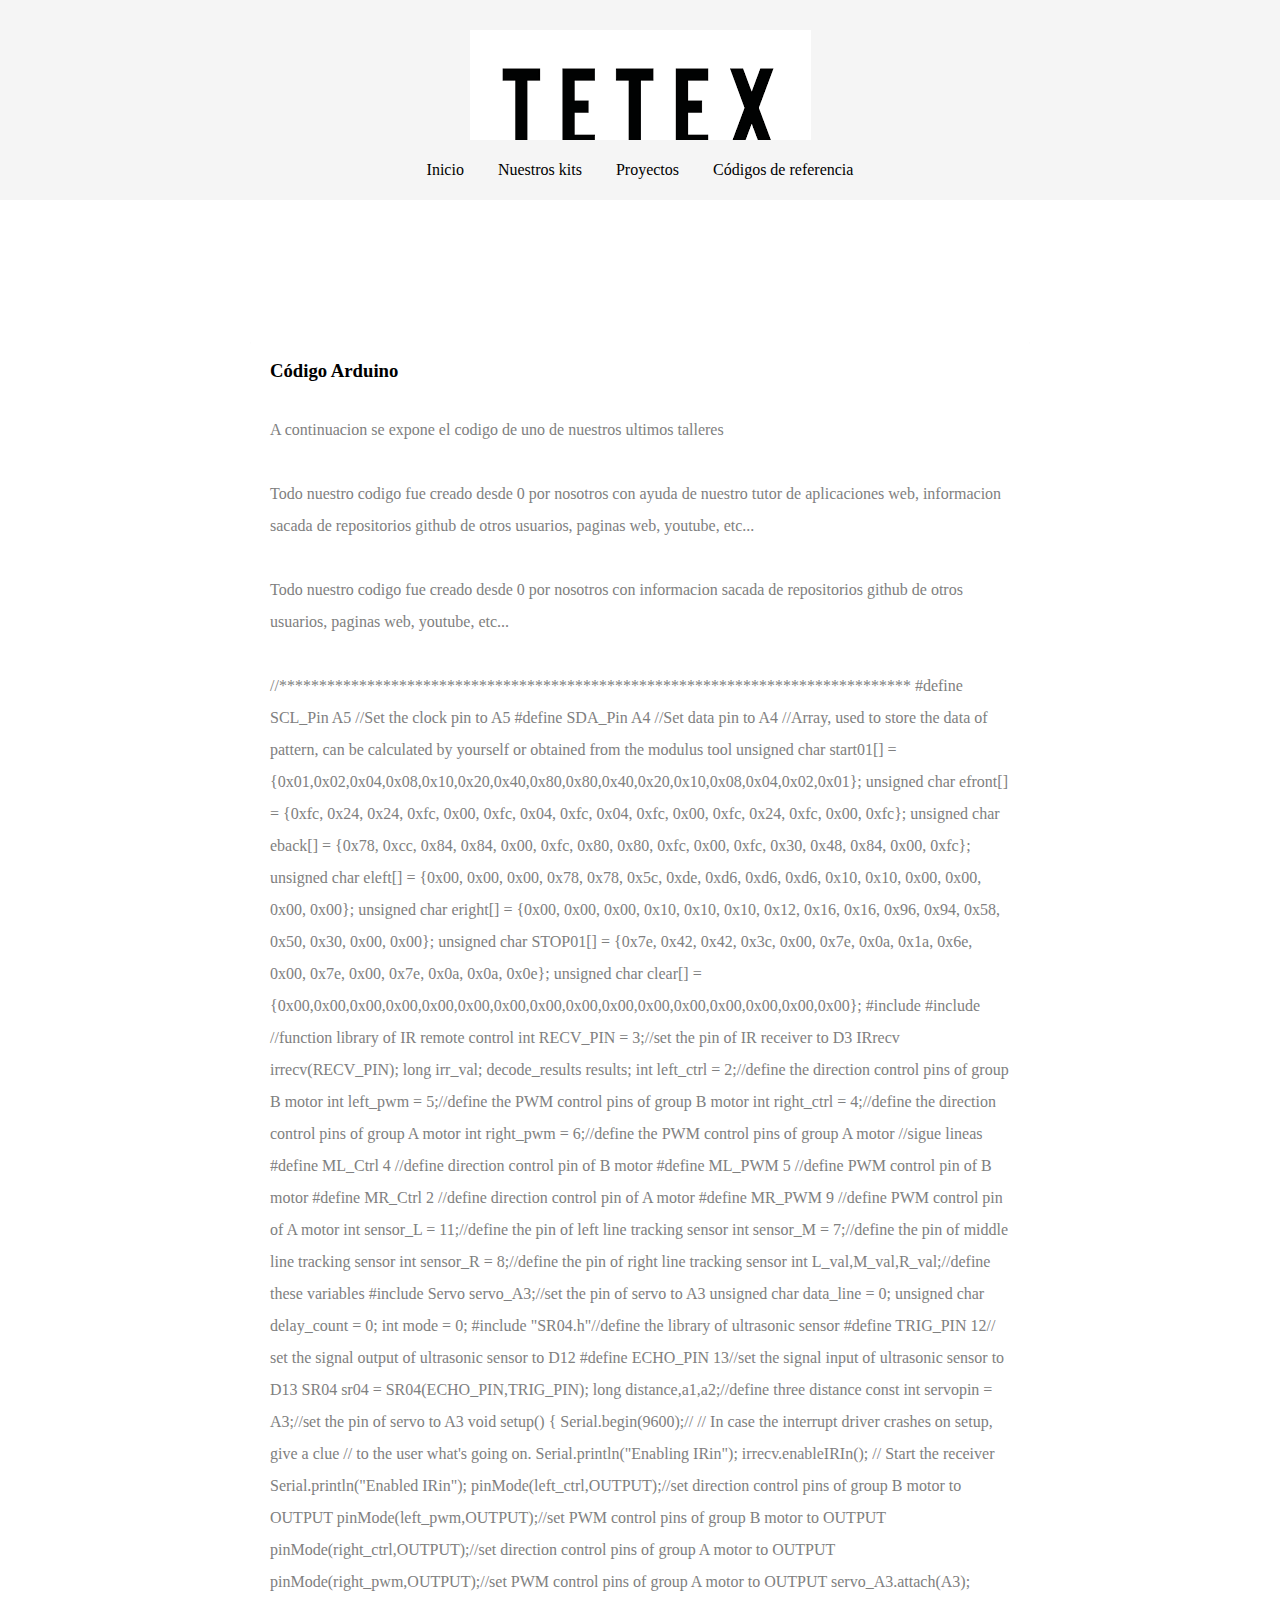
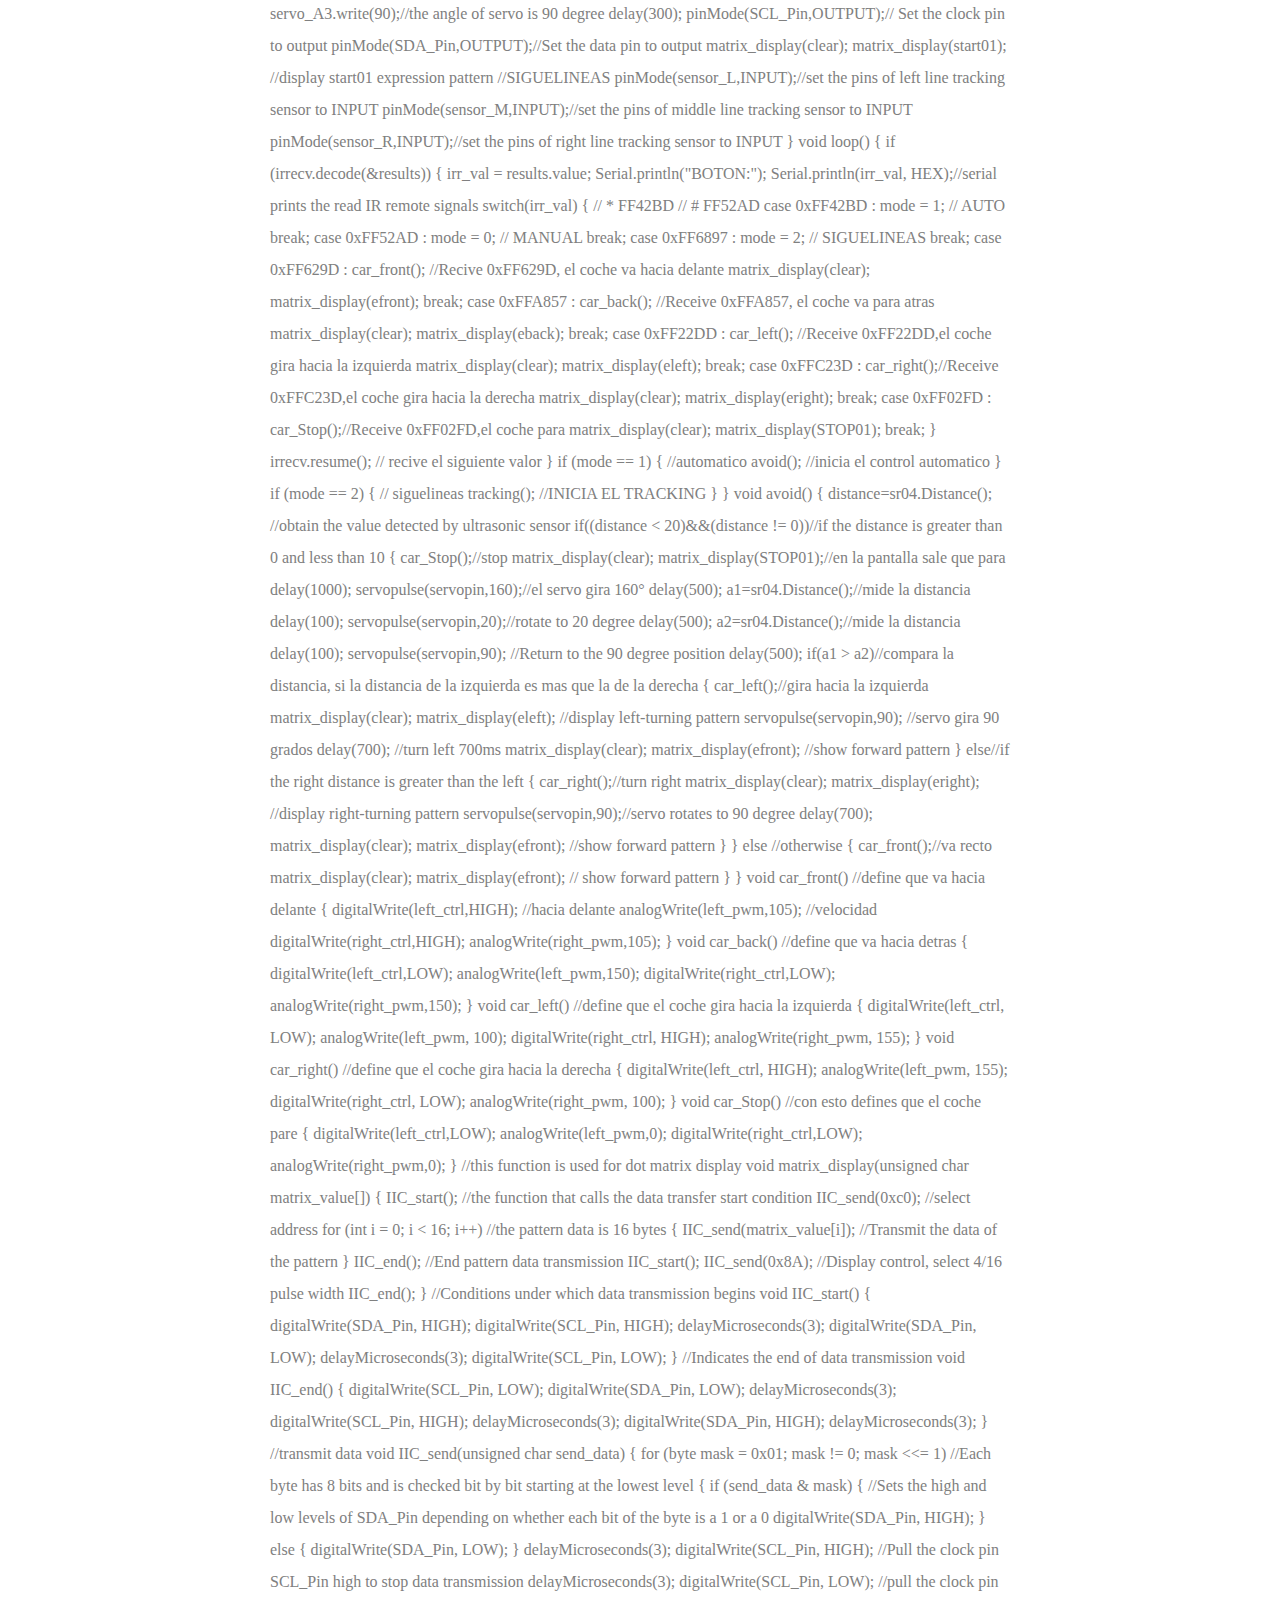
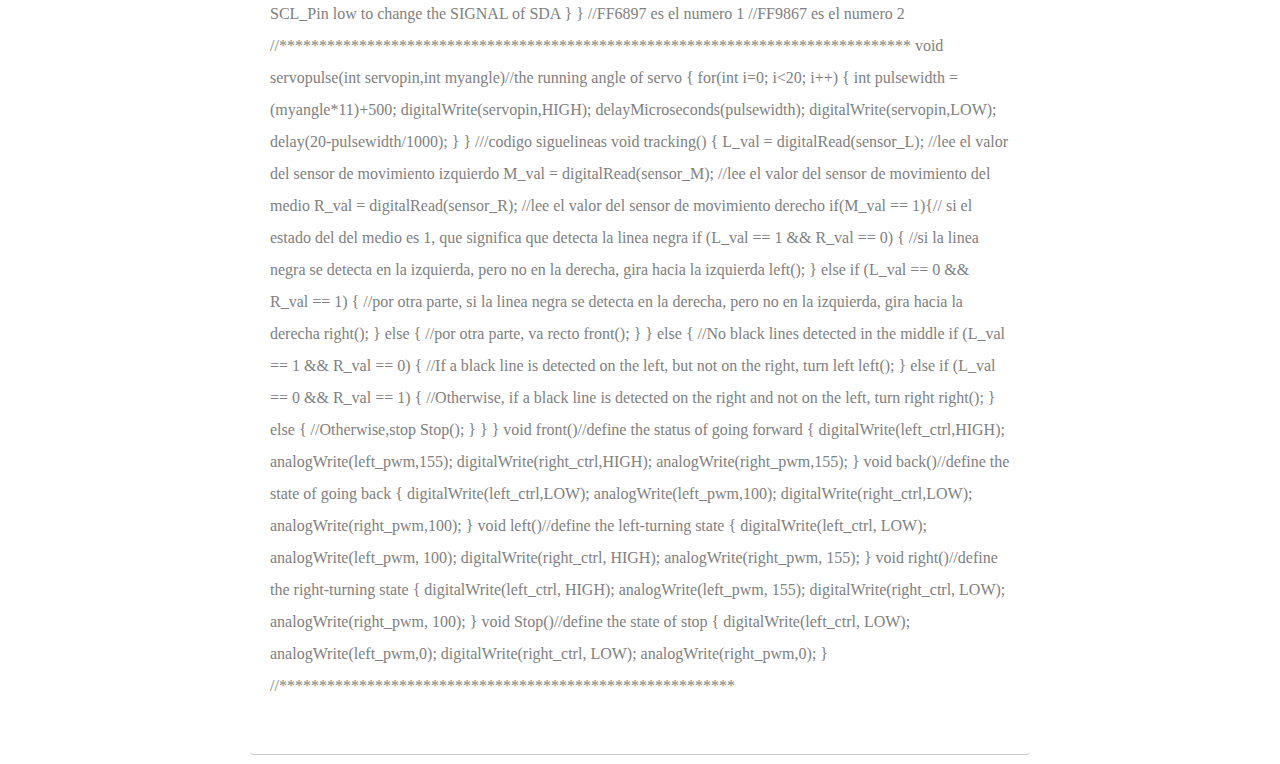
==== commit d55d5761: "fuck" ====
--- a/codigo.html
+++ b/codigo.html
@@ -25,15 +25,11 @@
 
             <p>
               //*******************************************************************************
-/*
-keyestudio 4wd BT Car 
-lesson 14
-IR remote Control Car
-http://www.keyestudio.com
-*/ 
 #define SCL_Pin  A5  //Set the clock pin to A5
 #define SDA_Pin  A4  //Set data pin to A4
+
 //Array, used to store the data of pattern, can be calculated by yourself or obtained from the modulus tool
+
 unsigned char start01[] = {0x01,0x02,0x04,0x08,0x10,0x20,0x40,0x80,0x80,0x40,0x20,0x10,0x08,0x04,0x02,0x01};
 unsigned char efront[] = {0xfc, 0x24, 0x24, 0xfc, 0x00, 0xfc, 0x04, 0xfc, 0x04, 0xfc, 0x00, 0xfc, 0x24, 0xfc, 0x00, 0xfc};
 unsigned char eback[] = {0x78, 0xcc, 0x84, 0x84, 0x00, 0xfc, 0x80, 0x80, 0xfc, 0x00, 0xfc, 0x30, 0x48, 0x84, 0x00, 0xfc};
@@ -137,37 +133,38 @@
             // SIGUELINEAS
             break;
         
-      case 0xFF629D : car_front(); //Receive 0xFF629D,the car goes forward
+      case 0xFF629D : car_front(); //Recive 0xFF629D, el coche va hacia delante
       matrix_display(clear);
       matrix_display(efront);   
       break;
       
-      case 0xFFA857 : car_back(); //Receive 0xFFA857,the car goes back
+      case 0xFFA857 : car_back(); //Receive 0xFFA857, el coche va para atras
       matrix_display(clear);
       matrix_display(eback); 
       break;
 
-      case 0xFF22DD : car_left(); //Receive 0xFF22DD,the car left rotates
+      case 0xFF22DD : car_left(); //Receive 0xFF22DD,el coche gira hacia la izquierda
       matrix_display(clear);
       matrix_display(eleft); 
       break;
      
-      case 0xFFC23D : car_right();//Receive 0xFFC23D,the car right rotates
+      case 0xFFC23D : car_right();//Receive 0xFFC23D,el coche gira hacia la derecha
       matrix_display(clear);
       matrix_display(eright);  
       break;
      
-      case 0xFF02FD : car_Stop();//Receive 0xFF02FD,the car stops
+      case 0xFF02FD : car_Stop();//Receive 0xFF02FD,el coche para
       matrix_display(clear);
       matrix_display(STOP01); 
       break;
     }
-        irrecv.resume(); // Receive the next value
+        irrecv.resume(); // recive el siguiente valor
   }
 
   
    if (mode == 1) {
-      avoid(); 
+      //automatico
+      avoid(); //inicia el control automatico
    } 
 
    if (mode == 2) {
@@ -186,24 +183,24 @@
   {
     car_Stop();//stop
     matrix_display(clear);
-    matrix_display(STOP01);//show stop pattern
+    matrix_display(STOP01);//en la pantalla sale que para
     delay(1000);
-    servopulse(servopin,160);//servo rotates to 160°
+    servopulse(servopin,160);//el servo gira 160°
     delay(500);
-    a1=sr04.Distance();//measure the distance
+    a1=sr04.Distance();//mide la distancia
     delay(100);
     servopulse(servopin,20);//rotate to 20 degree
     delay(500);
-    a2=sr04.Distance();//measure the distance
+    a2=sr04.Distance();//mide la distancia
     delay(100);
     servopulse(servopin,90);  //Return to the 90 degree position
     delay(500);
-    if(a1 > a2)//compare the distance, if left distance is more than right distance
+    if(a1 > a2)//compara la distancia, si la distancia de la izquierda es mas que la de la derecha
     {
-      car_left();//turn left
+      car_left();//gira hacia la izquierda
       matrix_display(clear);
       matrix_display(eleft);    //display left-turning pattern
-      servopulse(servopin,90);//servo rotates to 90 degree
+      servopulse(servopin,90); //servo gira 90 grados
       delay(700); //turn left 700ms
       matrix_display(clear);
       matrix_display(efront);  //show forward pattern
@@ -219,43 +216,43 @@
       matrix_display(efront);  //show forward pattern
     }
   }
-  else//otherwise
+  else //otherwise
   {
-    car_front();//go forward
+    car_front();//va recto
     matrix_display(clear);
     matrix_display(efront);  // show forward pattern
   }
 }
 
-void car_front()//define the state of going front
-{
-  digitalWrite(left_ctrl,HIGH);
-  analogWrite(left_pwm,105);
+void car_front() //define que va hacia delante
+{
+  digitalWrite(left_ctrl,HIGH); //hacia delante
+  analogWrite(left_pwm,105); //velocidad
   digitalWrite(right_ctrl,HIGH);
   analogWrite(right_pwm,105);
 }
-void car_back()//define the status of going back
+void car_back() //define que va hacia detras
 {
   digitalWrite(left_ctrl,LOW);
   analogWrite(left_pwm,150);
   digitalWrite(right_ctrl,LOW);
   analogWrite(right_pwm,150);
 }
-void car_left()//set the status of left turning
+void car_left() //define que el coche gira hacia la izquierda
 {
   digitalWrite(left_ctrl, LOW);
   analogWrite(left_pwm, 100);  
   digitalWrite(right_ctrl, HIGH);
   analogWrite(right_pwm, 155);
 }
-void car_right()//set the status of right turning
+void car_right() //define que el coche gira hacia la derecha
 {
   digitalWrite(left_ctrl, HIGH);
   analogWrite(left_pwm, 155);
   digitalWrite(right_ctrl, LOW);
   analogWrite(right_pwm, 100);
 }
-void car_Stop()//define the state of stop
+void car_Stop() //con esto defines que el coche pare
 {
   digitalWrite(left_ctrl,LOW);
   analogWrite(left_pwm,0);
@@ -264,6 +261,7 @@
 }
 
 //this function is used for dot matrix display
+
 void matrix_display(unsigned char matrix_value[])
 {
   IIC_start();  //the function that calls the data transfer start condition
@@ -279,6 +277,7 @@
   IIC_end();
 }
 //Conditions under which data transmission begins
+
 void IIC_start()
 {
   digitalWrite(SDA_Pin, HIGH);
@@ -288,7 +287,9 @@
   delayMicroseconds(3);
   digitalWrite(SCL_Pin, LOW);
 }
+
 //Indicates the end of data transmission
+
 void IIC_end()
 {
   digitalWrite(SCL_Pin, LOW);
@@ -299,7 +300,9 @@
   digitalWrite(SDA_Pin, HIGH);
   delayMicroseconds(3);
 }
+
 //transmit data
+
 void IIC_send(unsigned char send_data)
 {
   for (byte mask = 0x01; mask != 0; mask <<= 1) //Each byte has 8 bits and is checked bit by bit starting at the lowest level
@@ -339,19 +342,19 @@
 
 void tracking()
 {
-  L_val = digitalRead(sensor_L);//read the value of left line tracking sensor
-  M_val = digitalRead(sensor_M);//read the value of middle line tracking sensor
-  R_val = digitalRead(sensor_R);//read the value of right line tracking sensor
-
-  if(M_val == 1){//if the state of middle one is 1, which means detecting black line
-
-     if (L_val == 1 && R_val == 0) { //If a black line is detected on the left, but not on the right, turn left
+  L_val = digitalRead(sensor_L); //lee el valor del sensor de movimiento izquierdo
+  M_val = digitalRead(sensor_M); //lee el valor del sensor de movimiento del medio
+  R_val = digitalRead(sensor_R); //lee el valor del sensor de movimiento derecho
+
+  if(M_val == 1){// si el estado del del medio es 1, que significa que detecta la linea negra
+
+     if (L_val == 1 && R_val == 0) { //si la linea negra se detecta en la izquierda, pero no en la derecha, gira hacia la izquierda
         left();
     }
-     else if (L_val == 0 && R_val == 1) { //Otherwise, if a black line is detected on the right and not on the left, turn right
+     else if (L_val == 0 && R_val == 1) { //por otra parte, si la linea negra se detecta en la derecha, pero no en la izquierda, gira hacia la derecha
       right();
     }
-     else { //Otherwise,forward
+     else { //por otra parte, va recto
       front();
     }
   }
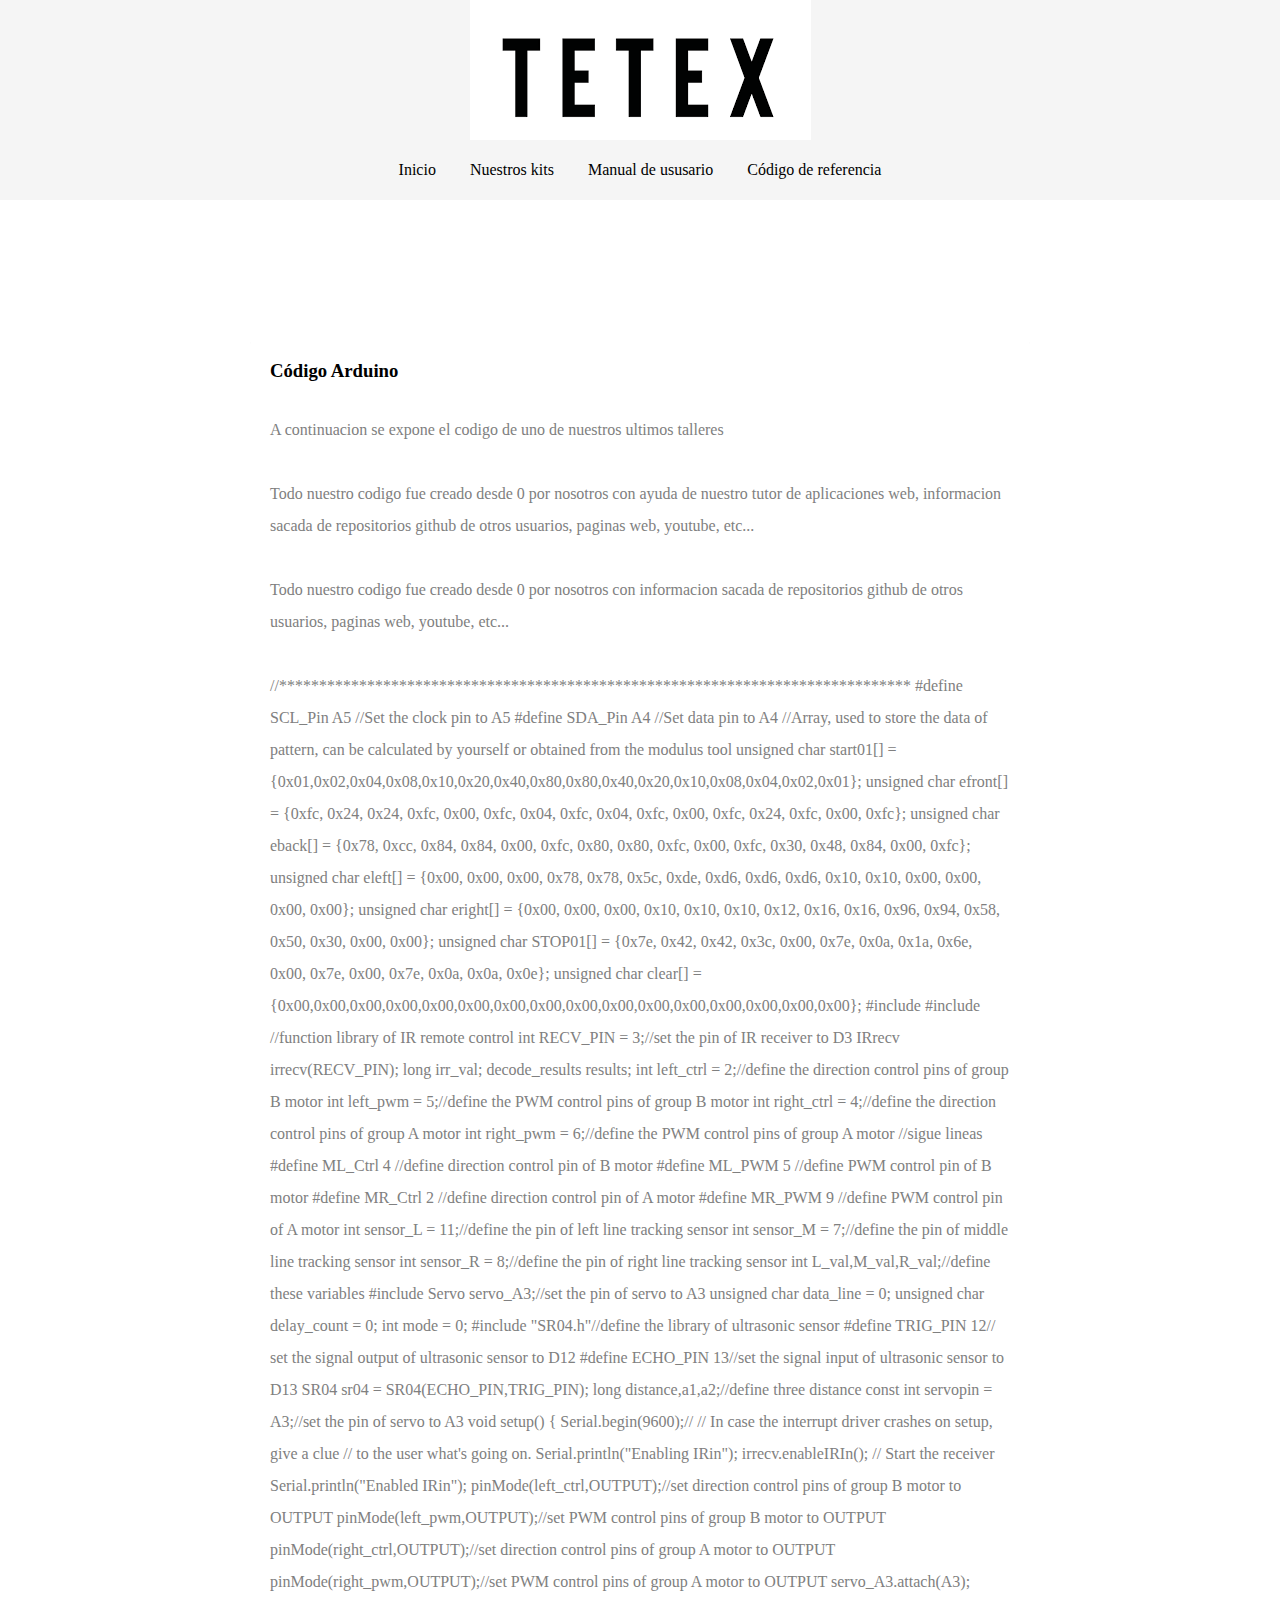
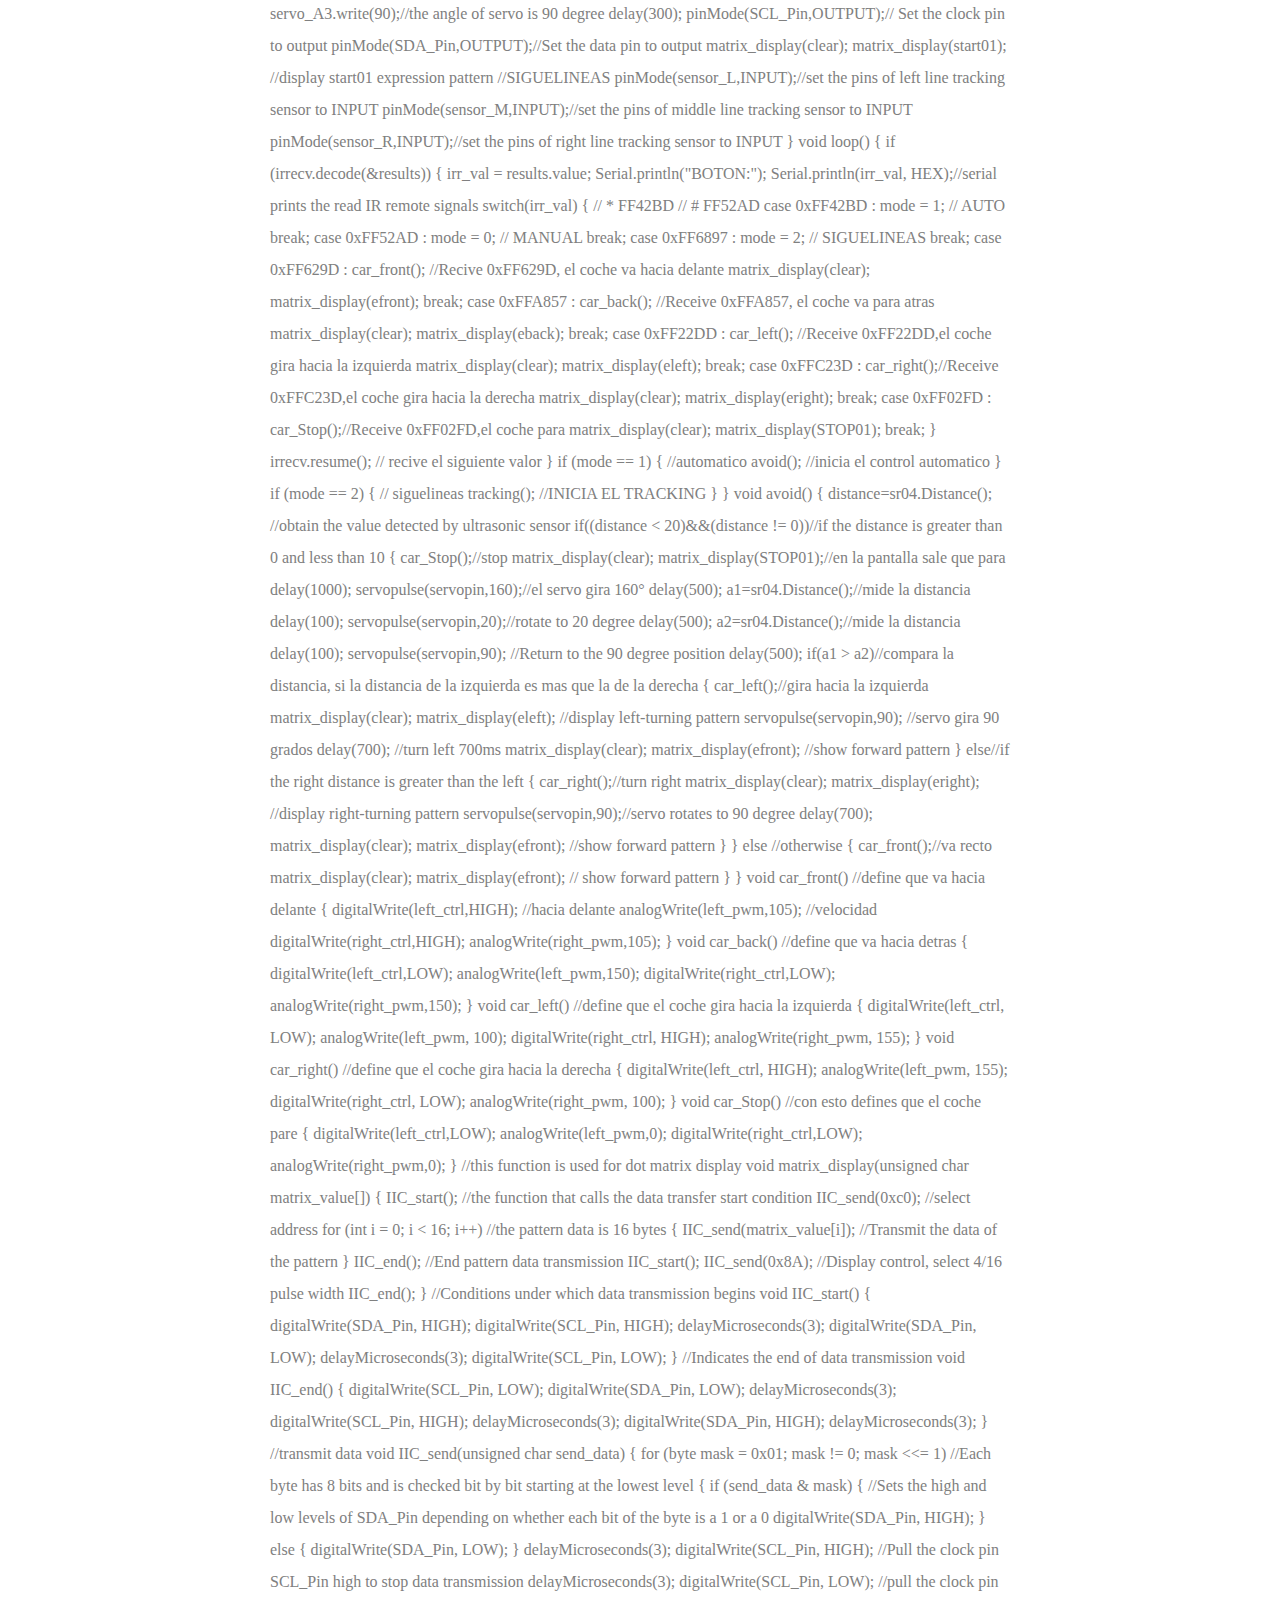
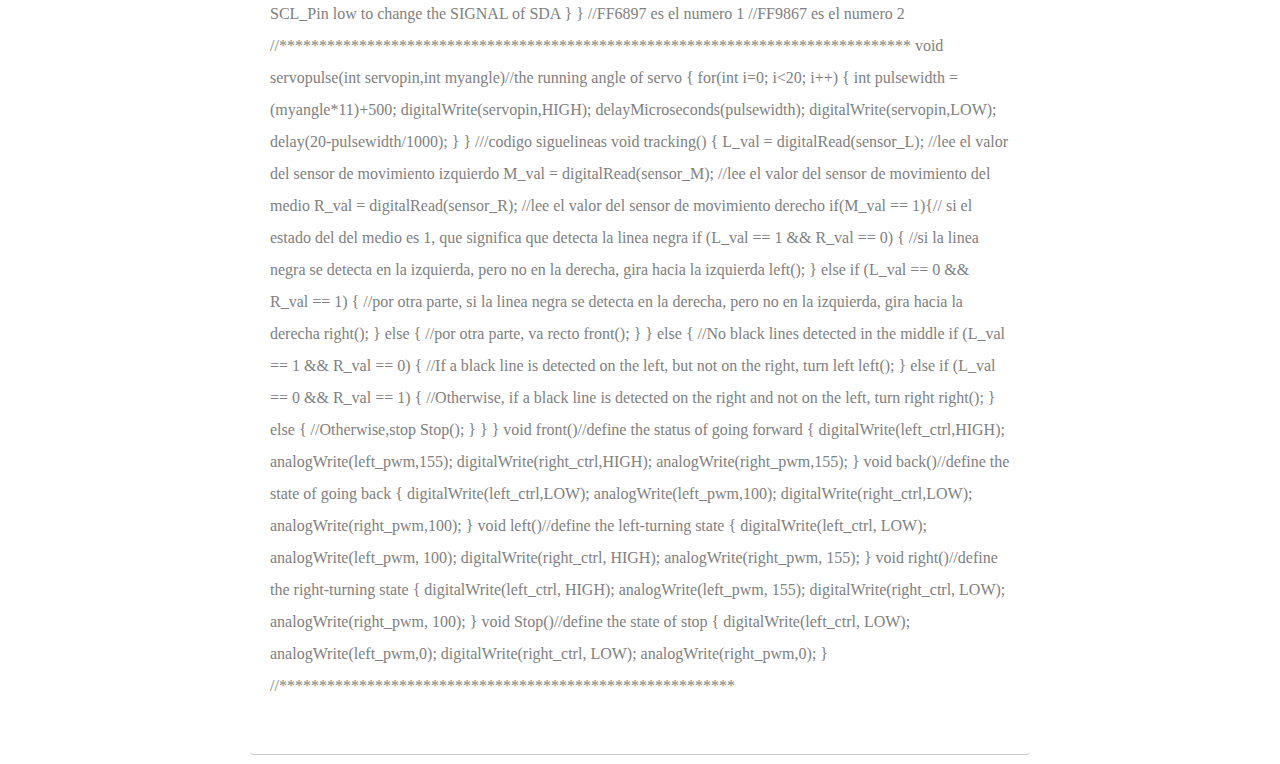
==== commit 2218696a: "fuck" ====
--- a/codigo.html
+++ b/codigo.html
@@ -23,391 +23,389 @@
 
             <p>Todo nuestro codigo fue creado desde 0 por nosotros con informacion sacada de repositorios github de otros usuarios, paginas web, youtube, etc...</p>
 
-            <p>
+            <p>//*******************************************************************************
+              #define SCL_Pin  A5  //Set the clock pin to A5
+              #define SDA_Pin  A4  //Set data pin to A4
+              
+              //Array, used to store the data of pattern, can be calculated by yourself or obtained from the modulus tool
+              
+              unsigned char start01[] = {0x01,0x02,0x04,0x08,0x10,0x20,0x40,0x80,0x80,0x40,0x20,0x10,0x08,0x04,0x02,0x01};
+              unsigned char efront[] = {0xfc, 0x24, 0x24, 0xfc, 0x00, 0xfc, 0x04, 0xfc, 0x04, 0xfc, 0x00, 0xfc, 0x24, 0xfc, 0x00, 0xfc};
+              unsigned char eback[] = {0x78, 0xcc, 0x84, 0x84, 0x00, 0xfc, 0x80, 0x80, 0xfc, 0x00, 0xfc, 0x30, 0x48, 0x84, 0x00, 0xfc};
+              unsigned char eleft[] = {0x00, 0x00, 0x00, 0x78, 0x78, 0x5c, 0xde, 0xd6, 0xd6, 0xd6, 0x10, 0x10, 0x00, 0x00, 0x00, 0x00};
+              unsigned char eright[] = {0x00, 0x00, 0x00, 0x10, 0x10, 0x10, 0x12, 0x16, 0x16, 0x96, 0x94, 0x58, 0x50, 0x30, 0x00, 0x00};
+              unsigned char STOP01[] = {0x7e, 0x42, 0x42, 0x3c, 0x00, 0x7e, 0x0a, 0x1a, 0x6e, 0x00, 0x7e, 0x00, 0x7e, 0x0a, 0x0a, 0x0e};
+              unsigned char clear[] = {0x00,0x00,0x00,0x00,0x00,0x00,0x00,0x00,0x00,0x00,0x00,0x00,0x00,0x00,0x00,0x00};
+              
+              #include <Arduino.h>
+              #include <IRremote.h>//function library of IR remote control
+              int RECV_PIN = 3;//set the pin of IR receiver to D3
+              IRrecv irrecv(RECV_PIN);
+              long irr_val;
+              decode_results results;
+              
+              int left_ctrl = 2;//define the direction control pins of group B motor
+              int left_pwm = 5;//define the PWM control pins of group B motor
+              int right_ctrl = 4;//define the direction control pins of group A motor
+              int right_pwm = 6;//define the PWM control pins of group A motor
+              
+              //sigue lineas
+              
+              #define ML_Ctrl 4     //define direction control pin of B motor
+              #define ML_PWM 5   //define PWM control pin of B motor
+              #define MR_Ctrl 2    //define direction control pin of A motor
+              #define MR_PWM 9   //define PWM control pin of A motor
+              int sensor_L = 11;//define the pin of left line tracking sensor
+              int sensor_M = 7;//define the pin of middle line tracking sensor
+              int sensor_R = 8;//define the pin of right line tracking sensor
+              int L_val,M_val,R_val;//define these variables
+              
+              
+              #include <Servo.h>
+              Servo servo_A3;//set the pin of servo to A3 
+              
+              unsigned char data_line = 0;
+              unsigned char delay_count = 0;
+              
+              int mode = 0; 
+              
+              #include "SR04.h"//define the library of ultrasonic sensor
+              #define TRIG_PIN 12// set the signal output of ultrasonic sensor to D12 
+              #define ECHO_PIN 13//set the signal input of ultrasonic sensor to D13 
+              SR04 sr04 = SR04(ECHO_PIN,TRIG_PIN);
+              long distance,a1,a2;//define three distance
+              const int servopin = A3;//set the pin of servo to A3 
+              
+              
+              
+              void setup() {
+                Serial.begin(9600);//
+                // In case the interrupt driver crashes on setup, give a clue
+                // to the user what's going on.
+                Serial.println("Enabling IRin");
+                irrecv.enableIRIn(); // Start the receiver
+                Serial.println("Enabled IRin");
+                pinMode(left_ctrl,OUTPUT);//set direction control pins of group B motor to OUTPUT
+                pinMode(left_pwm,OUTPUT);//set PWM control pins of group B motor to OUTPUT
+                pinMode(right_ctrl,OUTPUT);//set direction control pins of group A motor to OUTPUT
+                pinMode(right_pwm,OUTPUT);//set PWM control pins of group A motor to OUTPUT
+                servo_A3.attach(A3);
+                servo_A3.write(90);//the angle of servo is 90 degree
+                delay(300);
+                pinMode(SCL_Pin,OUTPUT);// Set the clock pin to output
+                pinMode(SDA_Pin,OUTPUT);//Set the data pin to output
+                matrix_display(clear);
+                matrix_display(start01); //display start01 expression pattern
+              
+                //SIGUELINEAS
+                pinMode(sensor_L,INPUT);//set the pins of left line tracking sensor to INPUT
+                pinMode(sensor_M,INPUT);//set the pins of middle line tracking sensor to INPUT
+                pinMode(sensor_R,INPUT);//set the pins of right line tracking sensor to INPUT
+                
+              }
+              
+              void loop() {
+              
+                
+                if (irrecv.decode(&results)) {
+                  irr_val = results.value;
+                  Serial.println("BOTON:");
+                  Serial.println(irr_val, HEX);//serial prints the read IR remote signals 
+              
+              
+                  
+                  switch(irr_val)
+                  {
+              
+              // * FF42BD
+              // # FF52AD
+              
+                    case 0xFF42BD : mode = 1;
+                          // AUTO
+                          break;
+                
+                    case 0xFF52AD : mode = 0;
+                          // MANUAL
+                          break;
+              
+                    case 0xFF6897 : mode = 2;
+                          // SIGUELINEAS
+                          break;
+                      
+                    case 0xFF629D : car_front(); //Recive 0xFF629D, el coche va hacia delante
+                    matrix_display(clear);
+                    matrix_display(efront);   
+                    break;
+                    
+                    case 0xFFA857 : car_back(); //Receive 0xFFA857, el coche va para atras
+                    matrix_display(clear);
+                    matrix_display(eback); 
+                    break;
+              
+                    case 0xFF22DD : car_left(); //Receive 0xFF22DD,el coche gira hacia la izquierda
+                    matrix_display(clear);
+                    matrix_display(eleft); 
+                    break;
+                   
+                    case 0xFFC23D : car_right();//Receive 0xFFC23D,el coche gira hacia la derecha
+                    matrix_display(clear);
+                    matrix_display(eright);  
+                    break;
+                   
+                    case 0xFF02FD : car_Stop();//Receive 0xFF02FD,el coche para
+                    matrix_display(clear);
+                    matrix_display(STOP01); 
+                    break;
+                  }
+                      irrecv.resume(); // recive el siguiente valor
+                }
+              
+                
+                 if (mode == 1) {
+                    //automatico
+                    avoid(); //inicia el control automatico
+                 } 
+              
+                 if (mode == 2) {
+                  // siguelineas
+                  tracking(); //INICIA EL TRACKING
+                 }
+              }
+              
+              
+              void avoid()
+              {
+                distance=sr04.Distance(); //obtain the value detected by ultrasonic sensor 
+              
+                if((distance < 20)&&(distance != 0))//if the distance is greater than 0 and less than 10  
+              
+                {
+                  car_Stop();//stop
+                  matrix_display(clear);
+                  matrix_display(STOP01);//en la pantalla sale que para
+                  delay(1000);
+                  servopulse(servopin,160);//el servo gira 160°
+                  delay(500);
+                  a1=sr04.Distance();//mide la distancia
+                  delay(100);
+                  servopulse(servopin,20);//rotate to 20 degree
+                  delay(500);
+                  a2=sr04.Distance();//mide la distancia
+                  delay(100);
+                  servopulse(servopin,90);  //Return to the 90 degree position
+                  delay(500);
+                  if(a1 > a2)//compara la distancia, si la distancia de la izquierda es mas que la de la derecha
+                  {
+                    car_left();//gira hacia la izquierda
+                    matrix_display(clear);
+                    matrix_display(eleft);    //display left-turning pattern
+                    servopulse(servopin,90); //servo gira 90 grados
+                    delay(700); //turn left 700ms
+                    matrix_display(clear);
+                    matrix_display(efront);  //show forward pattern
+                  }
+                  else//if the right distance is greater than the left
+                  {
+                    car_right();//turn right
+                    matrix_display(clear);
+                    matrix_display(eright);  //display right-turning pattern
+                    servopulse(servopin,90);//servo rotates to 90 degree
+                    delay(700);
+                    matrix_display(clear);
+                    matrix_display(efront);  //show forward pattern
+                  }
+                }
+                else //otherwise
+                {
+                  car_front();//va recto
+                  matrix_display(clear);
+                  matrix_display(efront);  // show forward pattern
+                }
+              }
+              
+              void car_front() //define que va hacia delante
+              {
+                digitalWrite(left_ctrl,HIGH); //hacia delante
+                analogWrite(left_pwm,105); //velocidad
+                digitalWrite(right_ctrl,HIGH);
+                analogWrite(right_pwm,105);
+              }
+              void car_back() //define que va hacia detras
+              {
+                digitalWrite(left_ctrl,LOW);
+                analogWrite(left_pwm,150);
+                digitalWrite(right_ctrl,LOW);
+                analogWrite(right_pwm,150);
+              }
+              void car_left() //define que el coche gira hacia la izquierda
+              {
+                digitalWrite(left_ctrl, LOW);
+                analogWrite(left_pwm, 100);  
+                digitalWrite(right_ctrl, HIGH);
+                analogWrite(right_pwm, 155);
+              }
+              void car_right() //define que el coche gira hacia la derecha
+              {
+                digitalWrite(left_ctrl, HIGH);
+                analogWrite(left_pwm, 155);
+                digitalWrite(right_ctrl, LOW);
+                analogWrite(right_pwm, 100);
+              }
+              void car_Stop() //con esto defines que el coche pare
+              {
+                digitalWrite(left_ctrl,LOW);
+                analogWrite(left_pwm,0);
+                digitalWrite(right_ctrl,LOW);
+                analogWrite(right_pwm,0);
+              }
+              
+              //this function is used for dot matrix display
+              
+              void matrix_display(unsigned char matrix_value[])
+              {
+                IIC_start();  //the function that calls the data transfer start condition
+                IIC_send(0xc0);  //select address
+              
+                for (int i = 0; i < 16; i++) //the pattern data is 16 bytes
+                {
+                  IIC_send(matrix_value[i]); //Transmit the data of the pattern
+                }
+                IIC_end();   //End pattern data transmission
+                IIC_start();
+                IIC_send(0x8A);  //Display control, select 4/16 pulse width
+                IIC_end();
+              }
+              //Conditions under which data transmission begins
+              
+              void IIC_start()
+              {
+                digitalWrite(SDA_Pin, HIGH);
+                digitalWrite(SCL_Pin, HIGH);
+                delayMicroseconds(3);
+                digitalWrite(SDA_Pin, LOW);
+                delayMicroseconds(3);
+                digitalWrite(SCL_Pin, LOW);
+              }
+              
+              //Indicates the end of data transmission
+              
+              void IIC_end()
+              {
+                digitalWrite(SCL_Pin, LOW);
+                digitalWrite(SDA_Pin, LOW);
+                delayMicroseconds(3);
+                digitalWrite(SCL_Pin, HIGH);
+                delayMicroseconds(3);
+                digitalWrite(SDA_Pin, HIGH);
+                delayMicroseconds(3);
+              }
+              
+              //transmit data
+              
+              void IIC_send(unsigned char send_data)
+              {
+                for (byte mask = 0x01; mask != 0; mask <<= 1) //Each byte has 8 bits and is checked bit by bit starting at the lowest level
+                {
+                  if (send_data & mask) { //Sets the high and low levels of SDA_Pin depending on whether each bit of the byte is a 1 or a 0
+                    digitalWrite(SDA_Pin, HIGH);
+                  } else {
+                    digitalWrite(SDA_Pin, LOW);
+                  }
+                  delayMicroseconds(3);
+                  digitalWrite(SCL_Pin, HIGH); //Pull the clock pin SCL_Pin high to stop data transmission
+                  delayMicroseconds(3);
+                  digitalWrite(SCL_Pin, LOW); //pull the clock pin SCL_Pin low to change the SIGNAL of SDA 
+                }
+              }
+              
+              //FF6897 es el numero 1
+              //FF9867 es el numero 2
+              
+              
               //*******************************************************************************
-#define SCL_Pin  A5  //Set the clock pin to A5
-#define SDA_Pin  A4  //Set data pin to A4
-
-//Array, used to store the data of pattern, can be calculated by yourself or obtained from the modulus tool
-
-unsigned char start01[] = {0x01,0x02,0x04,0x08,0x10,0x20,0x40,0x80,0x80,0x40,0x20,0x10,0x08,0x04,0x02,0x01};
-unsigned char efront[] = {0xfc, 0x24, 0x24, 0xfc, 0x00, 0xfc, 0x04, 0xfc, 0x04, 0xfc, 0x00, 0xfc, 0x24, 0xfc, 0x00, 0xfc};
-unsigned char eback[] = {0x78, 0xcc, 0x84, 0x84, 0x00, 0xfc, 0x80, 0x80, 0xfc, 0x00, 0xfc, 0x30, 0x48, 0x84, 0x00, 0xfc};
-unsigned char eleft[] = {0x00, 0x00, 0x00, 0x78, 0x78, 0x5c, 0xde, 0xd6, 0xd6, 0xd6, 0x10, 0x10, 0x00, 0x00, 0x00, 0x00};
-unsigned char eright[] = {0x00, 0x00, 0x00, 0x10, 0x10, 0x10, 0x12, 0x16, 0x16, 0x96, 0x94, 0x58, 0x50, 0x30, 0x00, 0x00};
-unsigned char STOP01[] = {0x7e, 0x42, 0x42, 0x3c, 0x00, 0x7e, 0x0a, 0x1a, 0x6e, 0x00, 0x7e, 0x00, 0x7e, 0x0a, 0x0a, 0x0e};
-unsigned char clear[] = {0x00,0x00,0x00,0x00,0x00,0x00,0x00,0x00,0x00,0x00,0x00,0x00,0x00,0x00,0x00,0x00};
-
-#include <Arduino.h>
-#include <IRremote.h>//function library of IR remote control
-int RECV_PIN = 3;//set the pin of IR receiver to D3
-IRrecv irrecv(RECV_PIN);
-long irr_val;
-decode_results results;
-
-int left_ctrl = 2;//define the direction control pins of group B motor
-int left_pwm = 5;//define the PWM control pins of group B motor
-int right_ctrl = 4;//define the direction control pins of group A motor
-int right_pwm = 6;//define the PWM control pins of group A motor
-
-//sigue lineas
-
-#define ML_Ctrl 4     //define direction control pin of B motor
-#define ML_PWM 5   //define PWM control pin of B motor
-#define MR_Ctrl 2    //define direction control pin of A motor
-#define MR_PWM 9   //define PWM control pin of A motor
-int sensor_L = 11;//define the pin of left line tracking sensor
-int sensor_M = 7;//define the pin of middle line tracking sensor
-int sensor_R = 8;//define the pin of right line tracking sensor
-int L_val,M_val,R_val;//define these variables
-
-
-#include <Servo.h>
-Servo servo_A3;//set the pin of servo to A3 
-
-unsigned char data_line = 0;
-unsigned char delay_count = 0;
-
-int mode = 0; 
-
-#include "SR04.h"//define the library of ultrasonic sensor
-#define TRIG_PIN 12// set the signal output of ultrasonic sensor to D12 
-#define ECHO_PIN 13//set the signal input of ultrasonic sensor to D13 
-SR04 sr04 = SR04(ECHO_PIN,TRIG_PIN);
-long distance,a1,a2;//define three distance
-const int servopin = A3;//set the pin of servo to A3 
-
-
-
-void setup() {
-  Serial.begin(9600);//
-  // In case the interrupt driver crashes on setup, give a clue
-  // to the user what's going on.
-  Serial.println("Enabling IRin");
-  irrecv.enableIRIn(); // Start the receiver
-  Serial.println("Enabled IRin");
-  pinMode(left_ctrl,OUTPUT);//set direction control pins of group B motor to OUTPUT
-  pinMode(left_pwm,OUTPUT);//set PWM control pins of group B motor to OUTPUT
-  pinMode(right_ctrl,OUTPUT);//set direction control pins of group A motor to OUTPUT
-  pinMode(right_pwm,OUTPUT);//set PWM control pins of group A motor to OUTPUT
-  servo_A3.attach(A3);
-  servo_A3.write(90);//the angle of servo is 90 degree
-  delay(300);
-  pinMode(SCL_Pin,OUTPUT);// Set the clock pin to output
-  pinMode(SDA_Pin,OUTPUT);//Set the data pin to output
-  matrix_display(clear);
-  matrix_display(start01); //display start01 expression pattern
-
-  //SIGUELINEAS
-  pinMode(sensor_L,INPUT);//set the pins of left line tracking sensor to INPUT
-  pinMode(sensor_M,INPUT);//set the pins of middle line tracking sensor to INPUT
-  pinMode(sensor_R,INPUT);//set the pins of right line tracking sensor to INPUT
-  
-}
-
-void loop() {
-
-  
-  if (irrecv.decode(&results)) {
-    irr_val = results.value;
-    Serial.println("BOTON:");
-    Serial.println(irr_val, HEX);//serial prints the read IR remote signals 
-
-
-    
-    switch(irr_val)
-    {
-
-// * FF42BD
-// # FF52AD
-
-      case 0xFF42BD : mode = 1;
-            // AUTO
-            break;
-  
-      case 0xFF52AD : mode = 0;
-            // MANUAL
-            break;
-
-      case 0xFF6897 : mode = 2;
-            // SIGUELINEAS
-            break;
-        
-      case 0xFF629D : car_front(); //Recive 0xFF629D, el coche va hacia delante
-      matrix_display(clear);
-      matrix_display(efront);   
-      break;
-      
-      case 0xFFA857 : car_back(); //Receive 0xFFA857, el coche va para atras
-      matrix_display(clear);
-      matrix_display(eback); 
-      break;
-
-      case 0xFF22DD : car_left(); //Receive 0xFF22DD,el coche gira hacia la izquierda
-      matrix_display(clear);
-      matrix_display(eleft); 
-      break;
-     
-      case 0xFFC23D : car_right();//Receive 0xFFC23D,el coche gira hacia la derecha
-      matrix_display(clear);
-      matrix_display(eright);  
-      break;
-     
-      case 0xFF02FD : car_Stop();//Receive 0xFF02FD,el coche para
-      matrix_display(clear);
-      matrix_display(STOP01); 
-      break;
-    }
-        irrecv.resume(); // recive el siguiente valor
-  }
-
-  
-   if (mode == 1) {
-      //automatico
-      avoid(); //inicia el control automatico
-   } 
-
-   if (mode == 2) {
-    // siguelineas
-    tracking(); //INICIA EL TRACKING
-   }
-}
-
-
-void avoid()
-{
-  distance=sr04.Distance(); //obtain the value detected by ultrasonic sensor 
-
-  if((distance < 20)&&(distance != 0))//if the distance is greater than 0 and less than 10  
-
-  {
-    car_Stop();//stop
-    matrix_display(clear);
-    matrix_display(STOP01);//en la pantalla sale que para
-    delay(1000);
-    servopulse(servopin,160);//el servo gira 160°
-    delay(500);
-    a1=sr04.Distance();//mide la distancia
-    delay(100);
-    servopulse(servopin,20);//rotate to 20 degree
-    delay(500);
-    a2=sr04.Distance();//mide la distancia
-    delay(100);
-    servopulse(servopin,90);  //Return to the 90 degree position
-    delay(500);
-    if(a1 > a2)//compara la distancia, si la distancia de la izquierda es mas que la de la derecha
-    {
-      car_left();//gira hacia la izquierda
-      matrix_display(clear);
-      matrix_display(eleft);    //display left-turning pattern
-      servopulse(servopin,90); //servo gira 90 grados
-      delay(700); //turn left 700ms
-      matrix_display(clear);
-      matrix_display(efront);  //show forward pattern
-    }
-    else//if the right distance is greater than the left
-    {
-      car_right();//turn right
-      matrix_display(clear);
-      matrix_display(eright);  //display right-turning pattern
-      servopulse(servopin,90);//servo rotates to 90 degree
-      delay(700);
-      matrix_display(clear);
-      matrix_display(efront);  //show forward pattern
-    }
-  }
-  else //otherwise
-  {
-    car_front();//va recto
-    matrix_display(clear);
-    matrix_display(efront);  // show forward pattern
-  }
-}
-
-void car_front() //define que va hacia delante
-{
-  digitalWrite(left_ctrl,HIGH); //hacia delante
-  analogWrite(left_pwm,105); //velocidad
-  digitalWrite(right_ctrl,HIGH);
-  analogWrite(right_pwm,105);
-}
-void car_back() //define que va hacia detras
-{
-  digitalWrite(left_ctrl,LOW);
-  analogWrite(left_pwm,150);
-  digitalWrite(right_ctrl,LOW);
-  analogWrite(right_pwm,150);
-}
-void car_left() //define que el coche gira hacia la izquierda
-{
-  digitalWrite(left_ctrl, LOW);
-  analogWrite(left_pwm, 100);  
-  digitalWrite(right_ctrl, HIGH);
-  analogWrite(right_pwm, 155);
-}
-void car_right() //define que el coche gira hacia la derecha
-{
-  digitalWrite(left_ctrl, HIGH);
-  analogWrite(left_pwm, 155);
-  digitalWrite(right_ctrl, LOW);
-  analogWrite(right_pwm, 100);
-}
-void car_Stop() //con esto defines que el coche pare
-{
-  digitalWrite(left_ctrl,LOW);
-  analogWrite(left_pwm,0);
-  digitalWrite(right_ctrl,LOW);
-  analogWrite(right_pwm,0);
-}
-
-//this function is used for dot matrix display
-
-void matrix_display(unsigned char matrix_value[])
-{
-  IIC_start();  //the function that calls the data transfer start condition
-  IIC_send(0xc0);  //select address
-
-  for (int i = 0; i < 16; i++) //the pattern data is 16 bytes
-  {
-    IIC_send(matrix_value[i]); //Transmit the data of the pattern
-  }
-  IIC_end();   //End pattern data transmission
-  IIC_start();
-  IIC_send(0x8A);  //Display control, select 4/16 pulse width
-  IIC_end();
-}
-//Conditions under which data transmission begins
-
-void IIC_start()
-{
-  digitalWrite(SDA_Pin, HIGH);
-  digitalWrite(SCL_Pin, HIGH);
-  delayMicroseconds(3);
-  digitalWrite(SDA_Pin, LOW);
-  delayMicroseconds(3);
-  digitalWrite(SCL_Pin, LOW);
-}
-
-//Indicates the end of data transmission
-
-void IIC_end()
-{
-  digitalWrite(SCL_Pin, LOW);
-  digitalWrite(SDA_Pin, LOW);
-  delayMicroseconds(3);
-  digitalWrite(SCL_Pin, HIGH);
-  delayMicroseconds(3);
-  digitalWrite(SDA_Pin, HIGH);
-  delayMicroseconds(3);
-}
-
-//transmit data
-
-void IIC_send(unsigned char send_data)
-{
-  for (byte mask = 0x01; mask != 0; mask <<= 1) //Each byte has 8 bits and is checked bit by bit starting at the lowest level
-  {
-    if (send_data & mask) { //Sets the high and low levels of SDA_Pin depending on whether each bit of the byte is a 1 or a 0
-      digitalWrite(SDA_Pin, HIGH);
-    } else {
-      digitalWrite(SDA_Pin, LOW);
-    }
-    delayMicroseconds(3);
-    digitalWrite(SCL_Pin, HIGH); //Pull the clock pin SCL_Pin high to stop data transmission
-    delayMicroseconds(3);
-    digitalWrite(SCL_Pin, LOW); //pull the clock pin SCL_Pin low to change the SIGNAL of SDA 
-  }
-}
-
-//FF6897 es el numero 1
-//FF9867 es el numero 2
-
-
-//*******************************************************************************
-
-
-void servopulse(int servopin,int myangle)//the running angle of servo
-{
-  for(int i=0; i<20; i++)
-  {
-    int pulsewidth = (myangle*11)+500;
-    digitalWrite(servopin,HIGH);
-    delayMicroseconds(pulsewidth);
-    digitalWrite(servopin,LOW);
-    delay(20-pulsewidth/1000);
-  } 
-}
-
-///codigo siguelineas
-
-void tracking()
-{
-  L_val = digitalRead(sensor_L); //lee el valor del sensor de movimiento izquierdo
-  M_val = digitalRead(sensor_M); //lee el valor del sensor de movimiento del medio
-  R_val = digitalRead(sensor_R); //lee el valor del sensor de movimiento derecho
-
-  if(M_val == 1){// si el estado del del medio es 1, que significa que detecta la linea negra
-
-     if (L_val == 1 && R_val == 0) { //si la linea negra se detecta en la izquierda, pero no en la derecha, gira hacia la izquierda
-        left();
-    }
-     else if (L_val == 0 && R_val == 1) { //por otra parte, si la linea negra se detecta en la derecha, pero no en la izquierda, gira hacia la derecha
-      right();
-    }
-     else { //por otra parte, va recto
-      front();
-    }
-  }
-  else { //No black lines detected in the middle
-    if (L_val == 1 && R_val == 0) { //If a black line is detected on the left, but not on the right, turn left
-      left();
-    }
-    else if (L_val == 0 && R_val == 1) { //Otherwise, if a black line is detected on the right and not on the left, turn right
-      right();
-    }
-    else { //Otherwise,stop
-      Stop();
-    }
-  }
-}
-void front()//define the status of going forward
-{
-  digitalWrite(left_ctrl,HIGH);
-  analogWrite(left_pwm,155);
-  digitalWrite(right_ctrl,HIGH);
-  analogWrite(right_pwm,155);
-}
-void back()//define the state of going back
-{
-  digitalWrite(left_ctrl,LOW);
-  analogWrite(left_pwm,100);
-  digitalWrite(right_ctrl,LOW);
-  analogWrite(right_pwm,100);
-}
-void left()//define the left-turning state
-{
-  digitalWrite(left_ctrl, LOW);
-  analogWrite(left_pwm, 100);  
-  digitalWrite(right_ctrl, HIGH);
-  analogWrite(right_pwm, 155);
-}
-void right()//define the right-turning state
-{
-  digitalWrite(left_ctrl, HIGH);
-  analogWrite(left_pwm, 155);
-  digitalWrite(right_ctrl, LOW);
-  analogWrite(right_pwm, 100);
-}
-void Stop()//define the state of stop
-{
-  digitalWrite(left_ctrl, LOW);
-  analogWrite(left_pwm,0);
-  digitalWrite(right_ctrl, LOW);
-  analogWrite(right_pwm,0);
-}
-//*********************************************************
-
-            </p>
+              
+              
+              void servopulse(int servopin,int myangle)//the running angle of servo
+              {
+                for(int i=0; i<20; i++)
+                {
+                  int pulsewidth = (myangle*11)+500;
+                  digitalWrite(servopin,HIGH);
+                  delayMicroseconds(pulsewidth);
+                  digitalWrite(servopin,LOW);
+                  delay(20-pulsewidth/1000);
+                } 
+              }
+              
+              ///codigo siguelineas
+              
+              void tracking()
+              {
+                L_val = digitalRead(sensor_L); //lee el valor del sensor de movimiento izquierdo
+                M_val = digitalRead(sensor_M); //lee el valor del sensor de movimiento del medio
+                R_val = digitalRead(sensor_R); //lee el valor del sensor de movimiento derecho
+              
+                if(M_val == 1){// si el estado del del medio es 1, que significa que detecta la linea negra
+              
+                   if (L_val == 1 && R_val == 0) { //si la linea negra se detecta en la izquierda, pero no en la derecha, gira hacia la izquierda
+                      left();
+                  }
+                   else if (L_val == 0 && R_val == 1) { //por otra parte, si la linea negra se detecta en la derecha, pero no en la izquierda, gira hacia la derecha
+                    right();
+                  }
+                   else { //por otra parte, va recto
+                    front();
+                  }
+                }
+                else { //No black lines detected in the middle
+                  if (L_val == 1 && R_val == 0) { //If a black line is detected on the left, but not on the right, turn left
+                    left();
+                  }
+                  else if (L_val == 0 && R_val == 1) { //Otherwise, if a black line is detected on the right and not on the left, turn right
+                    right();
+                  }
+                  else { //Otherwise,stop
+                    Stop();
+                  }
+                }
+              }
+              void front()//define the status of going forward
+              {
+                digitalWrite(left_ctrl,HIGH);
+                analogWrite(left_pwm,155);
+                digitalWrite(right_ctrl,HIGH);
+                analogWrite(right_pwm,155);
+              }
+              void back()//define the state of going back
+              {
+                digitalWrite(left_ctrl,LOW);
+                analogWrite(left_pwm,100);
+                digitalWrite(right_ctrl,LOW);
+                analogWrite(right_pwm,100);
+              }
+              void left()//define the left-turning state
+              {
+                digitalWrite(left_ctrl, LOW);
+                analogWrite(left_pwm, 100);  
+                digitalWrite(right_ctrl, HIGH);
+                analogWrite(right_pwm, 155);
+              }
+              void right()//define the right-turning state
+              {
+                digitalWrite(left_ctrl, HIGH);
+                analogWrite(left_pwm, 155);
+                digitalWrite(right_ctrl, LOW);
+                analogWrite(right_pwm, 100);
+              }
+              void Stop()//define the state of stop
+              {
+                digitalWrite(left_ctrl, LOW);
+                analogWrite(left_pwm,0);
+                digitalWrite(right_ctrl, LOW);
+                analogWrite(right_pwm,0);
+              }
+              //*********************************************************
+              </p>
         </section>
     </div>
     <script src="https://code.jquery.com/jquery-3.7.1.min.js"></script>
--- a/style.css
+++ b/style.css
@@ -100,13 +100,14 @@
     font: normal 36px 'cookie', cursive;
     margin: 0;
     width: 100%;
-    
+    text-align: center;
 }
 
 .footer-distributed h3 span{
     color: black;
     margin: 20px 0 12px;
     width: 100%;
+    text-align: center;
 }
 
 .footer-distributed .footer-links a{
@@ -114,6 +115,7 @@
     line-height: 1.8;
     text-decoration: none;
     color: inherit;
+    text-align: center;
 }
 
 .footer-distributed .footer-company-name{
@@ -121,6 +123,7 @@
     font-size: 14px;
     font-weight: normal;
     margin: 0;
+    text-align: center;
 }
 
 .footer-distributed .footer-center{
@@ -300,7 +303,3 @@
     text-align: center;
     max-width: 100%;
 }
-
-.photo {
-    margin-top: 30px;
-}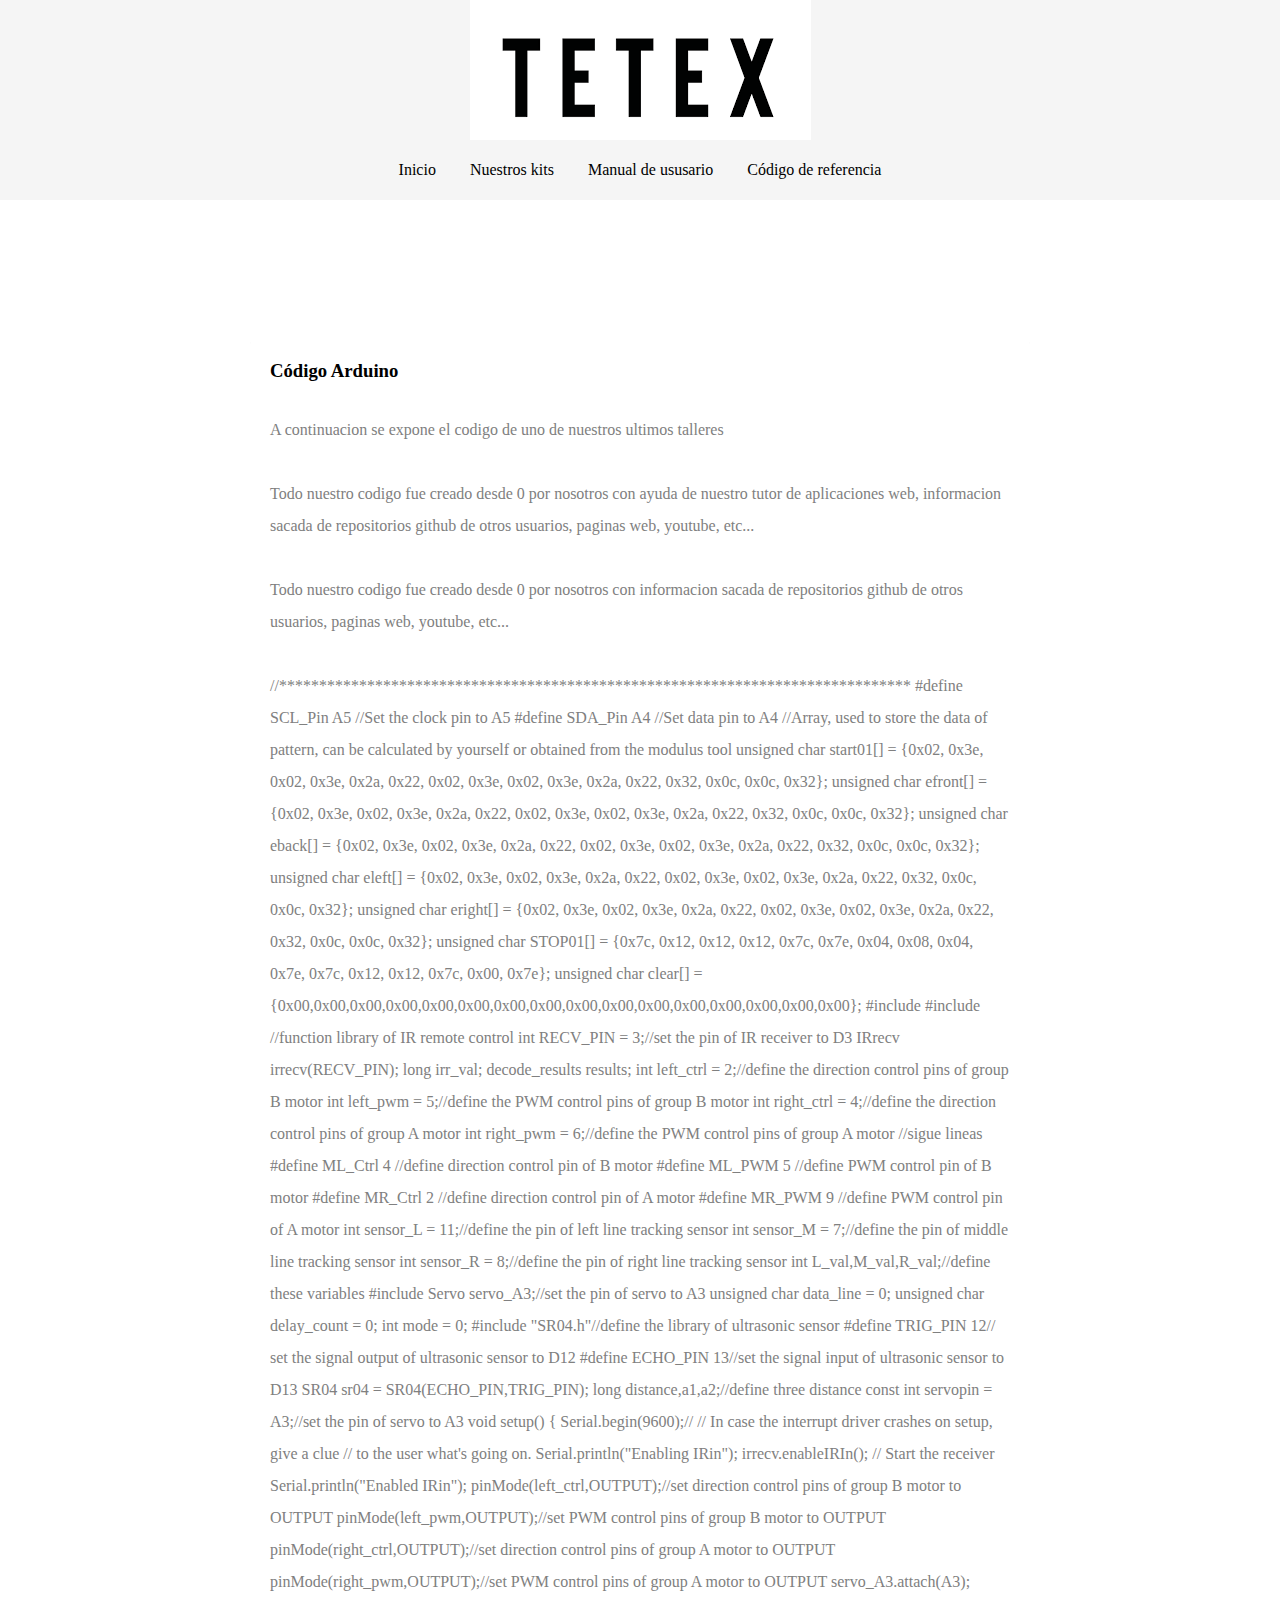
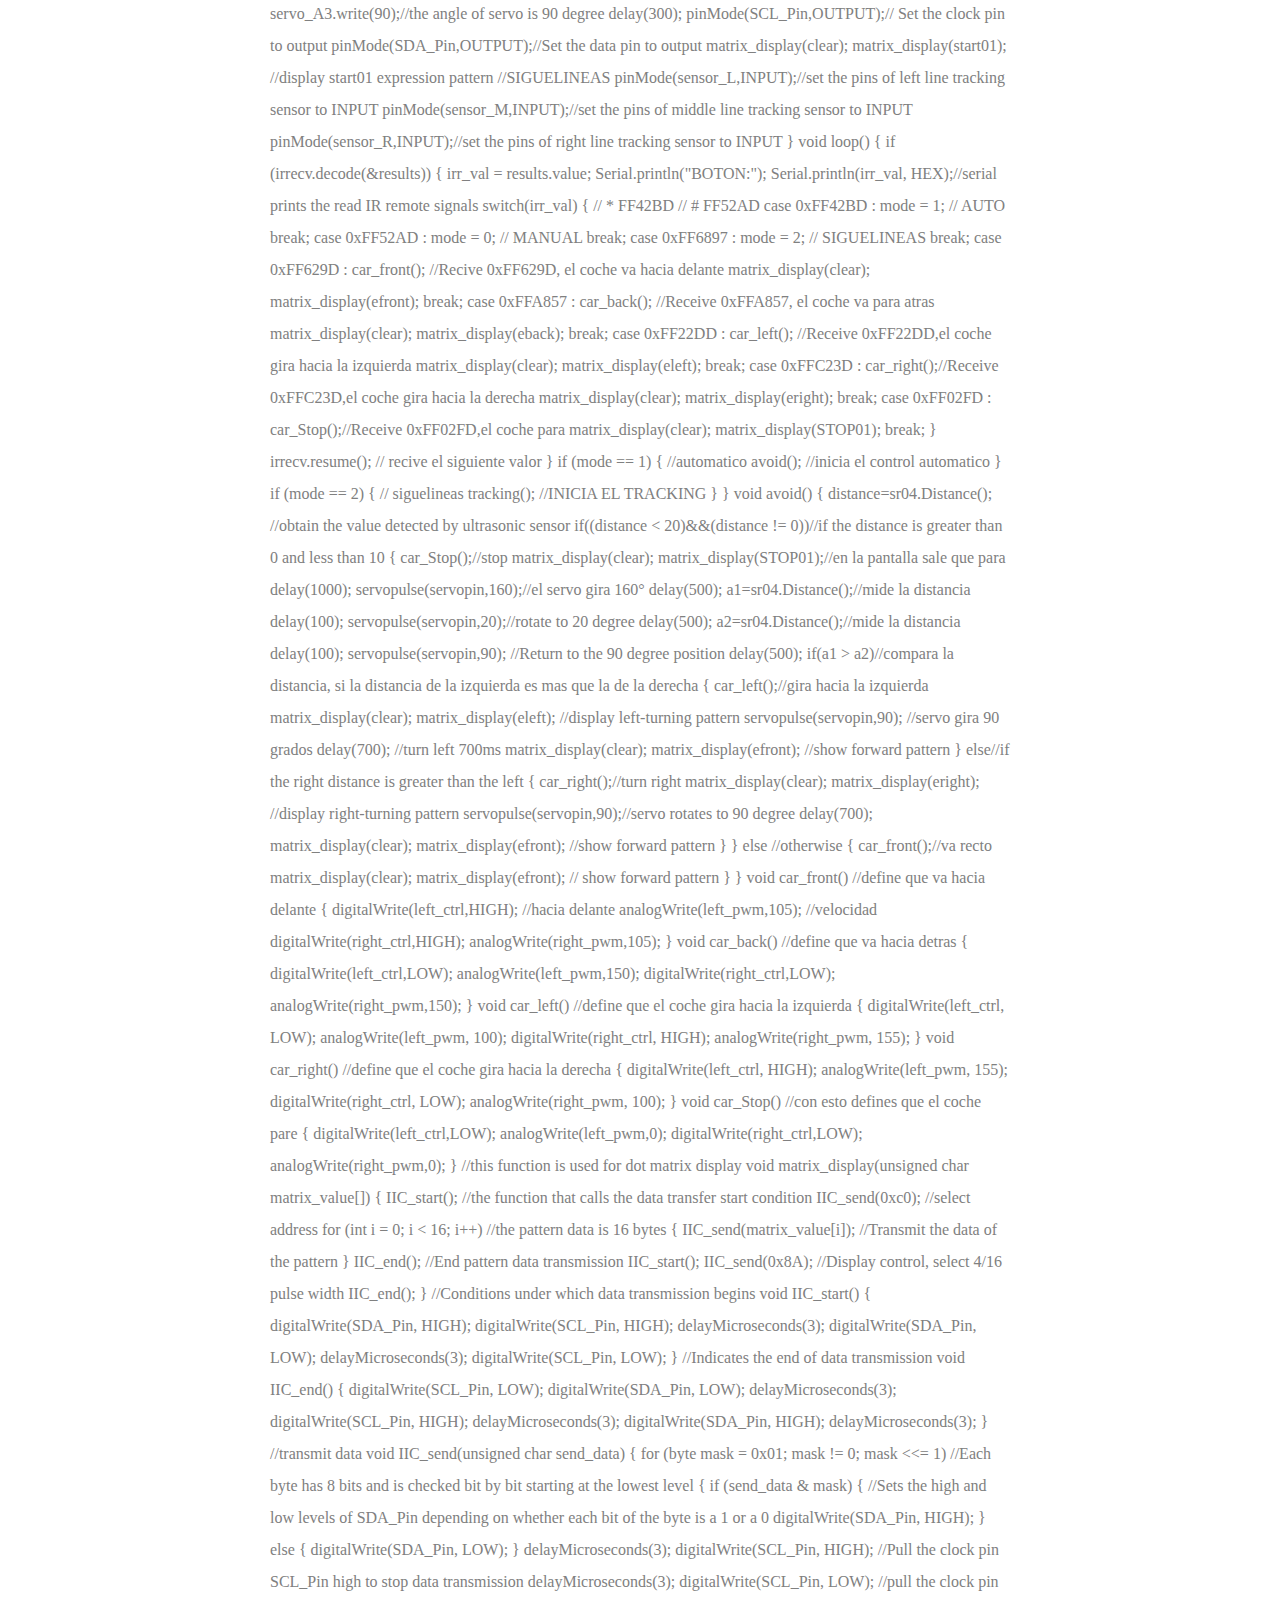
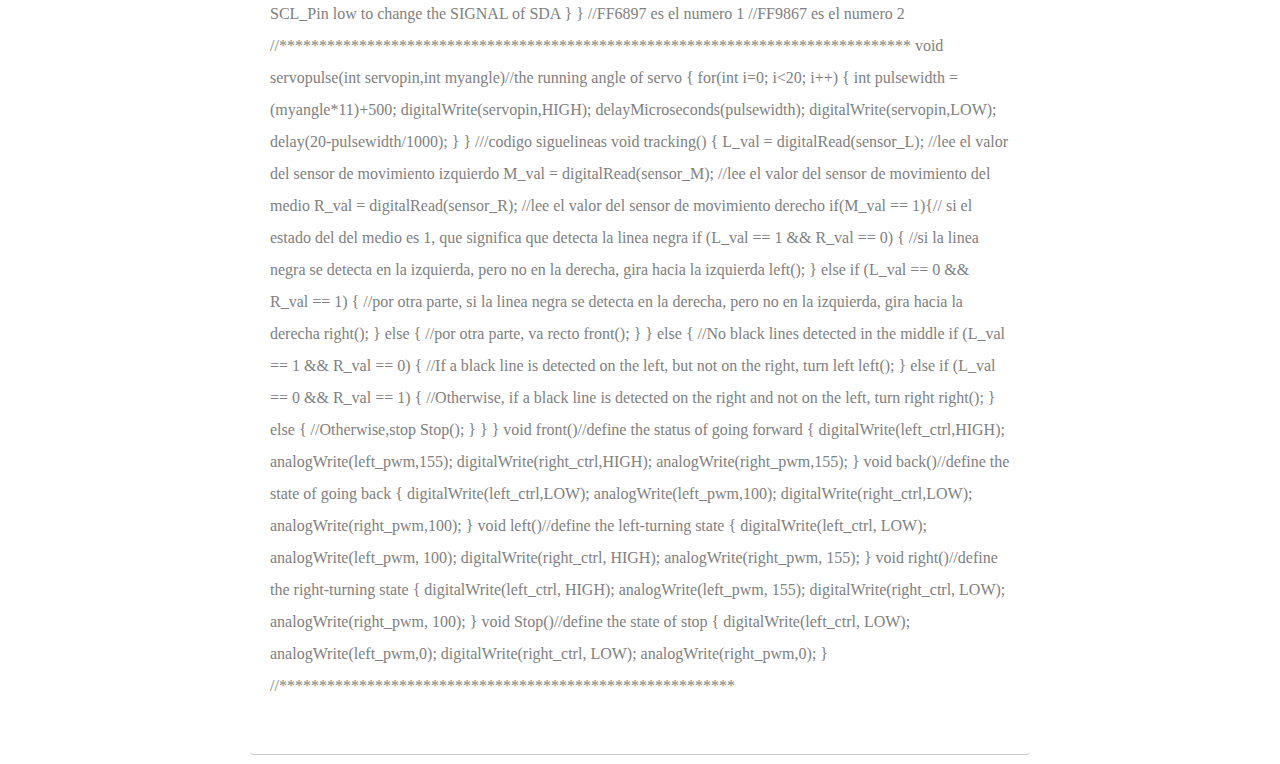
==== commit 72bcec51: "fuck" ====
--- a/codigo.html
+++ b/codigo.html
@@ -23,389 +23,391 @@
 
             <p>Todo nuestro codigo fue creado desde 0 por nosotros con informacion sacada de repositorios github de otros usuarios, paginas web, youtube, etc...</p>
 
-            <p>//*******************************************************************************
-              #define SCL_Pin  A5  //Set the clock pin to A5
-              #define SDA_Pin  A4  //Set data pin to A4
-              
-              //Array, used to store the data of pattern, can be calculated by yourself or obtained from the modulus tool
-              
-              unsigned char start01[] = {0x01,0x02,0x04,0x08,0x10,0x20,0x40,0x80,0x80,0x40,0x20,0x10,0x08,0x04,0x02,0x01};
-              unsigned char efront[] = {0xfc, 0x24, 0x24, 0xfc, 0x00, 0xfc, 0x04, 0xfc, 0x04, 0xfc, 0x00, 0xfc, 0x24, 0xfc, 0x00, 0xfc};
-              unsigned char eback[] = {0x78, 0xcc, 0x84, 0x84, 0x00, 0xfc, 0x80, 0x80, 0xfc, 0x00, 0xfc, 0x30, 0x48, 0x84, 0x00, 0xfc};
-              unsigned char eleft[] = {0x00, 0x00, 0x00, 0x78, 0x78, 0x5c, 0xde, 0xd6, 0xd6, 0xd6, 0x10, 0x10, 0x00, 0x00, 0x00, 0x00};
-              unsigned char eright[] = {0x00, 0x00, 0x00, 0x10, 0x10, 0x10, 0x12, 0x16, 0x16, 0x96, 0x94, 0x58, 0x50, 0x30, 0x00, 0x00};
-              unsigned char STOP01[] = {0x7e, 0x42, 0x42, 0x3c, 0x00, 0x7e, 0x0a, 0x1a, 0x6e, 0x00, 0x7e, 0x00, 0x7e, 0x0a, 0x0a, 0x0e};
-              unsigned char clear[] = {0x00,0x00,0x00,0x00,0x00,0x00,0x00,0x00,0x00,0x00,0x00,0x00,0x00,0x00,0x00,0x00};
-              
-              #include <Arduino.h>
-              #include <IRremote.h>//function library of IR remote control
-              int RECV_PIN = 3;//set the pin of IR receiver to D3
-              IRrecv irrecv(RECV_PIN);
-              long irr_val;
-              decode_results results;
-              
-              int left_ctrl = 2;//define the direction control pins of group B motor
-              int left_pwm = 5;//define the PWM control pins of group B motor
-              int right_ctrl = 4;//define the direction control pins of group A motor
-              int right_pwm = 6;//define the PWM control pins of group A motor
-              
-              //sigue lineas
-              
-              #define ML_Ctrl 4     //define direction control pin of B motor
-              #define ML_PWM 5   //define PWM control pin of B motor
-              #define MR_Ctrl 2    //define direction control pin of A motor
-              #define MR_PWM 9   //define PWM control pin of A motor
-              int sensor_L = 11;//define the pin of left line tracking sensor
-              int sensor_M = 7;//define the pin of middle line tracking sensor
-              int sensor_R = 8;//define the pin of right line tracking sensor
-              int L_val,M_val,R_val;//define these variables
-              
-              
-              #include <Servo.h>
-              Servo servo_A3;//set the pin of servo to A3 
-              
-              unsigned char data_line = 0;
-              unsigned char delay_count = 0;
-              
-              int mode = 0; 
-              
-              #include "SR04.h"//define the library of ultrasonic sensor
-              #define TRIG_PIN 12// set the signal output of ultrasonic sensor to D12 
-              #define ECHO_PIN 13//set the signal input of ultrasonic sensor to D13 
-              SR04 sr04 = SR04(ECHO_PIN,TRIG_PIN);
-              long distance,a1,a2;//define three distance
-              const int servopin = A3;//set the pin of servo to A3 
-              
-              
-              
-              void setup() {
-                Serial.begin(9600);//
-                // In case the interrupt driver crashes on setup, give a clue
-                // to the user what's going on.
-                Serial.println("Enabling IRin");
-                irrecv.enableIRIn(); // Start the receiver
-                Serial.println("Enabled IRin");
-                pinMode(left_ctrl,OUTPUT);//set direction control pins of group B motor to OUTPUT
-                pinMode(left_pwm,OUTPUT);//set PWM control pins of group B motor to OUTPUT
-                pinMode(right_ctrl,OUTPUT);//set direction control pins of group A motor to OUTPUT
-                pinMode(right_pwm,OUTPUT);//set PWM control pins of group A motor to OUTPUT
-                servo_A3.attach(A3);
-                servo_A3.write(90);//the angle of servo is 90 degree
-                delay(300);
-                pinMode(SCL_Pin,OUTPUT);// Set the clock pin to output
-                pinMode(SDA_Pin,OUTPUT);//Set the data pin to output
-                matrix_display(clear);
-                matrix_display(start01); //display start01 expression pattern
-              
-                //SIGUELINEAS
-                pinMode(sensor_L,INPUT);//set the pins of left line tracking sensor to INPUT
-                pinMode(sensor_M,INPUT);//set the pins of middle line tracking sensor to INPUT
-                pinMode(sensor_R,INPUT);//set the pins of right line tracking sensor to INPUT
-                
-              }
-              
-              void loop() {
-              
-                
-                if (irrecv.decode(&results)) {
-                  irr_val = results.value;
-                  Serial.println("BOTON:");
-                  Serial.println(irr_val, HEX);//serial prints the read IR remote signals 
-              
-              
-                  
-                  switch(irr_val)
-                  {
-              
-              // * FF42BD
-              // # FF52AD
-              
-                    case 0xFF42BD : mode = 1;
-                          // AUTO
-                          break;
-                
-                    case 0xFF52AD : mode = 0;
-                          // MANUAL
-                          break;
-              
-                    case 0xFF6897 : mode = 2;
-                          // SIGUELINEAS
-                          break;
-                      
-                    case 0xFF629D : car_front(); //Recive 0xFF629D, el coche va hacia delante
-                    matrix_display(clear);
-                    matrix_display(efront);   
-                    break;
-                    
-                    case 0xFFA857 : car_back(); //Receive 0xFFA857, el coche va para atras
-                    matrix_display(clear);
-                    matrix_display(eback); 
-                    break;
-              
-                    case 0xFF22DD : car_left(); //Receive 0xFF22DD,el coche gira hacia la izquierda
-                    matrix_display(clear);
-                    matrix_display(eleft); 
-                    break;
-                   
-                    case 0xFFC23D : car_right();//Receive 0xFFC23D,el coche gira hacia la derecha
-                    matrix_display(clear);
-                    matrix_display(eright);  
-                    break;
-                   
-                    case 0xFF02FD : car_Stop();//Receive 0xFF02FD,el coche para
-                    matrix_display(clear);
-                    matrix_display(STOP01); 
-                    break;
-                  }
-                      irrecv.resume(); // recive el siguiente valor
-                }
-              
-                
-                 if (mode == 1) {
-                    //automatico
-                    avoid(); //inicia el control automatico
-                 } 
-              
-                 if (mode == 2) {
-                  // siguelineas
-                  tracking(); //INICIA EL TRACKING
-                 }
-              }
-              
-              
-              void avoid()
-              {
-                distance=sr04.Distance(); //obtain the value detected by ultrasonic sensor 
-              
-                if((distance < 20)&&(distance != 0))//if the distance is greater than 0 and less than 10  
-              
-                {
-                  car_Stop();//stop
-                  matrix_display(clear);
-                  matrix_display(STOP01);//en la pantalla sale que para
-                  delay(1000);
-                  servopulse(servopin,160);//el servo gira 160°
-                  delay(500);
-                  a1=sr04.Distance();//mide la distancia
-                  delay(100);
-                  servopulse(servopin,20);//rotate to 20 degree
-                  delay(500);
-                  a2=sr04.Distance();//mide la distancia
-                  delay(100);
-                  servopulse(servopin,90);  //Return to the 90 degree position
-                  delay(500);
-                  if(a1 > a2)//compara la distancia, si la distancia de la izquierda es mas que la de la derecha
-                  {
-                    car_left();//gira hacia la izquierda
-                    matrix_display(clear);
-                    matrix_display(eleft);    //display left-turning pattern
-                    servopulse(servopin,90); //servo gira 90 grados
-                    delay(700); //turn left 700ms
-                    matrix_display(clear);
-                    matrix_display(efront);  //show forward pattern
-                  }
-                  else//if the right distance is greater than the left
-                  {
-                    car_right();//turn right
-                    matrix_display(clear);
-                    matrix_display(eright);  //display right-turning pattern
-                    servopulse(servopin,90);//servo rotates to 90 degree
-                    delay(700);
-                    matrix_display(clear);
-                    matrix_display(efront);  //show forward pattern
-                  }
-                }
-                else //otherwise
-                {
-                  car_front();//va recto
-                  matrix_display(clear);
-                  matrix_display(efront);  // show forward pattern
-                }
-              }
-              
-              void car_front() //define que va hacia delante
-              {
-                digitalWrite(left_ctrl,HIGH); //hacia delante
-                analogWrite(left_pwm,105); //velocidad
-                digitalWrite(right_ctrl,HIGH);
-                analogWrite(right_pwm,105);
-              }
-              void car_back() //define que va hacia detras
-              {
-                digitalWrite(left_ctrl,LOW);
-                analogWrite(left_pwm,150);
-                digitalWrite(right_ctrl,LOW);
-                analogWrite(right_pwm,150);
-              }
-              void car_left() //define que el coche gira hacia la izquierda
-              {
-                digitalWrite(left_ctrl, LOW);
-                analogWrite(left_pwm, 100);  
-                digitalWrite(right_ctrl, HIGH);
-                analogWrite(right_pwm, 155);
-              }
-              void car_right() //define que el coche gira hacia la derecha
-              {
-                digitalWrite(left_ctrl, HIGH);
-                analogWrite(left_pwm, 155);
-                digitalWrite(right_ctrl, LOW);
-                analogWrite(right_pwm, 100);
-              }
-              void car_Stop() //con esto defines que el coche pare
-              {
-                digitalWrite(left_ctrl,LOW);
-                analogWrite(left_pwm,0);
-                digitalWrite(right_ctrl,LOW);
-                analogWrite(right_pwm,0);
-              }
-              
-              //this function is used for dot matrix display
-              
-              void matrix_display(unsigned char matrix_value[])
-              {
-                IIC_start();  //the function that calls the data transfer start condition
-                IIC_send(0xc0);  //select address
-              
-                for (int i = 0; i < 16; i++) //the pattern data is 16 bytes
-                {
-                  IIC_send(matrix_value[i]); //Transmit the data of the pattern
-                }
-                IIC_end();   //End pattern data transmission
-                IIC_start();
-                IIC_send(0x8A);  //Display control, select 4/16 pulse width
-                IIC_end();
-              }
-              //Conditions under which data transmission begins
-              
-              void IIC_start()
-              {
-                digitalWrite(SDA_Pin, HIGH);
-                digitalWrite(SCL_Pin, HIGH);
-                delayMicroseconds(3);
-                digitalWrite(SDA_Pin, LOW);
-                delayMicroseconds(3);
-                digitalWrite(SCL_Pin, LOW);
-              }
-              
-              //Indicates the end of data transmission
-              
-              void IIC_end()
-              {
-                digitalWrite(SCL_Pin, LOW);
-                digitalWrite(SDA_Pin, LOW);
-                delayMicroseconds(3);
-                digitalWrite(SCL_Pin, HIGH);
-                delayMicroseconds(3);
-                digitalWrite(SDA_Pin, HIGH);
-                delayMicroseconds(3);
-              }
-              
-              //transmit data
-              
-              void IIC_send(unsigned char send_data)
-              {
-                for (byte mask = 0x01; mask != 0; mask <<= 1) //Each byte has 8 bits and is checked bit by bit starting at the lowest level
-                {
-                  if (send_data & mask) { //Sets the high and low levels of SDA_Pin depending on whether each bit of the byte is a 1 or a 0
-                    digitalWrite(SDA_Pin, HIGH);
-                  } else {
-                    digitalWrite(SDA_Pin, LOW);
-                  }
-                  delayMicroseconds(3);
-                  digitalWrite(SCL_Pin, HIGH); //Pull the clock pin SCL_Pin high to stop data transmission
-                  delayMicroseconds(3);
-                  digitalWrite(SCL_Pin, LOW); //pull the clock pin SCL_Pin low to change the SIGNAL of SDA 
-                }
-              }
-              
-              //FF6897 es el numero 1
-              //FF9867 es el numero 2
-              
-              
+            <p>
               //*******************************************************************************
-              
-              
-              void servopulse(int servopin,int myangle)//the running angle of servo
-              {
-                for(int i=0; i<20; i++)
-                {
-                  int pulsewidth = (myangle*11)+500;
-                  digitalWrite(servopin,HIGH);
-                  delayMicroseconds(pulsewidth);
-                  digitalWrite(servopin,LOW);
-                  delay(20-pulsewidth/1000);
-                } 
-              }
-              
-              ///codigo siguelineas
-              
-              void tracking()
-              {
-                L_val = digitalRead(sensor_L); //lee el valor del sensor de movimiento izquierdo
-                M_val = digitalRead(sensor_M); //lee el valor del sensor de movimiento del medio
-                R_val = digitalRead(sensor_R); //lee el valor del sensor de movimiento derecho
-              
-                if(M_val == 1){// si el estado del del medio es 1, que significa que detecta la linea negra
-              
-                   if (L_val == 1 && R_val == 0) { //si la linea negra se detecta en la izquierda, pero no en la derecha, gira hacia la izquierda
-                      left();
-                  }
-                   else if (L_val == 0 && R_val == 1) { //por otra parte, si la linea negra se detecta en la derecha, pero no en la izquierda, gira hacia la derecha
-                    right();
-                  }
-                   else { //por otra parte, va recto
-                    front();
-                  }
-                }
-                else { //No black lines detected in the middle
-                  if (L_val == 1 && R_val == 0) { //If a black line is detected on the left, but not on the right, turn left
-                    left();
-                  }
-                  else if (L_val == 0 && R_val == 1) { //Otherwise, if a black line is detected on the right and not on the left, turn right
-                    right();
-                  }
-                  else { //Otherwise,stop
-                    Stop();
-                  }
-                }
-              }
-              void front()//define the status of going forward
-              {
-                digitalWrite(left_ctrl,HIGH);
-                analogWrite(left_pwm,155);
-                digitalWrite(right_ctrl,HIGH);
-                analogWrite(right_pwm,155);
-              }
-              void back()//define the state of going back
-              {
-                digitalWrite(left_ctrl,LOW);
-                analogWrite(left_pwm,100);
-                digitalWrite(right_ctrl,LOW);
-                analogWrite(right_pwm,100);
-              }
-              void left()//define the left-turning state
-              {
-                digitalWrite(left_ctrl, LOW);
-                analogWrite(left_pwm, 100);  
-                digitalWrite(right_ctrl, HIGH);
-                analogWrite(right_pwm, 155);
-              }
-              void right()//define the right-turning state
-              {
-                digitalWrite(left_ctrl, HIGH);
-                analogWrite(left_pwm, 155);
-                digitalWrite(right_ctrl, LOW);
-                analogWrite(right_pwm, 100);
-              }
-              void Stop()//define the state of stop
-              {
-                digitalWrite(left_ctrl, LOW);
-                analogWrite(left_pwm,0);
-                digitalWrite(right_ctrl, LOW);
-                analogWrite(right_pwm,0);
-              }
-              //*********************************************************
-              </p>
+#define SCL_Pin  A5  //Set the clock pin to A5
+#define SDA_Pin  A4  //Set data pin to A4
+
+//Array, used to store the data of pattern, can be calculated by yourself or obtained from the modulus tool
+
+unsigned char start01[] = {0x02, 0x3e, 0x02, 0x3e, 0x2a, 0x22, 0x02, 0x3e, 0x02, 0x3e, 0x2a, 0x22, 0x32, 0x0c, 0x0c, 0x32};
+unsigned char efront[] = {0x02, 0x3e, 0x02, 0x3e, 0x2a, 0x22, 0x02, 0x3e, 0x02, 0x3e, 0x2a, 0x22, 0x32, 0x0c, 0x0c, 0x32};
+unsigned char eback[] = {0x02, 0x3e, 0x02, 0x3e, 0x2a, 0x22, 0x02, 0x3e, 0x02, 0x3e, 0x2a, 0x22, 0x32, 0x0c, 0x0c, 0x32};
+unsigned char eleft[] = {0x02, 0x3e, 0x02, 0x3e, 0x2a, 0x22, 0x02, 0x3e, 0x02, 0x3e, 0x2a, 0x22, 0x32, 0x0c, 0x0c, 0x32};
+unsigned char eright[] = {0x02, 0x3e, 0x02, 0x3e, 0x2a, 0x22, 0x02, 0x3e, 0x02, 0x3e, 0x2a, 0x22, 0x32, 0x0c, 0x0c, 0x32};
+unsigned char STOP01[] = {0x7c, 0x12, 0x12, 0x12, 0x7c, 0x7e, 0x04, 0x08, 0x04, 0x7e, 0x7c, 0x12, 0x12, 0x7c, 0x00, 0x7e};
+unsigned char clear[] = {0x00,0x00,0x00,0x00,0x00,0x00,0x00,0x00,0x00,0x00,0x00,0x00,0x00,0x00,0x00,0x00};
+
+#include <Arduino.h>
+#include <IRremote.h>//function library of IR remote control
+int RECV_PIN = 3;//set the pin of IR receiver to D3
+IRrecv irrecv(RECV_PIN);
+long irr_val;
+decode_results results;
+
+int left_ctrl = 2;//define the direction control pins of group B motor
+int left_pwm = 5;//define the PWM control pins of group B motor
+int right_ctrl = 4;//define the direction control pins of group A motor
+int right_pwm = 6;//define the PWM control pins of group A motor
+
+//sigue lineas
+
+#define ML_Ctrl 4     //define direction control pin of B motor
+#define ML_PWM 5   //define PWM control pin of B motor
+#define MR_Ctrl 2    //define direction control pin of A motor
+#define MR_PWM 9   //define PWM control pin of A motor
+int sensor_L = 11;//define the pin of left line tracking sensor
+int sensor_M = 7;//define the pin of middle line tracking sensor
+int sensor_R = 8;//define the pin of right line tracking sensor
+int L_val,M_val,R_val;//define these variables
+
+
+#include <Servo.h>
+Servo servo_A3;//set the pin of servo to A3 
+
+unsigned char data_line = 0;
+unsigned char delay_count = 0;
+
+int mode = 0; 
+
+#include "SR04.h"//define the library of ultrasonic sensor
+#define TRIG_PIN 12// set the signal output of ultrasonic sensor to D12 
+#define ECHO_PIN 13//set the signal input of ultrasonic sensor to D13 
+SR04 sr04 = SR04(ECHO_PIN,TRIG_PIN);
+long distance,a1,a2;//define three distance
+const int servopin = A3;//set the pin of servo to A3 
+
+
+
+void setup() {
+  Serial.begin(9600);//
+  // In case the interrupt driver crashes on setup, give a clue
+  // to the user what's going on.
+  Serial.println("Enabling IRin");
+  irrecv.enableIRIn(); // Start the receiver
+  Serial.println("Enabled IRin");
+  pinMode(left_ctrl,OUTPUT);//set direction control pins of group B motor to OUTPUT
+  pinMode(left_pwm,OUTPUT);//set PWM control pins of group B motor to OUTPUT
+  pinMode(right_ctrl,OUTPUT);//set direction control pins of group A motor to OUTPUT
+  pinMode(right_pwm,OUTPUT);//set PWM control pins of group A motor to OUTPUT
+  servo_A3.attach(A3);
+  servo_A3.write(90);//the angle of servo is 90 degree
+  delay(300);
+  pinMode(SCL_Pin,OUTPUT);// Set the clock pin to output
+  pinMode(SDA_Pin,OUTPUT);//Set the data pin to output
+  matrix_display(clear);
+  matrix_display(start01); //display start01 expression pattern
+
+  //SIGUELINEAS
+  pinMode(sensor_L,INPUT);//set the pins of left line tracking sensor to INPUT
+  pinMode(sensor_M,INPUT);//set the pins of middle line tracking sensor to INPUT
+  pinMode(sensor_R,INPUT);//set the pins of right line tracking sensor to INPUT
+  
+}
+
+void loop() {
+
+  
+  if (irrecv.decode(&results)) {
+    irr_val = results.value;
+    Serial.println("BOTON:");
+    Serial.println(irr_val, HEX);//serial prints the read IR remote signals 
+
+
+    
+    switch(irr_val)
+    {
+
+// * FF42BD
+// # FF52AD
+
+      case 0xFF42BD : mode = 1;
+            // AUTO
+            break;
+  
+      case 0xFF52AD : mode = 0;
+            // MANUAL
+            break;
+
+      case 0xFF6897 : mode = 2;
+            // SIGUELINEAS
+            break;
+        
+      case 0xFF629D : car_front(); //Recive 0xFF629D, el coche va hacia delante
+      matrix_display(clear);
+      matrix_display(efront);   
+      break;
+      
+      case 0xFFA857 : car_back(); //Receive 0xFFA857, el coche va para atras
+      matrix_display(clear);
+      matrix_display(eback); 
+      break;
+
+      case 0xFF22DD : car_left(); //Receive 0xFF22DD,el coche gira hacia la izquierda
+      matrix_display(clear);
+      matrix_display(eleft); 
+      break;
+     
+      case 0xFFC23D : car_right();//Receive 0xFFC23D,el coche gira hacia la derecha
+      matrix_display(clear);
+      matrix_display(eright);  
+      break;
+     
+      case 0xFF02FD : car_Stop();//Receive 0xFF02FD,el coche para
+      matrix_display(clear);
+      matrix_display(STOP01); 
+      break;
+    }
+        irrecv.resume(); // recive el siguiente valor
+  }
+
+  
+   if (mode == 1) {
+      //automatico
+      avoid(); //inicia el control automatico
+   } 
+
+   if (mode == 2) {
+    // siguelineas
+    tracking(); //INICIA EL TRACKING
+   }
+}
+
+
+void avoid()
+{
+  distance=sr04.Distance(); //obtain the value detected by ultrasonic sensor 
+
+  if((distance < 20)&&(distance != 0))//if the distance is greater than 0 and less than 10  
+
+  {
+    car_Stop();//stop
+    matrix_display(clear);
+    matrix_display(STOP01);//en la pantalla sale que para
+    delay(1000);
+    servopulse(servopin,160);//el servo gira 160°
+    delay(500);
+    a1=sr04.Distance();//mide la distancia
+    delay(100);
+    servopulse(servopin,20);//rotate to 20 degree
+    delay(500);
+    a2=sr04.Distance();//mide la distancia
+    delay(100);
+    servopulse(servopin,90);  //Return to the 90 degree position
+    delay(500);
+    if(a1 > a2)//compara la distancia, si la distancia de la izquierda es mas que la de la derecha
+    {
+      car_left();//gira hacia la izquierda
+      matrix_display(clear);
+      matrix_display(eleft);    //display left-turning pattern
+      servopulse(servopin,90); //servo gira 90 grados
+      delay(700); //turn left 700ms
+      matrix_display(clear);
+      matrix_display(efront);  //show forward pattern
+    }
+    else//if the right distance is greater than the left
+    {
+      car_right();//turn right
+      matrix_display(clear);
+      matrix_display(eright);  //display right-turning pattern
+      servopulse(servopin,90);//servo rotates to 90 degree
+      delay(700);
+      matrix_display(clear);
+      matrix_display(efront);  //show forward pattern
+    }
+  }
+  else //otherwise
+  {
+    car_front();//va recto
+    matrix_display(clear);
+    matrix_display(efront);  // show forward pattern
+  }
+}
+
+void car_front() //define que va hacia delante
+{
+  digitalWrite(left_ctrl,HIGH); //hacia delante
+  analogWrite(left_pwm,105); //velocidad
+  digitalWrite(right_ctrl,HIGH);
+  analogWrite(right_pwm,105);
+}
+void car_back() //define que va hacia detras
+{
+  digitalWrite(left_ctrl,LOW);
+  analogWrite(left_pwm,150);
+  digitalWrite(right_ctrl,LOW);
+  analogWrite(right_pwm,150);
+}
+void car_left() //define que el coche gira hacia la izquierda
+{
+  digitalWrite(left_ctrl, LOW);
+  analogWrite(left_pwm, 100);  
+  digitalWrite(right_ctrl, HIGH);
+  analogWrite(right_pwm, 155);
+}
+void car_right() //define que el coche gira hacia la derecha
+{
+  digitalWrite(left_ctrl, HIGH);
+  analogWrite(left_pwm, 155);
+  digitalWrite(right_ctrl, LOW);
+  analogWrite(right_pwm, 100);
+}
+void car_Stop() //con esto defines que el coche pare
+{
+  digitalWrite(left_ctrl,LOW);
+  analogWrite(left_pwm,0);
+  digitalWrite(right_ctrl,LOW);
+  analogWrite(right_pwm,0);
+}
+
+//this function is used for dot matrix display
+
+void matrix_display(unsigned char matrix_value[])
+{
+  IIC_start();  //the function that calls the data transfer start condition
+  IIC_send(0xc0);  //select address
+
+  for (int i = 0; i < 16; i++) //the pattern data is 16 bytes
+  {
+    IIC_send(matrix_value[i]); //Transmit the data of the pattern
+  }
+  IIC_end();   //End pattern data transmission
+  IIC_start();
+  IIC_send(0x8A);  //Display control, select 4/16 pulse width
+  IIC_end();
+}
+//Conditions under which data transmission begins
+
+void IIC_start()
+{
+  digitalWrite(SDA_Pin, HIGH);
+  digitalWrite(SCL_Pin, HIGH);
+  delayMicroseconds(3);
+  digitalWrite(SDA_Pin, LOW);
+  delayMicroseconds(3);
+  digitalWrite(SCL_Pin, LOW);
+}
+
+//Indicates the end of data transmission
+
+void IIC_end()
+{
+  digitalWrite(SCL_Pin, LOW);
+  digitalWrite(SDA_Pin, LOW);
+  delayMicroseconds(3);
+  digitalWrite(SCL_Pin, HIGH);
+  delayMicroseconds(3);
+  digitalWrite(SDA_Pin, HIGH);
+  delayMicroseconds(3);
+}
+
+//transmit data
+
+void IIC_send(unsigned char send_data)
+{
+  for (byte mask = 0x01; mask != 0; mask <<= 1) //Each byte has 8 bits and is checked bit by bit starting at the lowest level
+  {
+    if (send_data & mask) { //Sets the high and low levels of SDA_Pin depending on whether each bit of the byte is a 1 or a 0
+      digitalWrite(SDA_Pin, HIGH);
+    } else {
+      digitalWrite(SDA_Pin, LOW);
+    }
+    delayMicroseconds(3);
+    digitalWrite(SCL_Pin, HIGH); //Pull the clock pin SCL_Pin high to stop data transmission
+    delayMicroseconds(3);
+    digitalWrite(SCL_Pin, LOW); //pull the clock pin SCL_Pin low to change the SIGNAL of SDA 
+  }
+}
+
+//FF6897 es el numero 1
+//FF9867 es el numero 2
+
+
+//*******************************************************************************
+
+
+void servopulse(int servopin,int myangle)//the running angle of servo
+{
+  for(int i=0; i<20; i++)
+  {
+    int pulsewidth = (myangle*11)+500;
+    digitalWrite(servopin,HIGH);
+    delayMicroseconds(pulsewidth);
+    digitalWrite(servopin,LOW);
+    delay(20-pulsewidth/1000);
+  } 
+}
+
+///codigo siguelineas
+
+void tracking()
+{
+  L_val = digitalRead(sensor_L); //lee el valor del sensor de movimiento izquierdo
+  M_val = digitalRead(sensor_M); //lee el valor del sensor de movimiento del medio
+  R_val = digitalRead(sensor_R); //lee el valor del sensor de movimiento derecho
+
+  if(M_val == 1){// si el estado del del medio es 1, que significa que detecta la linea negra
+
+     if (L_val == 1 && R_val == 0) { //si la linea negra se detecta en la izquierda, pero no en la derecha, gira hacia la izquierda
+        left();
+    }
+     else if (L_val == 0 && R_val == 1) { //por otra parte, si la linea negra se detecta en la derecha, pero no en la izquierda, gira hacia la derecha
+      right();
+    }
+     else { //por otra parte, va recto
+      front();
+    }
+  }
+  else { //No black lines detected in the middle
+    if (L_val == 1 && R_val == 0) { //If a black line is detected on the left, but not on the right, turn left
+      left();
+    }
+    else if (L_val == 0 && R_val == 1) { //Otherwise, if a black line is detected on the right and not on the left, turn right
+      right();
+    }
+    else { //Otherwise,stop
+      Stop();
+    }
+  }
+}
+void front()//define the status of going forward
+{
+  digitalWrite(left_ctrl,HIGH);
+  analogWrite(left_pwm,155);
+  digitalWrite(right_ctrl,HIGH);
+  analogWrite(right_pwm,155);
+}
+void back()//define the state of going back
+{
+  digitalWrite(left_ctrl,LOW);
+  analogWrite(left_pwm,100);
+  digitalWrite(right_ctrl,LOW);
+  analogWrite(right_pwm,100);
+}
+void left()//define the left-turning state
+{
+  digitalWrite(left_ctrl, LOW);
+  analogWrite(left_pwm, 100);  
+  digitalWrite(right_ctrl, HIGH);
+  analogWrite(right_pwm, 155);
+}
+void right()//define the right-turning state
+{
+  digitalWrite(left_ctrl, HIGH);
+  analogWrite(left_pwm, 155);
+  digitalWrite(right_ctrl, LOW);
+  analogWrite(right_pwm, 100);
+}
+void Stop()//define the state of stop
+{
+  digitalWrite(left_ctrl, LOW);
+  analogWrite(left_pwm,0);
+  digitalWrite(right_ctrl, LOW);
+  analogWrite(right_pwm,0);
+}
+//*********************************************************
+            </p>
+
         </section>
     </div>
     <script src="https://code.jquery.com/jquery-3.7.1.min.js"></script>
--- a/style.css
+++ b/style.css
@@ -128,6 +128,7 @@
 
 .footer-distributed .footer-center{
     width: 35%;
+    text-align: left;
 }
 
 .footer-distributed .footer-center i{
@@ -154,7 +155,7 @@
     color: black;
     vertical-align: middle;
     margin: 0;
-    text-align: center
+    text-align: left;
 }
 
 .footer-distributed .footer-center p span{
@@ -162,18 +163,16 @@
     font-weight: normal;
     font-size: 14px;
     line-height: 2;
-    text-align: center
 }
 
 .footer-distributed .footer-center p a{
     color: black;
     text-decoration: none;
-    text-align: center
 }
 
 .footer-distributed .footer-right{
     width: 100%;
-    text-align: center
+    text-align: center;
 }
 
 .footer-distributed .footer-company-about{
@@ -182,7 +181,7 @@
     font-size: 13px;
     font-weight: normal;
     margin: 0;
-    
+    text-align: center;
 }
 
 .footer-distributed .footer-company-about span{
@@ -191,10 +190,12 @@
     font-size: 18px;
     font-weight: bold;
     margin-bottom: 20px;
+    text-align: center;
 }
 
 .footer-distributed .footer-icons{
     margin-top: 25px;
+    text-align: center;
 }
 
 .footer-distributed .footer-icons a{
@@ -206,19 +207,21 @@
     border-radius: 2px;
     font-size: 20px;
     color: black;
-    text-align: center;
     line-height: 35px;
     margin-right: 3px;
     margin-bottom: 5px;
+    text-align: center;
 }
 
 .footer-distributed .footer-icons a:hover{
     background-color: blue;
+    text-align: center;
 }
     
 .footer-links a:hover{
     color: blue;
     z-index: 12;
+    text-align: center;
 }
 
 @media(max-width: 880px){
@@ -226,7 +229,6 @@
         display: block;
         width: 100%;
         margin-bottom: 40px;
-        text-align: center;
     }
     .footer-distributed .footer-center i{
         margin-left: 0;
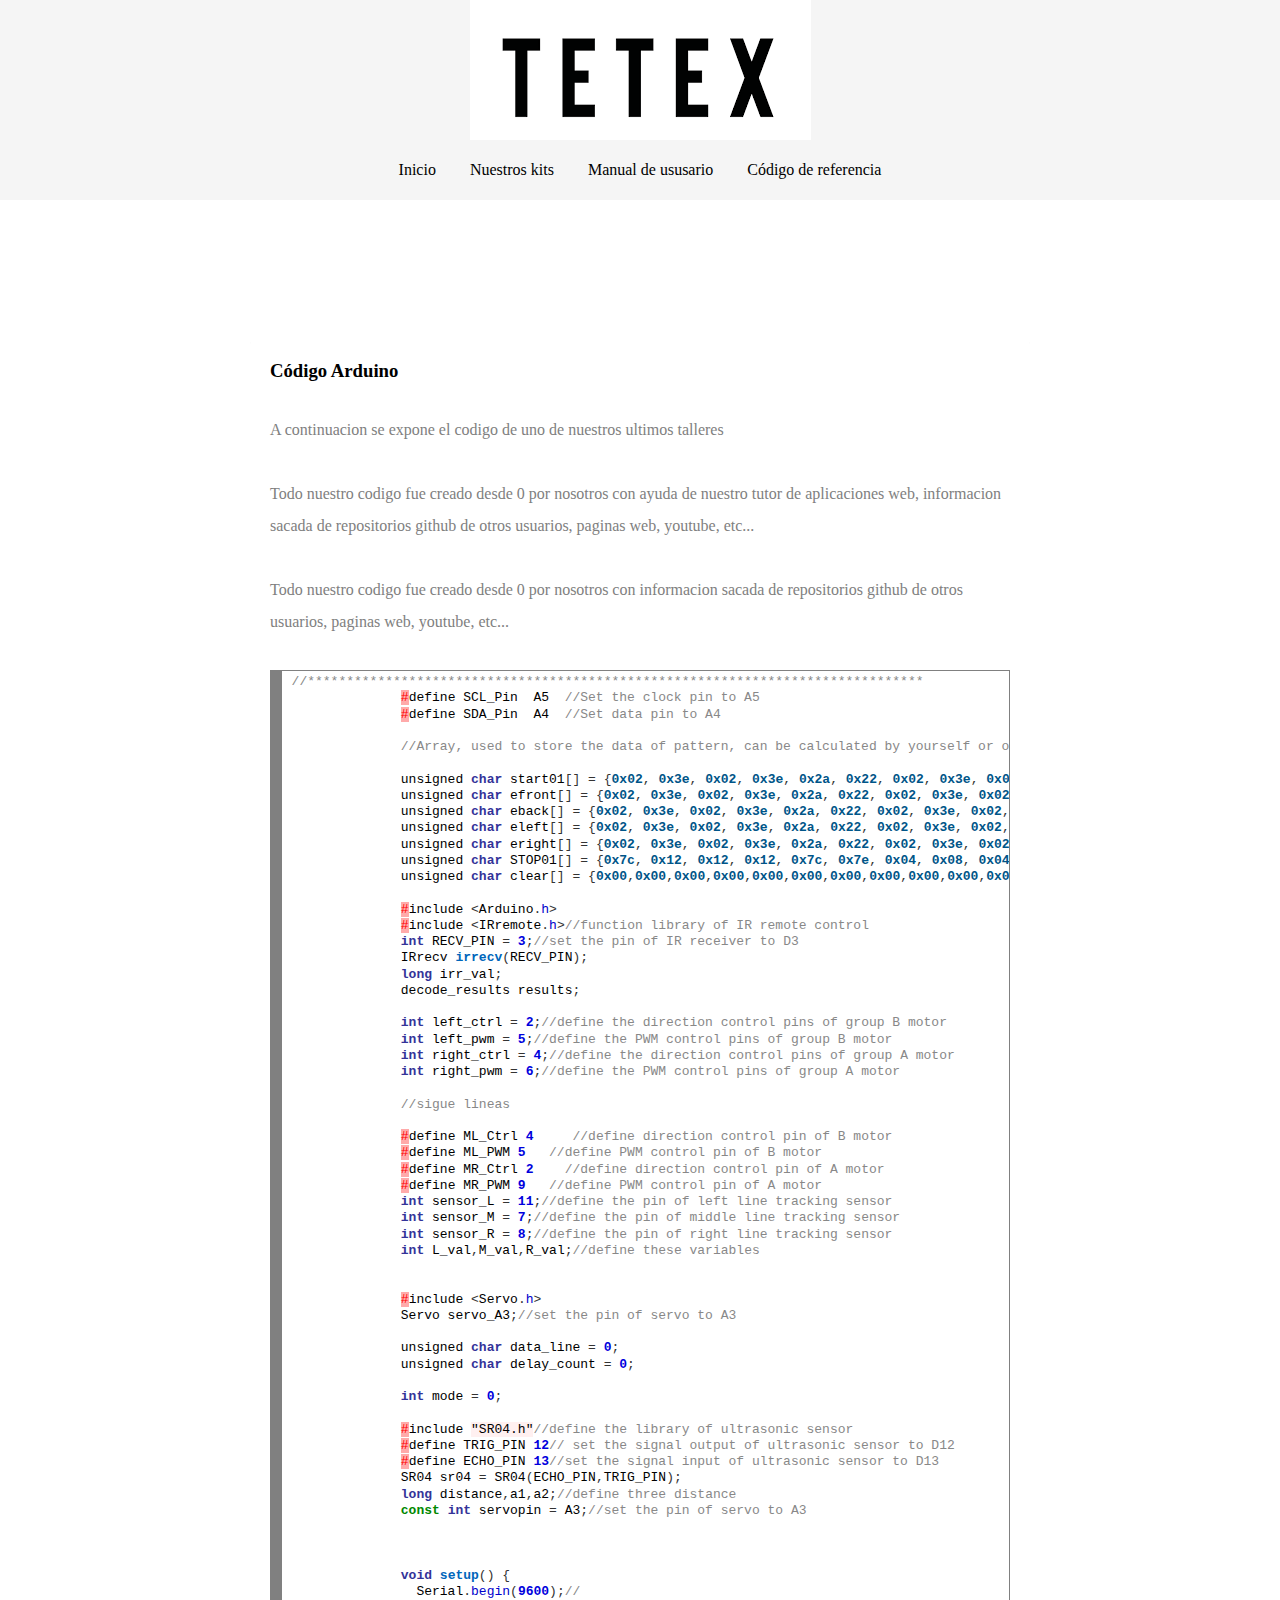
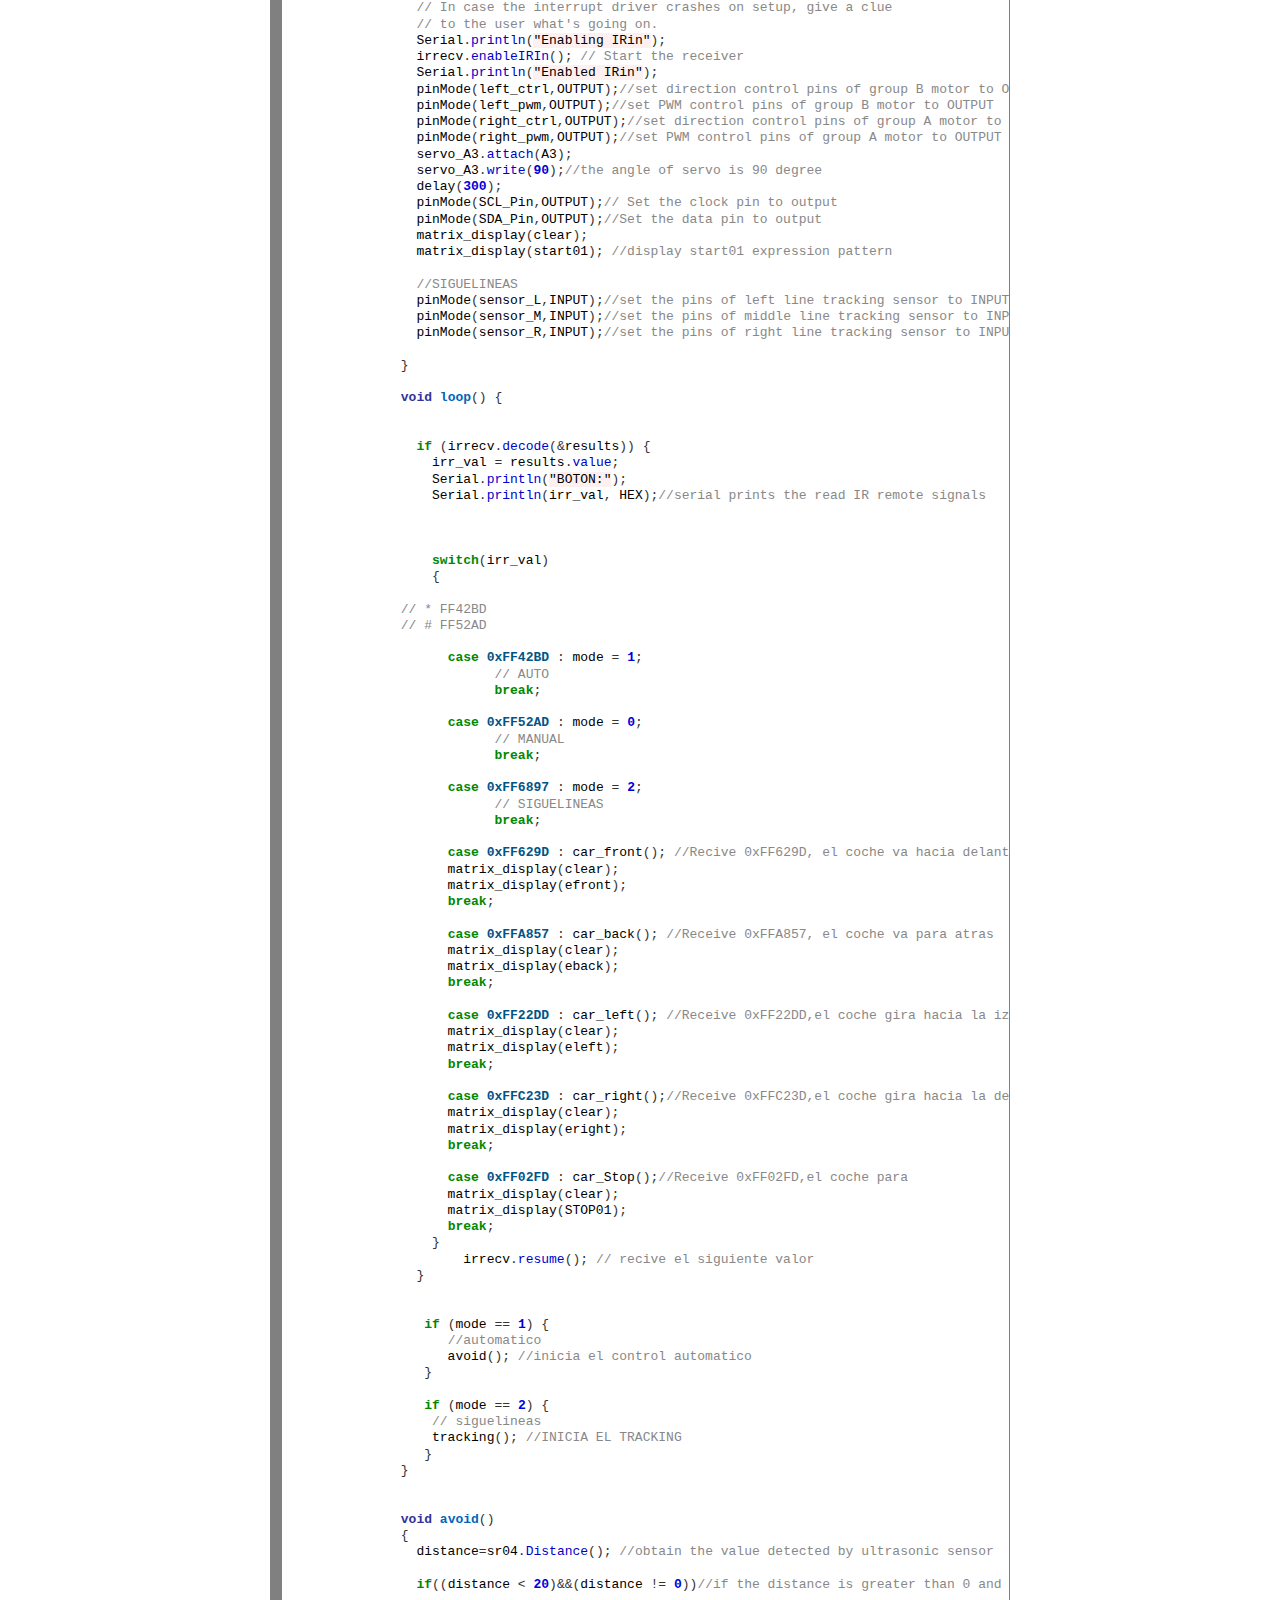
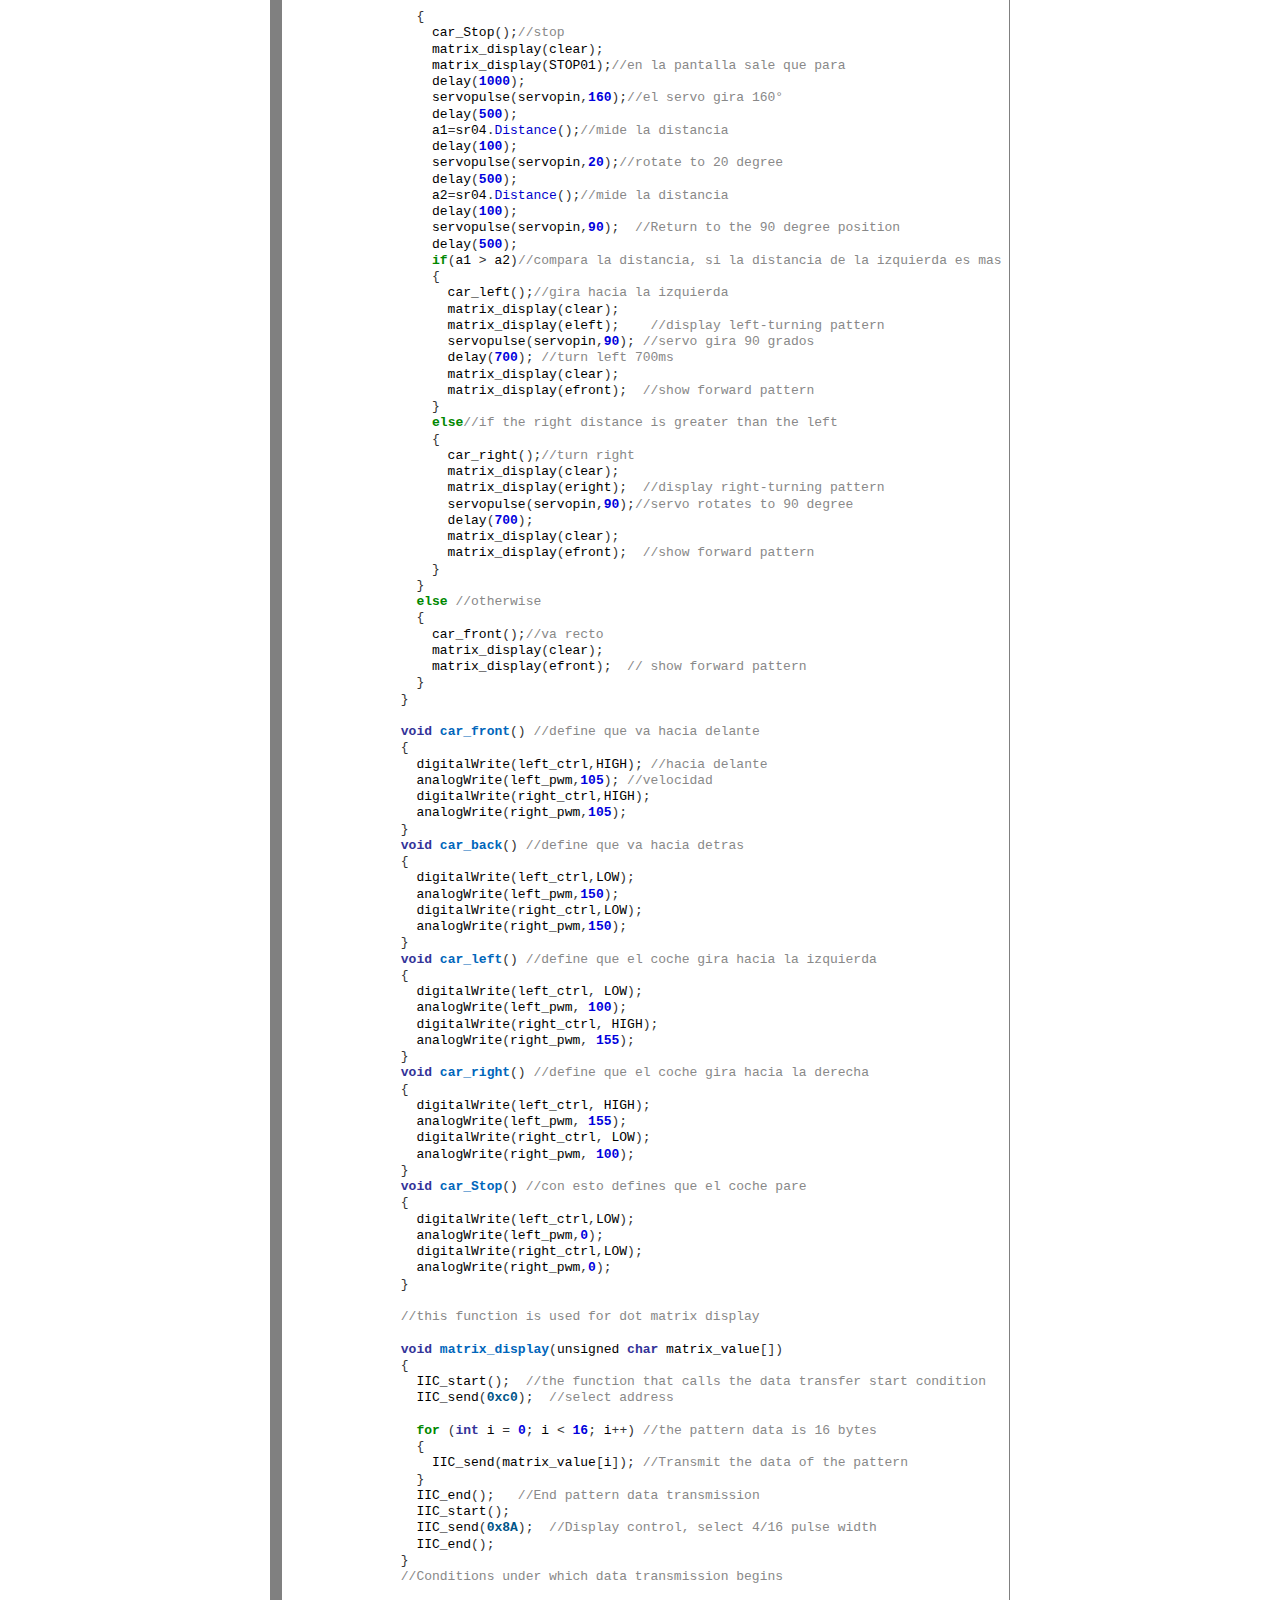
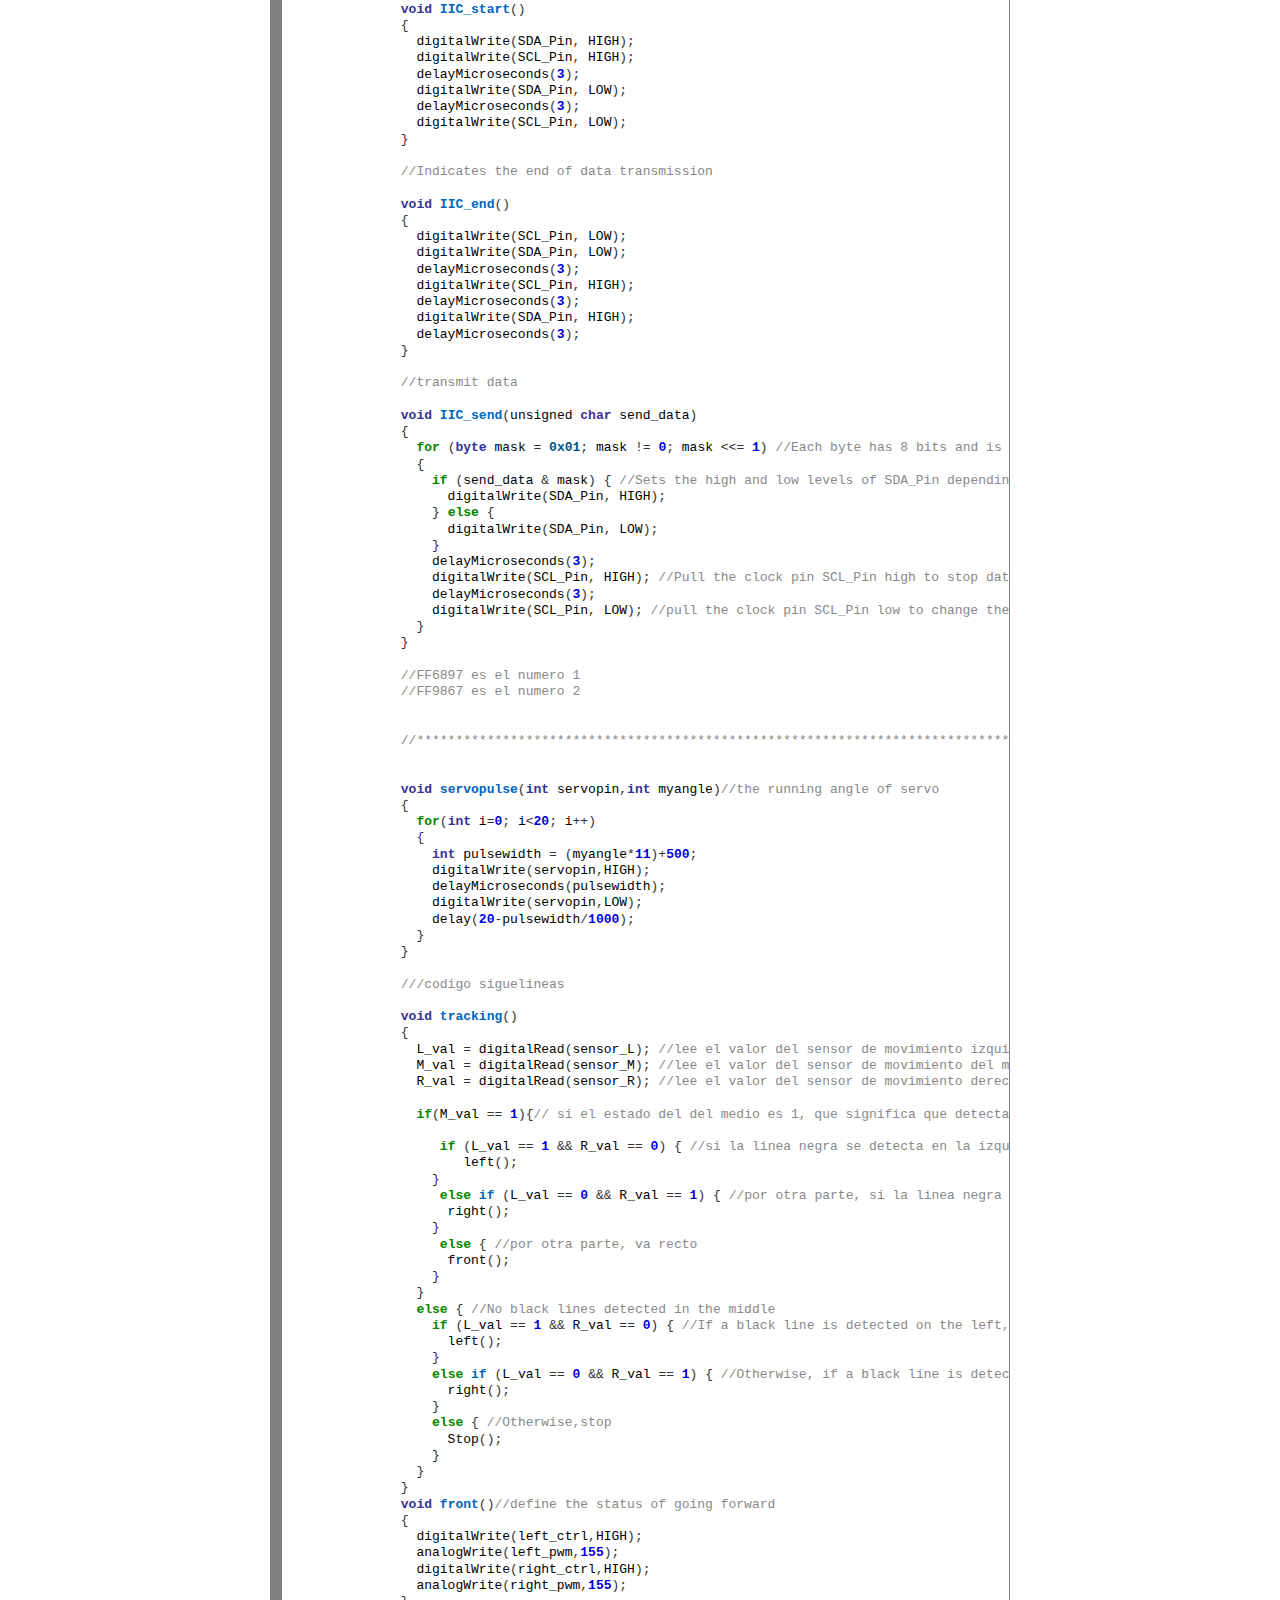
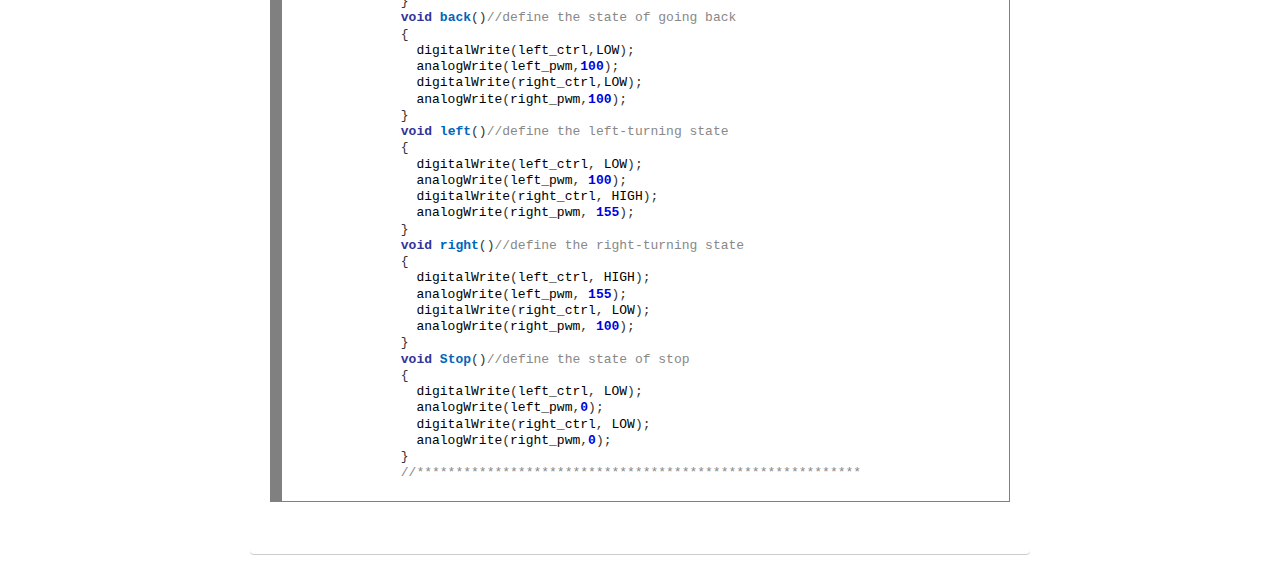
==== commit d7d7ff56: "fuck" ====
--- a/codigo.html
+++ b/codigo.html
@@ -23,390 +23,390 @@
 
             <p>Todo nuestro codigo fue creado desde 0 por nosotros con informacion sacada de repositorios github de otros usuarios, paginas web, youtube, etc...</p>
 
-            <p>
-              //*******************************************************************************
-#define SCL_Pin  A5  //Set the clock pin to A5
-#define SDA_Pin  A4  //Set data pin to A4
-
-//Array, used to store the data of pattern, can be calculated by yourself or obtained from the modulus tool
-
-unsigned char start01[] = {0x02, 0x3e, 0x02, 0x3e, 0x2a, 0x22, 0x02, 0x3e, 0x02, 0x3e, 0x2a, 0x22, 0x32, 0x0c, 0x0c, 0x32};
-unsigned char efront[] = {0x02, 0x3e, 0x02, 0x3e, 0x2a, 0x22, 0x02, 0x3e, 0x02, 0x3e, 0x2a, 0x22, 0x32, 0x0c, 0x0c, 0x32};
-unsigned char eback[] = {0x02, 0x3e, 0x02, 0x3e, 0x2a, 0x22, 0x02, 0x3e, 0x02, 0x3e, 0x2a, 0x22, 0x32, 0x0c, 0x0c, 0x32};
-unsigned char eleft[] = {0x02, 0x3e, 0x02, 0x3e, 0x2a, 0x22, 0x02, 0x3e, 0x02, 0x3e, 0x2a, 0x22, 0x32, 0x0c, 0x0c, 0x32};
-unsigned char eright[] = {0x02, 0x3e, 0x02, 0x3e, 0x2a, 0x22, 0x02, 0x3e, 0x02, 0x3e, 0x2a, 0x22, 0x32, 0x0c, 0x0c, 0x32};
-unsigned char STOP01[] = {0x7c, 0x12, 0x12, 0x12, 0x7c, 0x7e, 0x04, 0x08, 0x04, 0x7e, 0x7c, 0x12, 0x12, 0x7c, 0x00, 0x7e};
-unsigned char clear[] = {0x00,0x00,0x00,0x00,0x00,0x00,0x00,0x00,0x00,0x00,0x00,0x00,0x00,0x00,0x00,0x00};
-
-#include <Arduino.h>
-#include <IRremote.h>//function library of IR remote control
-int RECV_PIN = 3;//set the pin of IR receiver to D3
-IRrecv irrecv(RECV_PIN);
-long irr_val;
-decode_results results;
-
-int left_ctrl = 2;//define the direction control pins of group B motor
-int left_pwm = 5;//define the PWM control pins of group B motor
-int right_ctrl = 4;//define the direction control pins of group A motor
-int right_pwm = 6;//define the PWM control pins of group A motor
-
-//sigue lineas
-
-#define ML_Ctrl 4     //define direction control pin of B motor
-#define ML_PWM 5   //define PWM control pin of B motor
-#define MR_Ctrl 2    //define direction control pin of A motor
-#define MR_PWM 9   //define PWM control pin of A motor
-int sensor_L = 11;//define the pin of left line tracking sensor
-int sensor_M = 7;//define the pin of middle line tracking sensor
-int sensor_R = 8;//define the pin of right line tracking sensor
-int L_val,M_val,R_val;//define these variables
-
-
-#include <Servo.h>
-Servo servo_A3;//set the pin of servo to A3 
-
-unsigned char data_line = 0;
-unsigned char delay_count = 0;
-
-int mode = 0; 
-
-#include "SR04.h"//define the library of ultrasonic sensor
-#define TRIG_PIN 12// set the signal output of ultrasonic sensor to D12 
-#define ECHO_PIN 13//set the signal input of ultrasonic sensor to D13 
-SR04 sr04 = SR04(ECHO_PIN,TRIG_PIN);
-long distance,a1,a2;//define three distance
-const int servopin = A3;//set the pin of servo to A3 
-
-
-
-void setup() {
-  Serial.begin(9600);//
-  // In case the interrupt driver crashes on setup, give a clue
-  // to the user what's going on.
-  Serial.println("Enabling IRin");
-  irrecv.enableIRIn(); // Start the receiver
-  Serial.println("Enabled IRin");
-  pinMode(left_ctrl,OUTPUT);//set direction control pins of group B motor to OUTPUT
-  pinMode(left_pwm,OUTPUT);//set PWM control pins of group B motor to OUTPUT
-  pinMode(right_ctrl,OUTPUT);//set direction control pins of group A motor to OUTPUT
-  pinMode(right_pwm,OUTPUT);//set PWM control pins of group A motor to OUTPUT
-  servo_A3.attach(A3);
-  servo_A3.write(90);//the angle of servo is 90 degree
-  delay(300);
-  pinMode(SCL_Pin,OUTPUT);// Set the clock pin to output
-  pinMode(SDA_Pin,OUTPUT);//Set the data pin to output
-  matrix_display(clear);
-  matrix_display(start01); //display start01 expression pattern
-
-  //SIGUELINEAS
-  pinMode(sensor_L,INPUT);//set the pins of left line tracking sensor to INPUT
-  pinMode(sensor_M,INPUT);//set the pins of middle line tracking sensor to INPUT
-  pinMode(sensor_R,INPUT);//set the pins of right line tracking sensor to INPUT
-  
-}
-
-void loop() {
-
-  
-  if (irrecv.decode(&results)) {
-    irr_val = results.value;
-    Serial.println("BOTON:");
-    Serial.println(irr_val, HEX);//serial prints the read IR remote signals 
-
-
-    
-    switch(irr_val)
-    {
-
-// * FF42BD
-// # FF52AD
-
-      case 0xFF42BD : mode = 1;
-            // AUTO
-            break;
-  
-      case 0xFF52AD : mode = 0;
-            // MANUAL
-            break;
-
-      case 0xFF6897 : mode = 2;
-            // SIGUELINEAS
-            break;
-        
-      case 0xFF629D : car_front(); //Recive 0xFF629D, el coche va hacia delante
-      matrix_display(clear);
-      matrix_display(efront);   
-      break;
-      
-      case 0xFFA857 : car_back(); //Receive 0xFFA857, el coche va para atras
-      matrix_display(clear);
-      matrix_display(eback); 
-      break;
-
-      case 0xFF22DD : car_left(); //Receive 0xFF22DD,el coche gira hacia la izquierda
-      matrix_display(clear);
-      matrix_display(eleft); 
-      break;
-     
-      case 0xFFC23D : car_right();//Receive 0xFFC23D,el coche gira hacia la derecha
-      matrix_display(clear);
-      matrix_display(eright);  
-      break;
-     
-      case 0xFF02FD : car_Stop();//Receive 0xFF02FD,el coche para
-      matrix_display(clear);
-      matrix_display(STOP01); 
-      break;
-    }
-        irrecv.resume(); // recive el siguiente valor
-  }
-
-  
-   if (mode == 1) {
-      //automatico
-      avoid(); //inicia el control automatico
-   } 
-
-   if (mode == 2) {
-    // siguelineas
-    tracking(); //INICIA EL TRACKING
-   }
-}
-
-
-void avoid()
-{
-  distance=sr04.Distance(); //obtain the value detected by ultrasonic sensor 
-
-  if((distance < 20)&&(distance != 0))//if the distance is greater than 0 and less than 10  
-
-  {
-    car_Stop();//stop
-    matrix_display(clear);
-    matrix_display(STOP01);//en la pantalla sale que para
-    delay(1000);
-    servopulse(servopin,160);//el servo gira 160°
-    delay(500);
-    a1=sr04.Distance();//mide la distancia
-    delay(100);
-    servopulse(servopin,20);//rotate to 20 degree
-    delay(500);
-    a2=sr04.Distance();//mide la distancia
-    delay(100);
-    servopulse(servopin,90);  //Return to the 90 degree position
-    delay(500);
-    if(a1 > a2)//compara la distancia, si la distancia de la izquierda es mas que la de la derecha
-    {
-      car_left();//gira hacia la izquierda
-      matrix_display(clear);
-      matrix_display(eleft);    //display left-turning pattern
-      servopulse(servopin,90); //servo gira 90 grados
-      delay(700); //turn left 700ms
-      matrix_display(clear);
-      matrix_display(efront);  //show forward pattern
-    }
-    else//if the right distance is greater than the left
-    {
-      car_right();//turn right
-      matrix_display(clear);
-      matrix_display(eright);  //display right-turning pattern
-      servopulse(servopin,90);//servo rotates to 90 degree
-      delay(700);
-      matrix_display(clear);
-      matrix_display(efront);  //show forward pattern
-    }
-  }
-  else //otherwise
-  {
-    car_front();//va recto
-    matrix_display(clear);
-    matrix_display(efront);  // show forward pattern
-  }
-}
-
-void car_front() //define que va hacia delante
-{
-  digitalWrite(left_ctrl,HIGH); //hacia delante
-  analogWrite(left_pwm,105); //velocidad
-  digitalWrite(right_ctrl,HIGH);
-  analogWrite(right_pwm,105);
-}
-void car_back() //define que va hacia detras
-{
-  digitalWrite(left_ctrl,LOW);
-  analogWrite(left_pwm,150);
-  digitalWrite(right_ctrl,LOW);
-  analogWrite(right_pwm,150);
-}
-void car_left() //define que el coche gira hacia la izquierda
-{
-  digitalWrite(left_ctrl, LOW);
-  analogWrite(left_pwm, 100);  
-  digitalWrite(right_ctrl, HIGH);
-  analogWrite(right_pwm, 155);
-}
-void car_right() //define que el coche gira hacia la derecha
-{
-  digitalWrite(left_ctrl, HIGH);
-  analogWrite(left_pwm, 155);
-  digitalWrite(right_ctrl, LOW);
-  analogWrite(right_pwm, 100);
-}
-void car_Stop() //con esto defines que el coche pare
-{
-  digitalWrite(left_ctrl,LOW);
-  analogWrite(left_pwm,0);
-  digitalWrite(right_ctrl,LOW);
-  analogWrite(right_pwm,0);
-}
-
-//this function is used for dot matrix display
-
-void matrix_display(unsigned char matrix_value[])
-{
-  IIC_start();  //the function that calls the data transfer start condition
-  IIC_send(0xc0);  //select address
-
-  for (int i = 0; i < 16; i++) //the pattern data is 16 bytes
-  {
-    IIC_send(matrix_value[i]); //Transmit the data of the pattern
-  }
-  IIC_end();   //End pattern data transmission
-  IIC_start();
-  IIC_send(0x8A);  //Display control, select 4/16 pulse width
-  IIC_end();
-}
-//Conditions under which data transmission begins
-
-void IIC_start()
-{
-  digitalWrite(SDA_Pin, HIGH);
-  digitalWrite(SCL_Pin, HIGH);
-  delayMicroseconds(3);
-  digitalWrite(SDA_Pin, LOW);
-  delayMicroseconds(3);
-  digitalWrite(SCL_Pin, LOW);
-}
-
-//Indicates the end of data transmission
-
-void IIC_end()
-{
-  digitalWrite(SCL_Pin, LOW);
-  digitalWrite(SDA_Pin, LOW);
-  delayMicroseconds(3);
-  digitalWrite(SCL_Pin, HIGH);
-  delayMicroseconds(3);
-  digitalWrite(SDA_Pin, HIGH);
-  delayMicroseconds(3);
-}
-
-//transmit data
-
-void IIC_send(unsigned char send_data)
-{
-  for (byte mask = 0x01; mask != 0; mask <<= 1) //Each byte has 8 bits and is checked bit by bit starting at the lowest level
-  {
-    if (send_data & mask) { //Sets the high and low levels of SDA_Pin depending on whether each bit of the byte is a 1 or a 0
-      digitalWrite(SDA_Pin, HIGH);
-    } else {
-      digitalWrite(SDA_Pin, LOW);
-    }
-    delayMicroseconds(3);
-    digitalWrite(SCL_Pin, HIGH); //Pull the clock pin SCL_Pin high to stop data transmission
-    delayMicroseconds(3);
-    digitalWrite(SCL_Pin, LOW); //pull the clock pin SCL_Pin low to change the SIGNAL of SDA 
-  }
-}
-
-//FF6897 es el numero 1
-//FF9867 es el numero 2
-
-
-//*******************************************************************************
-
-
-void servopulse(int servopin,int myangle)//the running angle of servo
-{
-  for(int i=0; i<20; i++)
-  {
-    int pulsewidth = (myangle*11)+500;
-    digitalWrite(servopin,HIGH);
-    delayMicroseconds(pulsewidth);
-    digitalWrite(servopin,LOW);
-    delay(20-pulsewidth/1000);
-  } 
-}
-
-///codigo siguelineas
-
-void tracking()
-{
-  L_val = digitalRead(sensor_L); //lee el valor del sensor de movimiento izquierdo
-  M_val = digitalRead(sensor_M); //lee el valor del sensor de movimiento del medio
-  R_val = digitalRead(sensor_R); //lee el valor del sensor de movimiento derecho
-
-  if(M_val == 1){// si el estado del del medio es 1, que significa que detecta la linea negra
-
-     if (L_val == 1 && R_val == 0) { //si la linea negra se detecta en la izquierda, pero no en la derecha, gira hacia la izquierda
-        left();
-    }
-     else if (L_val == 0 && R_val == 1) { //por otra parte, si la linea negra se detecta en la derecha, pero no en la izquierda, gira hacia la derecha
-      right();
-    }
-     else { //por otra parte, va recto
-      front();
-    }
-  }
-  else { //No black lines detected in the middle
-    if (L_val == 1 && R_val == 0) { //If a black line is detected on the left, but not on the right, turn left
-      left();
-    }
-    else if (L_val == 0 && R_val == 1) { //Otherwise, if a black line is detected on the right and not on the left, turn right
-      right();
-    }
-    else { //Otherwise,stop
-      Stop();
-    }
-  }
-}
-void front()//define the status of going forward
-{
-  digitalWrite(left_ctrl,HIGH);
-  analogWrite(left_pwm,155);
-  digitalWrite(right_ctrl,HIGH);
-  analogWrite(right_pwm,155);
-}
-void back()//define the state of going back
-{
-  digitalWrite(left_ctrl,LOW);
-  analogWrite(left_pwm,100);
-  digitalWrite(right_ctrl,LOW);
-  analogWrite(right_pwm,100);
-}
-void left()//define the left-turning state
-{
-  digitalWrite(left_ctrl, LOW);
-  analogWrite(left_pwm, 100);  
-  digitalWrite(right_ctrl, HIGH);
-  analogWrite(right_pwm, 155);
-}
-void right()//define the right-turning state
-{
-  digitalWrite(left_ctrl, HIGH);
-  analogWrite(left_pwm, 155);
-  digitalWrite(right_ctrl, LOW);
-  analogWrite(right_pwm, 100);
-}
-void Stop()//define the state of stop
-{
-  digitalWrite(left_ctrl, LOW);
-  analogWrite(left_pwm,0);
-  digitalWrite(right_ctrl, LOW);
-  analogWrite(right_pwm,0);
-}
-//*********************************************************
-            </p>
+            <p><!-- HTML generated using hilite.me --><div style="background: #ffffff; overflow:auto;width:auto;border:solid gray;border-width:.1em .1em .1em .8em;padding:.2em .6em;"><pre style="margin: 0; line-height: 125%"><span style="color: #888888">//*******************************************************************************</span>
+              <span style="color: #FF0000; background-color: #FFAAAA">#</span>define SCL_Pin  A5  <span style="color: #888888">//Set the clock pin to A5</span>
+              <span style="color: #FF0000; background-color: #FFAAAA">#</span>define SDA_Pin  A4  <span style="color: #888888">//Set data pin to A4</span>
+              
+              <span style="color: #888888">//Array, used to store the data of pattern, can be calculated by yourself or obtained from the modulus tool</span>
+              
+              unsigned <span style="color: #333399; font-weight: bold">char</span> start01<span style="color: #333333">[]</span> <span style="color: #333333">=</span> <span style="color: #333333">{</span><span style="color: #005588; font-weight: bold">0x02</span><span style="color: #333333">,</span> <span style="color: #005588; font-weight: bold">0x3e</span><span style="color: #333333">,</span> <span style="color: #005588; font-weight: bold">0x02</span><span style="color: #333333">,</span> <span style="color: #005588; font-weight: bold">0x3e</span><span style="color: #333333">,</span> <span style="color: #005588; font-weight: bold">0x2a</span><span style="color: #333333">,</span> <span style="color: #005588; font-weight: bold">0x22</span><span style="color: #333333">,</span> <span style="color: #005588; font-weight: bold">0x02</span><span style="color: #333333">,</span> <span style="color: #005588; font-weight: bold">0x3e</span><span style="color: #333333">,</span> <span style="color: #005588; font-weight: bold">0x02</span><span style="color: #333333">,</span> <span style="color: #005588; font-weight: bold">0x3e</span><span style="color: #333333">,</span> <span style="color: #005588; font-weight: bold">0x2a</span><span style="color: #333333">,</span> <span style="color: #005588; font-weight: bold">0x22</span><span style="color: #333333">,</span> <span style="color: #005588; font-weight: bold">0x32</span><span style="color: #333333">,</span> <span style="color: #005588; font-weight: bold">0x0c</span><span style="color: #333333">,</span> <span style="color: #005588; font-weight: bold">0x0c</span><span style="color: #333333">,</span> <span style="color: #005588; font-weight: bold">0x32</span><span style="color: #333333">};</span>
+              unsigned <span style="color: #333399; font-weight: bold">char</span> efront<span style="color: #333333">[]</span> <span style="color: #333333">=</span> <span style="color: #333333">{</span><span style="color: #005588; font-weight: bold">0x02</span><span style="color: #333333">,</span> <span style="color: #005588; font-weight: bold">0x3e</span><span style="color: #333333">,</span> <span style="color: #005588; font-weight: bold">0x02</span><span style="color: #333333">,</span> <span style="color: #005588; font-weight: bold">0x3e</span><span style="color: #333333">,</span> <span style="color: #005588; font-weight: bold">0x2a</span><span style="color: #333333">,</span> <span style="color: #005588; font-weight: bold">0x22</span><span style="color: #333333">,</span> <span style="color: #005588; font-weight: bold">0x02</span><span style="color: #333333">,</span> <span style="color: #005588; font-weight: bold">0x3e</span><span style="color: #333333">,</span> <span style="color: #005588; font-weight: bold">0x02</span><span style="color: #333333">,</span> <span style="color: #005588; font-weight: bold">0x3e</span><span style="color: #333333">,</span> <span style="color: #005588; font-weight: bold">0x2a</span><span style="color: #333333">,</span> <span style="color: #005588; font-weight: bold">0x22</span><span style="color: #333333">,</span> <span style="color: #005588; font-weight: bold">0x32</span><span style="color: #333333">,</span> <span style="color: #005588; font-weight: bold">0x0c</span><span style="color: #333333">,</span> <span style="color: #005588; font-weight: bold">0x0c</span><span style="color: #333333">,</span> <span style="color: #005588; font-weight: bold">0x32</span><span style="color: #333333">};</span>
+              unsigned <span style="color: #333399; font-weight: bold">char</span> eback<span style="color: #333333">[]</span> <span style="color: #333333">=</span> <span style="color: #333333">{</span><span style="color: #005588; font-weight: bold">0x02</span><span style="color: #333333">,</span> <span style="color: #005588; font-weight: bold">0x3e</span><span style="color: #333333">,</span> <span style="color: #005588; font-weight: bold">0x02</span><span style="color: #333333">,</span> <span style="color: #005588; font-weight: bold">0x3e</span><span style="color: #333333">,</span> <span style="color: #005588; font-weight: bold">0x2a</span><span style="color: #333333">,</span> <span style="color: #005588; font-weight: bold">0x22</span><span style="color: #333333">,</span> <span style="color: #005588; font-weight: bold">0x02</span><span style="color: #333333">,</span> <span style="color: #005588; font-weight: bold">0x3e</span><span style="color: #333333">,</span> <span style="color: #005588; font-weight: bold">0x02</span><span style="color: #333333">,</span> <span style="color: #005588; font-weight: bold">0x3e</span><span style="color: #333333">,</span> <span style="color: #005588; font-weight: bold">0x2a</span><span style="color: #333333">,</span> <span style="color: #005588; font-weight: bold">0x22</span><span style="color: #333333">,</span> <span style="color: #005588; font-weight: bold">0x32</span><span style="color: #333333">,</span> <span style="color: #005588; font-weight: bold">0x0c</span><span style="color: #333333">,</span> <span style="color: #005588; font-weight: bold">0x0c</span><span style="color: #333333">,</span> <span style="color: #005588; font-weight: bold">0x32</span><span style="color: #333333">};</span>
+              unsigned <span style="color: #333399; font-weight: bold">char</span> eleft<span style="color: #333333">[]</span> <span style="color: #333333">=</span> <span style="color: #333333">{</span><span style="color: #005588; font-weight: bold">0x02</span><span style="color: #333333">,</span> <span style="color: #005588; font-weight: bold">0x3e</span><span style="color: #333333">,</span> <span style="color: #005588; font-weight: bold">0x02</span><span style="color: #333333">,</span> <span style="color: #005588; font-weight: bold">0x3e</span><span style="color: #333333">,</span> <span style="color: #005588; font-weight: bold">0x2a</span><span style="color: #333333">,</span> <span style="color: #005588; font-weight: bold">0x22</span><span style="color: #333333">,</span> <span style="color: #005588; font-weight: bold">0x02</span><span style="color: #333333">,</span> <span style="color: #005588; font-weight: bold">0x3e</span><span style="color: #333333">,</span> <span style="color: #005588; font-weight: bold">0x02</span><span style="color: #333333">,</span> <span style="color: #005588; font-weight: bold">0x3e</span><span style="color: #333333">,</span> <span style="color: #005588; font-weight: bold">0x2a</span><span style="color: #333333">,</span> <span style="color: #005588; font-weight: bold">0x22</span><span style="color: #333333">,</span> <span style="color: #005588; font-weight: bold">0x32</span><span style="color: #333333">,</span> <span style="color: #005588; font-weight: bold">0x0c</span><span style="color: #333333">,</span> <span style="color: #005588; font-weight: bold">0x0c</span><span style="color: #333333">,</span> <span style="color: #005588; font-weight: bold">0x32</span><span style="color: #333333">};</span>
+              unsigned <span style="color: #333399; font-weight: bold">char</span> eright<span style="color: #333333">[]</span> <span style="color: #333333">=</span> <span style="color: #333333">{</span><span style="color: #005588; font-weight: bold">0x02</span><span style="color: #333333">,</span> <span style="color: #005588; font-weight: bold">0x3e</span><span style="color: #333333">,</span> <span style="color: #005588; font-weight: bold">0x02</span><span style="color: #333333">,</span> <span style="color: #005588; font-weight: bold">0x3e</span><span style="color: #333333">,</span> <span style="color: #005588; font-weight: bold">0x2a</span><span style="color: #333333">,</span> <span style="color: #005588; font-weight: bold">0x22</span><span style="color: #333333">,</span> <span style="color: #005588; font-weight: bold">0x02</span><span style="color: #333333">,</span> <span style="color: #005588; font-weight: bold">0x3e</span><span style="color: #333333">,</span> <span style="color: #005588; font-weight: bold">0x02</span><span style="color: #333333">,</span> <span style="color: #005588; font-weight: bold">0x3e</span><span style="color: #333333">,</span> <span style="color: #005588; font-weight: bold">0x2a</span><span style="color: #333333">,</span> <span style="color: #005588; font-weight: bold">0x22</span><span style="color: #333333">,</span> <span style="color: #005588; font-weight: bold">0x32</span><span style="color: #333333">,</span> <span style="color: #005588; font-weight: bold">0x0c</span><span style="color: #333333">,</span> <span style="color: #005588; font-weight: bold">0x0c</span><span style="color: #333333">,</span> <span style="color: #005588; font-weight: bold">0x32</span><span style="color: #333333">};</span>
+              unsigned <span style="color: #333399; font-weight: bold">char</span> STOP01<span style="color: #333333">[]</span> <span style="color: #333333">=</span> <span style="color: #333333">{</span><span style="color: #005588; font-weight: bold">0x7c</span><span style="color: #333333">,</span> <span style="color: #005588; font-weight: bold">0x12</span><span style="color: #333333">,</span> <span style="color: #005588; font-weight: bold">0x12</span><span style="color: #333333">,</span> <span style="color: #005588; font-weight: bold">0x12</span><span style="color: #333333">,</span> <span style="color: #005588; font-weight: bold">0x7c</span><span style="color: #333333">,</span> <span style="color: #005588; font-weight: bold">0x7e</span><span style="color: #333333">,</span> <span style="color: #005588; font-weight: bold">0x04</span><span style="color: #333333">,</span> <span style="color: #005588; font-weight: bold">0x08</span><span style="color: #333333">,</span> <span style="color: #005588; font-weight: bold">0x04</span><span style="color: #333333">,</span> <span style="color: #005588; font-weight: bold">0x7e</span><span style="color: #333333">,</span> <span style="color: #005588; font-weight: bold">0x7c</span><span style="color: #333333">,</span> <span style="color: #005588; font-weight: bold">0x12</span><span style="color: #333333">,</span> <span style="color: #005588; font-weight: bold">0x12</span><span style="color: #333333">,</span> <span style="color: #005588; font-weight: bold">0x7c</span><span style="color: #333333">,</span> <span style="color: #005588; font-weight: bold">0x00</span><span style="color: #333333">,</span> <span style="color: #005588; font-weight: bold">0x7e</span><span style="color: #333333">};</span>
+              unsigned <span style="color: #333399; font-weight: bold">char</span> clear<span style="color: #333333">[]</span> <span style="color: #333333">=</span> <span style="color: #333333">{</span><span style="color: #005588; font-weight: bold">0x00</span><span style="color: #333333">,</span><span style="color: #005588; font-weight: bold">0x00</span><span style="color: #333333">,</span><span style="color: #005588; font-weight: bold">0x00</span><span style="color: #333333">,</span><span style="color: #005588; font-weight: bold">0x00</span><span style="color: #333333">,</span><span style="color: #005588; font-weight: bold">0x00</span><span style="color: #333333">,</span><span style="color: #005588; font-weight: bold">0x00</span><span style="color: #333333">,</span><span style="color: #005588; font-weight: bold">0x00</span><span style="color: #333333">,</span><span style="color: #005588; font-weight: bold">0x00</span><span style="color: #333333">,</span><span style="color: #005588; font-weight: bold">0x00</span><span style="color: #333333">,</span><span style="color: #005588; font-weight: bold">0x00</span><span style="color: #333333">,</span><span style="color: #005588; font-weight: bold">0x00</span><span style="color: #333333">,</span><span style="color: #005588; font-weight: bold">0x00</span><span style="color: #333333">,</span><span style="color: #005588; font-weight: bold">0x00</span><span style="color: #333333">,</span><span style="color: #005588; font-weight: bold">0x00</span><span style="color: #333333">,</span><span style="color: #005588; font-weight: bold">0x00</span><span style="color: #333333">,</span><span style="color: #005588; font-weight: bold">0x00</span><span style="color: #333333">};</span>
+              
+              <span style="color: #FF0000; background-color: #FFAAAA">#</span>include <span style="color: #333333">&lt;</span>Arduino<span style="color: #333333">.</span><span style="color: #0000CC">h</span><span style="color: #333333">&gt;</span>
+              <span style="color: #FF0000; background-color: #FFAAAA">#</span>include <span style="color: #333333">&lt;</span>IRremote<span style="color: #333333">.</span><span style="color: #0000CC">h</span><span style="color: #333333">&gt;</span><span style="color: #888888">//function library of IR remote control</span>
+              <span style="color: #333399; font-weight: bold">int</span> RECV_PIN <span style="color: #333333">=</span> <span style="color: #0000DD; font-weight: bold">3</span><span style="color: #333333">;</span><span style="color: #888888">//set the pin of IR receiver to D3</span>
+              IRrecv <span style="color: #0066BB; font-weight: bold">irrecv</span><span style="color: #333333">(</span>RECV_PIN<span style="color: #333333">);</span>
+              <span style="color: #333399; font-weight: bold">long</span> irr_val<span style="color: #333333">;</span>
+              decode_results results<span style="color: #333333">;</span>
+              
+              <span style="color: #333399; font-weight: bold">int</span> left_ctrl <span style="color: #333333">=</span> <span style="color: #0000DD; font-weight: bold">2</span><span style="color: #333333">;</span><span style="color: #888888">//define the direction control pins of group B motor</span>
+              <span style="color: #333399; font-weight: bold">int</span> left_pwm <span style="color: #333333">=</span> <span style="color: #0000DD; font-weight: bold">5</span><span style="color: #333333">;</span><span style="color: #888888">//define the PWM control pins of group B motor</span>
+              <span style="color: #333399; font-weight: bold">int</span> right_ctrl <span style="color: #333333">=</span> <span style="color: #0000DD; font-weight: bold">4</span><span style="color: #333333">;</span><span style="color: #888888">//define the direction control pins of group A motor</span>
+              <span style="color: #333399; font-weight: bold">int</span> right_pwm <span style="color: #333333">=</span> <span style="color: #0000DD; font-weight: bold">6</span><span style="color: #333333">;</span><span style="color: #888888">//define the PWM control pins of group A motor</span>
+              
+              <span style="color: #888888">//sigue lineas</span>
+              
+              <span style="color: #FF0000; background-color: #FFAAAA">#</span>define ML_Ctrl <span style="color: #0000DD; font-weight: bold">4</span>     <span style="color: #888888">//define direction control pin of B motor</span>
+              <span style="color: #FF0000; background-color: #FFAAAA">#</span>define ML_PWM <span style="color: #0000DD; font-weight: bold">5</span>   <span style="color: #888888">//define PWM control pin of B motor</span>
+              <span style="color: #FF0000; background-color: #FFAAAA">#</span>define MR_Ctrl <span style="color: #0000DD; font-weight: bold">2</span>    <span style="color: #888888">//define direction control pin of A motor</span>
+              <span style="color: #FF0000; background-color: #FFAAAA">#</span>define MR_PWM <span style="color: #0000DD; font-weight: bold">9</span>   <span style="color: #888888">//define PWM control pin of A motor</span>
+              <span style="color: #333399; font-weight: bold">int</span> sensor_L <span style="color: #333333">=</span> <span style="color: #0000DD; font-weight: bold">11</span><span style="color: #333333">;</span><span style="color: #888888">//define the pin of left line tracking sensor</span>
+              <span style="color: #333399; font-weight: bold">int</span> sensor_M <span style="color: #333333">=</span> <span style="color: #0000DD; font-weight: bold">7</span><span style="color: #333333">;</span><span style="color: #888888">//define the pin of middle line tracking sensor</span>
+              <span style="color: #333399; font-weight: bold">int</span> sensor_R <span style="color: #333333">=</span> <span style="color: #0000DD; font-weight: bold">8</span><span style="color: #333333">;</span><span style="color: #888888">//define the pin of right line tracking sensor</span>
+              <span style="color: #333399; font-weight: bold">int</span> L_val<span style="color: #333333">,</span>M_val<span style="color: #333333">,</span>R_val<span style="color: #333333">;</span><span style="color: #888888">//define these variables</span>
+              
+              
+              <span style="color: #FF0000; background-color: #FFAAAA">#</span>include <span style="color: #333333">&lt;</span>Servo<span style="color: #333333">.</span><span style="color: #0000CC">h</span><span style="color: #333333">&gt;</span>
+              Servo servo_A3<span style="color: #333333">;</span><span style="color: #888888">//set the pin of servo to A3 </span>
+              
+              unsigned <span style="color: #333399; font-weight: bold">char</span> data_line <span style="color: #333333">=</span> <span style="color: #0000DD; font-weight: bold">0</span><span style="color: #333333">;</span>
+              unsigned <span style="color: #333399; font-weight: bold">char</span> delay_count <span style="color: #333333">=</span> <span style="color: #0000DD; font-weight: bold">0</span><span style="color: #333333">;</span>
+              
+              <span style="color: #333399; font-weight: bold">int</span> mode <span style="color: #333333">=</span> <span style="color: #0000DD; font-weight: bold">0</span><span style="color: #333333">;</span> 
+              
+              <span style="color: #FF0000; background-color: #FFAAAA">#</span>include <span style="background-color: #fff0f0">&quot;SR04.h&quot;</span><span style="color: #888888">//define the library of ultrasonic sensor</span>
+              <span style="color: #FF0000; background-color: #FFAAAA">#</span>define TRIG_PIN <span style="color: #0000DD; font-weight: bold">12</span><span style="color: #888888">// set the signal output of ultrasonic sensor to D12 </span>
+              <span style="color: #FF0000; background-color: #FFAAAA">#</span>define ECHO_PIN <span style="color: #0000DD; font-weight: bold">13</span><span style="color: #888888">//set the signal input of ultrasonic sensor to D13 </span>
+              SR04 sr04 <span style="color: #333333">=</span> SR04<span style="color: #333333">(</span>ECHO_PIN<span style="color: #333333">,</span>TRIG_PIN<span style="color: #333333">);</span>
+              <span style="color: #333399; font-weight: bold">long</span> distance<span style="color: #333333">,</span>a1<span style="color: #333333">,</span>a2<span style="color: #333333">;</span><span style="color: #888888">//define three distance</span>
+              <span style="color: #008800; font-weight: bold">const</span> <span style="color: #333399; font-weight: bold">int</span> servopin <span style="color: #333333">=</span> A3<span style="color: #333333">;</span><span style="color: #888888">//set the pin of servo to A3 </span>
+              
+              
+              
+              <span style="color: #333399; font-weight: bold">void</span> <span style="color: #0066BB; font-weight: bold">setup</span><span style="color: #333333">()</span> <span style="color: #333333">{</span>
+                Serial<span style="color: #333333">.</span><span style="color: #0000CC">begin</span><span style="color: #333333">(</span><span style="color: #0000DD; font-weight: bold">9600</span><span style="color: #333333">);</span><span style="color: #888888">//</span>
+                <span style="color: #888888">// In case the interrupt driver crashes on setup, give a clue</span>
+                <span style="color: #888888">// to the user what&#39;s going on.</span>
+                Serial<span style="color: #333333">.</span><span style="color: #0000CC">println</span><span style="color: #333333">(</span><span style="background-color: #fff0f0">&quot;Enabling IRin&quot;</span><span style="color: #333333">);</span>
+                irrecv<span style="color: #333333">.</span><span style="color: #0000CC">enableIRIn</span><span style="color: #333333">();</span> <span style="color: #888888">// Start the receiver</span>
+                Serial<span style="color: #333333">.</span><span style="color: #0000CC">println</span><span style="color: #333333">(</span><span style="background-color: #fff0f0">&quot;Enabled IRin&quot;</span><span style="color: #333333">);</span>
+                pinMode<span style="color: #333333">(</span>left_ctrl<span style="color: #333333">,</span>OUTPUT<span style="color: #333333">);</span><span style="color: #888888">//set direction control pins of group B motor to OUTPUT</span>
+                pinMode<span style="color: #333333">(</span>left_pwm<span style="color: #333333">,</span>OUTPUT<span style="color: #333333">);</span><span style="color: #888888">//set PWM control pins of group B motor to OUTPUT</span>
+                pinMode<span style="color: #333333">(</span>right_ctrl<span style="color: #333333">,</span>OUTPUT<span style="color: #333333">);</span><span style="color: #888888">//set direction control pins of group A motor to OUTPUT</span>
+                pinMode<span style="color: #333333">(</span>right_pwm<span style="color: #333333">,</span>OUTPUT<span style="color: #333333">);</span><span style="color: #888888">//set PWM control pins of group A motor to OUTPUT</span>
+                servo_A3<span style="color: #333333">.</span><span style="color: #0000CC">attach</span><span style="color: #333333">(</span>A3<span style="color: #333333">);</span>
+                servo_A3<span style="color: #333333">.</span><span style="color: #0000CC">write</span><span style="color: #333333">(</span><span style="color: #0000DD; font-weight: bold">90</span><span style="color: #333333">);</span><span style="color: #888888">//the angle of servo is 90 degree</span>
+                delay<span style="color: #333333">(</span><span style="color: #0000DD; font-weight: bold">300</span><span style="color: #333333">);</span>
+                pinMode<span style="color: #333333">(</span>SCL_Pin<span style="color: #333333">,</span>OUTPUT<span style="color: #333333">);</span><span style="color: #888888">// Set the clock pin to output</span>
+                pinMode<span style="color: #333333">(</span>SDA_Pin<span style="color: #333333">,</span>OUTPUT<span style="color: #333333">);</span><span style="color: #888888">//Set the data pin to output</span>
+                matrix_display<span style="color: #333333">(</span>clear<span style="color: #333333">);</span>
+                matrix_display<span style="color: #333333">(</span>start01<span style="color: #333333">);</span> <span style="color: #888888">//display start01 expression pattern</span>
+              
+                <span style="color: #888888">//SIGUELINEAS</span>
+                pinMode<span style="color: #333333">(</span>sensor_L<span style="color: #333333">,</span>INPUT<span style="color: #333333">);</span><span style="color: #888888">//set the pins of left line tracking sensor to INPUT</span>
+                pinMode<span style="color: #333333">(</span>sensor_M<span style="color: #333333">,</span>INPUT<span style="color: #333333">);</span><span style="color: #888888">//set the pins of middle line tracking sensor to INPUT</span>
+                pinMode<span style="color: #333333">(</span>sensor_R<span style="color: #333333">,</span>INPUT<span style="color: #333333">);</span><span style="color: #888888">//set the pins of right line tracking sensor to INPUT</span>
+                
+              <span style="color: #333333">}</span>
+              
+              <span style="color: #333399; font-weight: bold">void</span> <span style="color: #0066BB; font-weight: bold">loop</span><span style="color: #333333">()</span> <span style="color: #333333">{</span>
+              
+                
+                <span style="color: #008800; font-weight: bold">if</span> <span style="color: #333333">(</span>irrecv<span style="color: #333333">.</span><span style="color: #0000CC">decode</span><span style="color: #333333">(&amp;</span>results<span style="color: #333333">))</span> <span style="color: #333333">{</span>
+                  irr_val <span style="color: #333333">=</span> results<span style="color: #333333">.</span><span style="color: #0000CC">value</span><span style="color: #333333">;</span>
+                  Serial<span style="color: #333333">.</span><span style="color: #0000CC">println</span><span style="color: #333333">(</span><span style="background-color: #fff0f0">&quot;BOTON:&quot;</span><span style="color: #333333">);</span>
+                  Serial<span style="color: #333333">.</span><span style="color: #0000CC">println</span><span style="color: #333333">(</span>irr_val<span style="color: #333333">,</span> HEX<span style="color: #333333">);</span><span style="color: #888888">//serial prints the read IR remote signals </span>
+              
+              
+                  
+                  <span style="color: #008800; font-weight: bold">switch</span><span style="color: #333333">(</span>irr_val<span style="color: #333333">)</span>
+                  <span style="color: #333333">{</span>
+              
+              <span style="color: #888888">// * FF42BD</span>
+              <span style="color: #888888">// # FF52AD</span>
+              
+                    <span style="color: #008800; font-weight: bold">case</span> <span style="color: #005588; font-weight: bold">0xFF42BD</span> <span style="color: #333333">:</span> mode <span style="color: #333333">=</span> <span style="color: #0000DD; font-weight: bold">1</span><span style="color: #333333">;</span>
+                          <span style="color: #888888">// AUTO</span>
+                          <span style="color: #008800; font-weight: bold">break</span><span style="color: #333333">;</span>
+                
+                    <span style="color: #008800; font-weight: bold">case</span> <span style="color: #005588; font-weight: bold">0xFF52AD</span> <span style="color: #333333">:</span> mode <span style="color: #333333">=</span> <span style="color: #0000DD; font-weight: bold">0</span><span style="color: #333333">;</span>
+                          <span style="color: #888888">// MANUAL</span>
+                          <span style="color: #008800; font-weight: bold">break</span><span style="color: #333333">;</span>
+              
+                    <span style="color: #008800; font-weight: bold">case</span> <span style="color: #005588; font-weight: bold">0xFF6897</span> <span style="color: #333333">:</span> mode <span style="color: #333333">=</span> <span style="color: #0000DD; font-weight: bold">2</span><span style="color: #333333">;</span>
+                          <span style="color: #888888">// SIGUELINEAS</span>
+                          <span style="color: #008800; font-weight: bold">break</span><span style="color: #333333">;</span>
+                      
+                    <span style="color: #008800; font-weight: bold">case</span> <span style="color: #005588; font-weight: bold">0xFF629D</span> <span style="color: #333333">:</span> car_front<span style="color: #333333">();</span> <span style="color: #888888">//Recive 0xFF629D, el coche va hacia delante</span>
+                    matrix_display<span style="color: #333333">(</span>clear<span style="color: #333333">);</span>
+                    matrix_display<span style="color: #333333">(</span>efront<span style="color: #333333">);</span>   
+                    <span style="color: #008800; font-weight: bold">break</span><span style="color: #333333">;</span>
+                    
+                    <span style="color: #008800; font-weight: bold">case</span> <span style="color: #005588; font-weight: bold">0xFFA857</span> <span style="color: #333333">:</span> car_back<span style="color: #333333">();</span> <span style="color: #888888">//Receive 0xFFA857, el coche va para atras</span>
+                    matrix_display<span style="color: #333333">(</span>clear<span style="color: #333333">);</span>
+                    matrix_display<span style="color: #333333">(</span>eback<span style="color: #333333">);</span> 
+                    <span style="color: #008800; font-weight: bold">break</span><span style="color: #333333">;</span>
+              
+                    <span style="color: #008800; font-weight: bold">case</span> <span style="color: #005588; font-weight: bold">0xFF22DD</span> <span style="color: #333333">:</span> car_left<span style="color: #333333">();</span> <span style="color: #888888">//Receive 0xFF22DD,el coche gira hacia la izquierda</span>
+                    matrix_display<span style="color: #333333">(</span>clear<span style="color: #333333">);</span>
+                    matrix_display<span style="color: #333333">(</span>eleft<span style="color: #333333">);</span> 
+                    <span style="color: #008800; font-weight: bold">break</span><span style="color: #333333">;</span>
+                   
+                    <span style="color: #008800; font-weight: bold">case</span> <span style="color: #005588; font-weight: bold">0xFFC23D</span> <span style="color: #333333">:</span> car_right<span style="color: #333333">();</span><span style="color: #888888">//Receive 0xFFC23D,el coche gira hacia la derecha</span>
+                    matrix_display<span style="color: #333333">(</span>clear<span style="color: #333333">);</span>
+                    matrix_display<span style="color: #333333">(</span>eright<span style="color: #333333">);</span>  
+                    <span style="color: #008800; font-weight: bold">break</span><span style="color: #333333">;</span>
+                   
+                    <span style="color: #008800; font-weight: bold">case</span> <span style="color: #005588; font-weight: bold">0xFF02FD</span> <span style="color: #333333">:</span> car_Stop<span style="color: #333333">();</span><span style="color: #888888">//Receive 0xFF02FD,el coche para</span>
+                    matrix_display<span style="color: #333333">(</span>clear<span style="color: #333333">);</span>
+                    matrix_display<span style="color: #333333">(</span>STOP01<span style="color: #333333">);</span> 
+                    <span style="color: #008800; font-weight: bold">break</span><span style="color: #333333">;</span>
+                  <span style="color: #333333">}</span>
+                      irrecv<span style="color: #333333">.</span><span style="color: #0000CC">resume</span><span style="color: #333333">();</span> <span style="color: #888888">// recive el siguiente valor</span>
+                <span style="color: #333333">}</span>
+              
+                
+                 <span style="color: #008800; font-weight: bold">if</span> <span style="color: #333333">(</span>mode <span style="color: #333333">==</span> <span style="color: #0000DD; font-weight: bold">1</span><span style="color: #333333">)</span> <span style="color: #333333">{</span>
+                    <span style="color: #888888">//automatico</span>
+                    avoid<span style="color: #333333">();</span> <span style="color: #888888">//inicia el control automatico</span>
+                 <span style="color: #333333">}</span> 
+              
+                 <span style="color: #008800; font-weight: bold">if</span> <span style="color: #333333">(</span>mode <span style="color: #333333">==</span> <span style="color: #0000DD; font-weight: bold">2</span><span style="color: #333333">)</span> <span style="color: #333333">{</span>
+                  <span style="color: #888888">// siguelineas</span>
+                  tracking<span style="color: #333333">();</span> <span style="color: #888888">//INICIA EL TRACKING</span>
+                 <span style="color: #333333">}</span>
+              <span style="color: #333333">}</span>
+              
+              
+              <span style="color: #333399; font-weight: bold">void</span> <span style="color: #0066BB; font-weight: bold">avoid</span><span style="color: #333333">()</span>
+              <span style="color: #333333">{</span>
+                distance<span style="color: #333333">=</span>sr04<span style="color: #333333">.</span><span style="color: #0000CC">Distance</span><span style="color: #333333">();</span> <span style="color: #888888">//obtain the value detected by ultrasonic sensor </span>
+              
+                <span style="color: #008800; font-weight: bold">if</span><span style="color: #333333">((</span>distance <span style="color: #333333">&lt;</span> <span style="color: #0000DD; font-weight: bold">20</span><span style="color: #333333">)&amp;&amp;(</span>distance <span style="color: #333333">!=</span> <span style="color: #0000DD; font-weight: bold">0</span><span style="color: #333333">))</span><span style="color: #888888">//if the distance is greater than 0 and less than 10  </span>
+              
+                <span style="color: #333333">{</span>
+                  car_Stop<span style="color: #333333">();</span><span style="color: #888888">//stop</span>
+                  matrix_display<span style="color: #333333">(</span>clear<span style="color: #333333">);</span>
+                  matrix_display<span style="color: #333333">(</span>STOP01<span style="color: #333333">);</span><span style="color: #888888">//en la pantalla sale que para</span>
+                  delay<span style="color: #333333">(</span><span style="color: #0000DD; font-weight: bold">1000</span><span style="color: #333333">);</span>
+                  servopulse<span style="color: #333333">(</span>servopin<span style="color: #333333">,</span><span style="color: #0000DD; font-weight: bold">160</span><span style="color: #333333">);</span><span style="color: #888888">//el servo gira 160°</span>
+                  delay<span style="color: #333333">(</span><span style="color: #0000DD; font-weight: bold">500</span><span style="color: #333333">);</span>
+                  a1<span style="color: #333333">=</span>sr04<span style="color: #333333">.</span><span style="color: #0000CC">Distance</span><span style="color: #333333">();</span><span style="color: #888888">//mide la distancia</span>
+                  delay<span style="color: #333333">(</span><span style="color: #0000DD; font-weight: bold">100</span><span style="color: #333333">);</span>
+                  servopulse<span style="color: #333333">(</span>servopin<span style="color: #333333">,</span><span style="color: #0000DD; font-weight: bold">20</span><span style="color: #333333">);</span><span style="color: #888888">//rotate to 20 degree</span>
+                  delay<span style="color: #333333">(</span><span style="color: #0000DD; font-weight: bold">500</span><span style="color: #333333">);</span>
+                  a2<span style="color: #333333">=</span>sr04<span style="color: #333333">.</span><span style="color: #0000CC">Distance</span><span style="color: #333333">();</span><span style="color: #888888">//mide la distancia</span>
+                  delay<span style="color: #333333">(</span><span style="color: #0000DD; font-weight: bold">100</span><span style="color: #333333">);</span>
+                  servopulse<span style="color: #333333">(</span>servopin<span style="color: #333333">,</span><span style="color: #0000DD; font-weight: bold">90</span><span style="color: #333333">);</span>  <span style="color: #888888">//Return to the 90 degree position</span>
+                  delay<span style="color: #333333">(</span><span style="color: #0000DD; font-weight: bold">500</span><span style="color: #333333">);</span>
+                  <span style="color: #008800; font-weight: bold">if</span><span style="color: #333333">(</span>a1 <span style="color: #333333">&gt;</span> a2<span style="color: #333333">)</span><span style="color: #888888">//compara la distancia, si la distancia de la izquierda es mas que la de la derecha</span>
+                  <span style="color: #333333">{</span>
+                    car_left<span style="color: #333333">();</span><span style="color: #888888">//gira hacia la izquierda</span>
+                    matrix_display<span style="color: #333333">(</span>clear<span style="color: #333333">);</span>
+                    matrix_display<span style="color: #333333">(</span>eleft<span style="color: #333333">);</span>    <span style="color: #888888">//display left-turning pattern</span>
+                    servopulse<span style="color: #333333">(</span>servopin<span style="color: #333333">,</span><span style="color: #0000DD; font-weight: bold">90</span><span style="color: #333333">);</span> <span style="color: #888888">//servo gira 90 grados</span>
+                    delay<span style="color: #333333">(</span><span style="color: #0000DD; font-weight: bold">700</span><span style="color: #333333">);</span> <span style="color: #888888">//turn left 700ms</span>
+                    matrix_display<span style="color: #333333">(</span>clear<span style="color: #333333">);</span>
+                    matrix_display<span style="color: #333333">(</span>efront<span style="color: #333333">);</span>  <span style="color: #888888">//show forward pattern</span>
+                  <span style="color: #333333">}</span>
+                  <span style="color: #008800; font-weight: bold">else</span><span style="color: #888888">//if the right distance is greater than the left</span>
+                  <span style="color: #333333">{</span>
+                    car_right<span style="color: #333333">();</span><span style="color: #888888">//turn right</span>
+                    matrix_display<span style="color: #333333">(</span>clear<span style="color: #333333">);</span>
+                    matrix_display<span style="color: #333333">(</span>eright<span style="color: #333333">);</span>  <span style="color: #888888">//display right-turning pattern</span>
+                    servopulse<span style="color: #333333">(</span>servopin<span style="color: #333333">,</span><span style="color: #0000DD; font-weight: bold">90</span><span style="color: #333333">);</span><span style="color: #888888">//servo rotates to 90 degree</span>
+                    delay<span style="color: #333333">(</span><span style="color: #0000DD; font-weight: bold">700</span><span style="color: #333333">);</span>
+                    matrix_display<span style="color: #333333">(</span>clear<span style="color: #333333">);</span>
+                    matrix_display<span style="color: #333333">(</span>efront<span style="color: #333333">);</span>  <span style="color: #888888">//show forward pattern</span>
+                  <span style="color: #333333">}</span>
+                <span style="color: #333333">}</span>
+                <span style="color: #008800; font-weight: bold">else</span> <span style="color: #888888">//otherwise</span>
+                <span style="color: #333333">{</span>
+                  car_front<span style="color: #333333">();</span><span style="color: #888888">//va recto</span>
+                  matrix_display<span style="color: #333333">(</span>clear<span style="color: #333333">);</span>
+                  matrix_display<span style="color: #333333">(</span>efront<span style="color: #333333">);</span>  <span style="color: #888888">// show forward pattern</span>
+                <span style="color: #333333">}</span>
+              <span style="color: #333333">}</span>
+              
+              <span style="color: #333399; font-weight: bold">void</span> <span style="color: #0066BB; font-weight: bold">car_front</span><span style="color: #333333">()</span> <span style="color: #888888">//define que va hacia delante</span>
+              <span style="color: #333333">{</span>
+                digitalWrite<span style="color: #333333">(</span>left_ctrl<span style="color: #333333">,</span>HIGH<span style="color: #333333">);</span> <span style="color: #888888">//hacia delante</span>
+                analogWrite<span style="color: #333333">(</span>left_pwm<span style="color: #333333">,</span><span style="color: #0000DD; font-weight: bold">105</span><span style="color: #333333">);</span> <span style="color: #888888">//velocidad</span>
+                digitalWrite<span style="color: #333333">(</span>right_ctrl<span style="color: #333333">,</span>HIGH<span style="color: #333333">);</span>
+                analogWrite<span style="color: #333333">(</span>right_pwm<span style="color: #333333">,</span><span style="color: #0000DD; font-weight: bold">105</span><span style="color: #333333">);</span>
+              <span style="color: #333333">}</span>
+              <span style="color: #333399; font-weight: bold">void</span> <span style="color: #0066BB; font-weight: bold">car_back</span><span style="color: #333333">()</span> <span style="color: #888888">//define que va hacia detras</span>
+              <span style="color: #333333">{</span>
+                digitalWrite<span style="color: #333333">(</span>left_ctrl<span style="color: #333333">,</span>LOW<span style="color: #333333">);</span>
+                analogWrite<span style="color: #333333">(</span>left_pwm<span style="color: #333333">,</span><span style="color: #0000DD; font-weight: bold">150</span><span style="color: #333333">);</span>
+                digitalWrite<span style="color: #333333">(</span>right_ctrl<span style="color: #333333">,</span>LOW<span style="color: #333333">);</span>
+                analogWrite<span style="color: #333333">(</span>right_pwm<span style="color: #333333">,</span><span style="color: #0000DD; font-weight: bold">150</span><span style="color: #333333">);</span>
+              <span style="color: #333333">}</span>
+              <span style="color: #333399; font-weight: bold">void</span> <span style="color: #0066BB; font-weight: bold">car_left</span><span style="color: #333333">()</span> <span style="color: #888888">//define que el coche gira hacia la izquierda</span>
+              <span style="color: #333333">{</span>
+                digitalWrite<span style="color: #333333">(</span>left_ctrl<span style="color: #333333">,</span> LOW<span style="color: #333333">);</span>
+                analogWrite<span style="color: #333333">(</span>left_pwm<span style="color: #333333">,</span> <span style="color: #0000DD; font-weight: bold">100</span><span style="color: #333333">);</span>  
+                digitalWrite<span style="color: #333333">(</span>right_ctrl<span style="color: #333333">,</span> HIGH<span style="color: #333333">);</span>
+                analogWrite<span style="color: #333333">(</span>right_pwm<span style="color: #333333">,</span> <span style="color: #0000DD; font-weight: bold">155</span><span style="color: #333333">);</span>
+              <span style="color: #333333">}</span>
+              <span style="color: #333399; font-weight: bold">void</span> <span style="color: #0066BB; font-weight: bold">car_right</span><span style="color: #333333">()</span> <span style="color: #888888">//define que el coche gira hacia la derecha</span>
+              <span style="color: #333333">{</span>
+                digitalWrite<span style="color: #333333">(</span>left_ctrl<span style="color: #333333">,</span> HIGH<span style="color: #333333">);</span>
+                analogWrite<span style="color: #333333">(</span>left_pwm<span style="color: #333333">,</span> <span style="color: #0000DD; font-weight: bold">155</span><span style="color: #333333">);</span>
+                digitalWrite<span style="color: #333333">(</span>right_ctrl<span style="color: #333333">,</span> LOW<span style="color: #333333">);</span>
+                analogWrite<span style="color: #333333">(</span>right_pwm<span style="color: #333333">,</span> <span style="color: #0000DD; font-weight: bold">100</span><span style="color: #333333">);</span>
+              <span style="color: #333333">}</span>
+              <span style="color: #333399; font-weight: bold">void</span> <span style="color: #0066BB; font-weight: bold">car_Stop</span><span style="color: #333333">()</span> <span style="color: #888888">//con esto defines que el coche pare</span>
+              <span style="color: #333333">{</span>
+                digitalWrite<span style="color: #333333">(</span>left_ctrl<span style="color: #333333">,</span>LOW<span style="color: #333333">);</span>
+                analogWrite<span style="color: #333333">(</span>left_pwm<span style="color: #333333">,</span><span style="color: #0000DD; font-weight: bold">0</span><span style="color: #333333">);</span>
+                digitalWrite<span style="color: #333333">(</span>right_ctrl<span style="color: #333333">,</span>LOW<span style="color: #333333">);</span>
+                analogWrite<span style="color: #333333">(</span>right_pwm<span style="color: #333333">,</span><span style="color: #0000DD; font-weight: bold">0</span><span style="color: #333333">);</span>
+              <span style="color: #333333">}</span>
+              
+              <span style="color: #888888">//this function is used for dot matrix display</span>
+              
+              <span style="color: #333399; font-weight: bold">void</span> <span style="color: #0066BB; font-weight: bold">matrix_display</span><span style="color: #333333">(</span>unsigned <span style="color: #333399; font-weight: bold">char</span> matrix_value<span style="color: #333333">[])</span>
+              <span style="color: #333333">{</span>
+                IIC_start<span style="color: #333333">();</span>  <span style="color: #888888">//the function that calls the data transfer start condition</span>
+                IIC_send<span style="color: #333333">(</span><span style="color: #005588; font-weight: bold">0xc0</span><span style="color: #333333">);</span>  <span style="color: #888888">//select address</span>
+              
+                <span style="color: #008800; font-weight: bold">for</span> <span style="color: #333333">(</span><span style="color: #333399; font-weight: bold">int</span> i <span style="color: #333333">=</span> <span style="color: #0000DD; font-weight: bold">0</span><span style="color: #333333">;</span> i <span style="color: #333333">&lt;</span> <span style="color: #0000DD; font-weight: bold">16</span><span style="color: #333333">;</span> i<span style="color: #333333">++)</span> <span style="color: #888888">//the pattern data is 16 bytes</span>
+                <span style="color: #333333">{</span>
+                  IIC_send<span style="color: #333333">(</span>matrix_value<span style="color: #333333">[</span>i<span style="color: #333333">]);</span> <span style="color: #888888">//Transmit the data of the pattern</span>
+                <span style="color: #333333">}</span>
+                IIC_end<span style="color: #333333">();</span>   <span style="color: #888888">//End pattern data transmission</span>
+                IIC_start<span style="color: #333333">();</span>
+                IIC_send<span style="color: #333333">(</span><span style="color: #005588; font-weight: bold">0x8A</span><span style="color: #333333">);</span>  <span style="color: #888888">//Display control, select 4/16 pulse width</span>
+                IIC_end<span style="color: #333333">();</span>
+              <span style="color: #333333">}</span>
+              <span style="color: #888888">//Conditions under which data transmission begins</span>
+              
+              <span style="color: #333399; font-weight: bold">void</span> <span style="color: #0066BB; font-weight: bold">IIC_start</span><span style="color: #333333">()</span>
+              <span style="color: #333333">{</span>
+                digitalWrite<span style="color: #333333">(</span>SDA_Pin<span style="color: #333333">,</span> HIGH<span style="color: #333333">);</span>
+                digitalWrite<span style="color: #333333">(</span>SCL_Pin<span style="color: #333333">,</span> HIGH<span style="color: #333333">);</span>
+                delayMicroseconds<span style="color: #333333">(</span><span style="color: #0000DD; font-weight: bold">3</span><span style="color: #333333">);</span>
+                digitalWrite<span style="color: #333333">(</span>SDA_Pin<span style="color: #333333">,</span> LOW<span style="color: #333333">);</span>
+                delayMicroseconds<span style="color: #333333">(</span><span style="color: #0000DD; font-weight: bold">3</span><span style="color: #333333">);</span>
+                digitalWrite<span style="color: #333333">(</span>SCL_Pin<span style="color: #333333">,</span> LOW<span style="color: #333333">);</span>
+              <span style="color: #333333">}</span>
+              
+              <span style="color: #888888">//Indicates the end of data transmission</span>
+              
+              <span style="color: #333399; font-weight: bold">void</span> <span style="color: #0066BB; font-weight: bold">IIC_end</span><span style="color: #333333">()</span>
+              <span style="color: #333333">{</span>
+                digitalWrite<span style="color: #333333">(</span>SCL_Pin<span style="color: #333333">,</span> LOW<span style="color: #333333">);</span>
+                digitalWrite<span style="color: #333333">(</span>SDA_Pin<span style="color: #333333">,</span> LOW<span style="color: #333333">);</span>
+                delayMicroseconds<span style="color: #333333">(</span><span style="color: #0000DD; font-weight: bold">3</span><span style="color: #333333">);</span>
+                digitalWrite<span style="color: #333333">(</span>SCL_Pin<span style="color: #333333">,</span> HIGH<span style="color: #333333">);</span>
+                delayMicroseconds<span style="color: #333333">(</span><span style="color: #0000DD; font-weight: bold">3</span><span style="color: #333333">);</span>
+                digitalWrite<span style="color: #333333">(</span>SDA_Pin<span style="color: #333333">,</span> HIGH<span style="color: #333333">);</span>
+                delayMicroseconds<span style="color: #333333">(</span><span style="color: #0000DD; font-weight: bold">3</span><span style="color: #333333">);</span>
+              <span style="color: #333333">}</span>
+              
+              <span style="color: #888888">//transmit data</span>
+              
+              <span style="color: #333399; font-weight: bold">void</span> <span style="color: #0066BB; font-weight: bold">IIC_send</span><span style="color: #333333">(</span>unsigned <span style="color: #333399; font-weight: bold">char</span> send_data<span style="color: #333333">)</span>
+              <span style="color: #333333">{</span>
+                <span style="color: #008800; font-weight: bold">for</span> <span style="color: #333333">(</span><span style="color: #333399; font-weight: bold">byte</span> mask <span style="color: #333333">=</span> <span style="color: #005588; font-weight: bold">0x01</span><span style="color: #333333">;</span> mask <span style="color: #333333">!=</span> <span style="color: #0000DD; font-weight: bold">0</span><span style="color: #333333">;</span> mask <span style="color: #333333">&lt;&lt;=</span> <span style="color: #0000DD; font-weight: bold">1</span><span style="color: #333333">)</span> <span style="color: #888888">//Each byte has 8 bits and is checked bit by bit starting at the lowest level</span>
+                <span style="color: #333333">{</span>
+                  <span style="color: #008800; font-weight: bold">if</span> <span style="color: #333333">(</span>send_data <span style="color: #333333">&amp;</span> mask<span style="color: #333333">)</span> <span style="color: #333333">{</span> <span style="color: #888888">//Sets the high and low levels of SDA_Pin depending on whether each bit of the byte is a 1 or a 0</span>
+                    digitalWrite<span style="color: #333333">(</span>SDA_Pin<span style="color: #333333">,</span> HIGH<span style="color: #333333">);</span>
+                  <span style="color: #333333">}</span> <span style="color: #008800; font-weight: bold">else</span> <span style="color: #333333">{</span>
+                    digitalWrite<span style="color: #333333">(</span>SDA_Pin<span style="color: #333333">,</span> LOW<span style="color: #333333">);</span>
+                  <span style="color: #333333">}</span>
+                  delayMicroseconds<span style="color: #333333">(</span><span style="color: #0000DD; font-weight: bold">3</span><span style="color: #333333">);</span>
+                  digitalWrite<span style="color: #333333">(</span>SCL_Pin<span style="color: #333333">,</span> HIGH<span style="color: #333333">);</span> <span style="color: #888888">//Pull the clock pin SCL_Pin high to stop data transmission</span>
+                  delayMicroseconds<span style="color: #333333">(</span><span style="color: #0000DD; font-weight: bold">3</span><span style="color: #333333">);</span>
+                  digitalWrite<span style="color: #333333">(</span>SCL_Pin<span style="color: #333333">,</span> LOW<span style="color: #333333">);</span> <span style="color: #888888">//pull the clock pin SCL_Pin low to change the SIGNAL of SDA </span>
+                <span style="color: #333333">}</span>
+              <span style="color: #333333">}</span>
+              
+              <span style="color: #888888">//FF6897 es el numero 1</span>
+              <span style="color: #888888">//FF9867 es el numero 2</span>
+              
+              
+              <span style="color: #888888">//*******************************************************************************</span>
+              
+              
+              <span style="color: #333399; font-weight: bold">void</span> <span style="color: #0066BB; font-weight: bold">servopulse</span><span style="color: #333333">(</span><span style="color: #333399; font-weight: bold">int</span> servopin<span style="color: #333333">,</span><span style="color: #333399; font-weight: bold">int</span> myangle<span style="color: #333333">)</span><span style="color: #888888">//the running angle of servo</span>
+              <span style="color: #333333">{</span>
+                <span style="color: #008800; font-weight: bold">for</span><span style="color: #333333">(</span><span style="color: #333399; font-weight: bold">int</span> i<span style="color: #333333">=</span><span style="color: #0000DD; font-weight: bold">0</span><span style="color: #333333">;</span> i<span style="color: #333333">&lt;</span><span style="color: #0000DD; font-weight: bold">20</span><span style="color: #333333">;</span> i<span style="color: #333333">++)</span>
+                <span style="color: #333333">{</span>
+                  <span style="color: #333399; font-weight: bold">int</span> pulsewidth <span style="color: #333333">=</span> <span style="color: #333333">(</span>myangle<span style="color: #333333">*</span><span style="color: #0000DD; font-weight: bold">11</span><span style="color: #333333">)+</span><span style="color: #0000DD; font-weight: bold">500</span><span style="color: #333333">;</span>
+                  digitalWrite<span style="color: #333333">(</span>servopin<span style="color: #333333">,</span>HIGH<span style="color: #333333">);</span>
+                  delayMicroseconds<span style="color: #333333">(</span>pulsewidth<span style="color: #333333">);</span>
+                  digitalWrite<span style="color: #333333">(</span>servopin<span style="color: #333333">,</span>LOW<span style="color: #333333">);</span>
+                  delay<span style="color: #333333">(</span><span style="color: #0000DD; font-weight: bold">20</span><span style="color: #333333">-</span>pulsewidth<span style="color: #333333">/</span><span style="color: #0000DD; font-weight: bold">1000</span><span style="color: #333333">);</span>
+                <span style="color: #333333">}</span> 
+              <span style="color: #333333">}</span>
+              
+              <span style="color: #888888">///codigo siguelineas</span>
+              
+              <span style="color: #333399; font-weight: bold">void</span> <span style="color: #0066BB; font-weight: bold">tracking</span><span style="color: #333333">()</span>
+              <span style="color: #333333">{</span>
+                L_val <span style="color: #333333">=</span> digitalRead<span style="color: #333333">(</span>sensor_L<span style="color: #333333">);</span> <span style="color: #888888">//lee el valor del sensor de movimiento izquierdo</span>
+                M_val <span style="color: #333333">=</span> digitalRead<span style="color: #333333">(</span>sensor_M<span style="color: #333333">);</span> <span style="color: #888888">//lee el valor del sensor de movimiento del medio</span>
+                R_val <span style="color: #333333">=</span> digitalRead<span style="color: #333333">(</span>sensor_R<span style="color: #333333">);</span> <span style="color: #888888">//lee el valor del sensor de movimiento derecho</span>
+              
+                <span style="color: #008800; font-weight: bold">if</span><span style="color: #333333">(</span>M_val <span style="color: #333333">==</span> <span style="color: #0000DD; font-weight: bold">1</span><span style="color: #333333">){</span><span style="color: #888888">// si el estado del del medio es 1, que significa que detecta la linea negra</span>
+              
+                   <span style="color: #008800; font-weight: bold">if</span> <span style="color: #333333">(</span>L_val <span style="color: #333333">==</span> <span style="color: #0000DD; font-weight: bold">1</span> <span style="color: #333333">&amp;&amp;</span> R_val <span style="color: #333333">==</span> <span style="color: #0000DD; font-weight: bold">0</span><span style="color: #333333">)</span> <span style="color: #333333">{</span> <span style="color: #888888">//si la linea negra se detecta en la izquierda, pero no en la derecha, gira hacia la izquierda</span>
+                      left<span style="color: #333333">();</span>
+                  <span style="color: #333333">}</span>
+                   <span style="color: #008800; font-weight: bold">else</span> <span style="color: #0066BB; font-weight: bold">if</span> <span style="color: #333333">(</span>L_val <span style="color: #333333">==</span> <span style="color: #0000DD; font-weight: bold">0</span> <span style="color: #333333">&amp;&amp;</span> R_val <span style="color: #333333">==</span> <span style="color: #0000DD; font-weight: bold">1</span><span style="color: #333333">)</span> <span style="color: #333333">{</span> <span style="color: #888888">//por otra parte, si la linea negra se detecta en la derecha, pero no en la izquierda, gira hacia la derecha</span>
+                    right<span style="color: #333333">();</span>
+                  <span style="color: #333333">}</span>
+                   <span style="color: #008800; font-weight: bold">else</span> <span style="color: #333333">{</span> <span style="color: #888888">//por otra parte, va recto</span>
+                    front<span style="color: #333333">();</span>
+                  <span style="color: #333333">}</span>
+                <span style="color: #333333">}</span>
+                <span style="color: #008800; font-weight: bold">else</span> <span style="color: #333333">{</span> <span style="color: #888888">//No black lines detected in the middle</span>
+                  <span style="color: #008800; font-weight: bold">if</span> <span style="color: #333333">(</span>L_val <span style="color: #333333">==</span> <span style="color: #0000DD; font-weight: bold">1</span> <span style="color: #333333">&amp;&amp;</span> R_val <span style="color: #333333">==</span> <span style="color: #0000DD; font-weight: bold">0</span><span style="color: #333333">)</span> <span style="color: #333333">{</span> <span style="color: #888888">//If a black line is detected on the left, but not on the right, turn left</span>
+                    left<span style="color: #333333">();</span>
+                  <span style="color: #333333">}</span>
+                  <span style="color: #008800; font-weight: bold">else</span> <span style="color: #0066BB; font-weight: bold">if</span> <span style="color: #333333">(</span>L_val <span style="color: #333333">==</span> <span style="color: #0000DD; font-weight: bold">0</span> <span style="color: #333333">&amp;&amp;</span> R_val <span style="color: #333333">==</span> <span style="color: #0000DD; font-weight: bold">1</span><span style="color: #333333">)</span> <span style="color: #333333">{</span> <span style="color: #888888">//Otherwise, if a black line is detected on the right and not on the left, turn right</span>
+                    right<span style="color: #333333">();</span>
+                  <span style="color: #333333">}</span>
+                  <span style="color: #008800; font-weight: bold">else</span> <span style="color: #333333">{</span> <span style="color: #888888">//Otherwise,stop</span>
+                    Stop<span style="color: #333333">();</span>
+                  <span style="color: #333333">}</span>
+                <span style="color: #333333">}</span>
+              <span style="color: #333333">}</span>
+              <span style="color: #333399; font-weight: bold">void</span> <span style="color: #0066BB; font-weight: bold">front</span><span style="color: #333333">()</span><span style="color: #888888">//define the status of going forward</span>
+              <span style="color: #333333">{</span>
+                digitalWrite<span style="color: #333333">(</span>left_ctrl<span style="color: #333333">,</span>HIGH<span style="color: #333333">);</span>
+                analogWrite<span style="color: #333333">(</span>left_pwm<span style="color: #333333">,</span><span style="color: #0000DD; font-weight: bold">155</span><span style="color: #333333">);</span>
+                digitalWrite<span style="color: #333333">(</span>right_ctrl<span style="color: #333333">,</span>HIGH<span style="color: #333333">);</span>
+                analogWrite<span style="color: #333333">(</span>right_pwm<span style="color: #333333">,</span><span style="color: #0000DD; font-weight: bold">155</span><span style="color: #333333">);</span>
+              <span style="color: #333333">}</span>
+              <span style="color: #333399; font-weight: bold">void</span> <span style="color: #0066BB; font-weight: bold">back</span><span style="color: #333333">()</span><span style="color: #888888">//define the state of going back</span>
+              <span style="color: #333333">{</span>
+                digitalWrite<span style="color: #333333">(</span>left_ctrl<span style="color: #333333">,</span>LOW<span style="color: #333333">);</span>
+                analogWrite<span style="color: #333333">(</span>left_pwm<span style="color: #333333">,</span><span style="color: #0000DD; font-weight: bold">100</span><span style="color: #333333">);</span>
+                digitalWrite<span style="color: #333333">(</span>right_ctrl<span style="color: #333333">,</span>LOW<span style="color: #333333">);</span>
+                analogWrite<span style="color: #333333">(</span>right_pwm<span style="color: #333333">,</span><span style="color: #0000DD; font-weight: bold">100</span><span style="color: #333333">);</span>
+              <span style="color: #333333">}</span>
+              <span style="color: #333399; font-weight: bold">void</span> <span style="color: #0066BB; font-weight: bold">left</span><span style="color: #333333">()</span><span style="color: #888888">//define the left-turning state</span>
+              <span style="color: #333333">{</span>
+                digitalWrite<span style="color: #333333">(</span>left_ctrl<span style="color: #333333">,</span> LOW<span style="color: #333333">);</span>
+                analogWrite<span style="color: #333333">(</span>left_pwm<span style="color: #333333">,</span> <span style="color: #0000DD; font-weight: bold">100</span><span style="color: #333333">);</span>  
+                digitalWrite<span style="color: #333333">(</span>right_ctrl<span style="color: #333333">,</span> HIGH<span style="color: #333333">);</span>
+                analogWrite<span style="color: #333333">(</span>right_pwm<span style="color: #333333">,</span> <span style="color: #0000DD; font-weight: bold">155</span><span style="color: #333333">);</span>
+              <span style="color: #333333">}</span>
+              <span style="color: #333399; font-weight: bold">void</span> <span style="color: #0066BB; font-weight: bold">right</span><span style="color: #333333">()</span><span style="color: #888888">//define the right-turning state</span>
+              <span style="color: #333333">{</span>
+                digitalWrite<span style="color: #333333">(</span>left_ctrl<span style="color: #333333">,</span> HIGH<span style="color: #333333">);</span>
+                analogWrite<span style="color: #333333">(</span>left_pwm<span style="color: #333333">,</span> <span style="color: #0000DD; font-weight: bold">155</span><span style="color: #333333">);</span>
+                digitalWrite<span style="color: #333333">(</span>right_ctrl<span style="color: #333333">,</span> LOW<span style="color: #333333">);</span>
+                analogWrite<span style="color: #333333">(</span>right_pwm<span style="color: #333333">,</span> <span style="color: #0000DD; font-weight: bold">100</span><span style="color: #333333">);</span>
+              <span style="color: #333333">}</span>
+              <span style="color: #333399; font-weight: bold">void</span> <span style="color: #0066BB; font-weight: bold">Stop</span><span style="color: #333333">()</span><span style="color: #888888">//define the state of stop</span>
+              <span style="color: #333333">{</span>
+                digitalWrite<span style="color: #333333">(</span>left_ctrl<span style="color: #333333">,</span> LOW<span style="color: #333333">);</span>
+                analogWrite<span style="color: #333333">(</span>left_pwm<span style="color: #333333">,</span><span style="color: #0000DD; font-weight: bold">0</span><span style="color: #333333">);</span>
+                digitalWrite<span style="color: #333333">(</span>right_ctrl<span style="color: #333333">,</span> LOW<span style="color: #333333">);</span>
+                analogWrite<span style="color: #333333">(</span>right_pwm<span style="color: #333333">,</span><span style="color: #0000DD; font-weight: bold">0</span><span style="color: #333333">);</span>
+              <span style="color: #333333">}</span>
+              <span style="color: #888888">//*********************************************************</span>
+              </pre></div>
+              </p>
 
         </section>
     </div>
